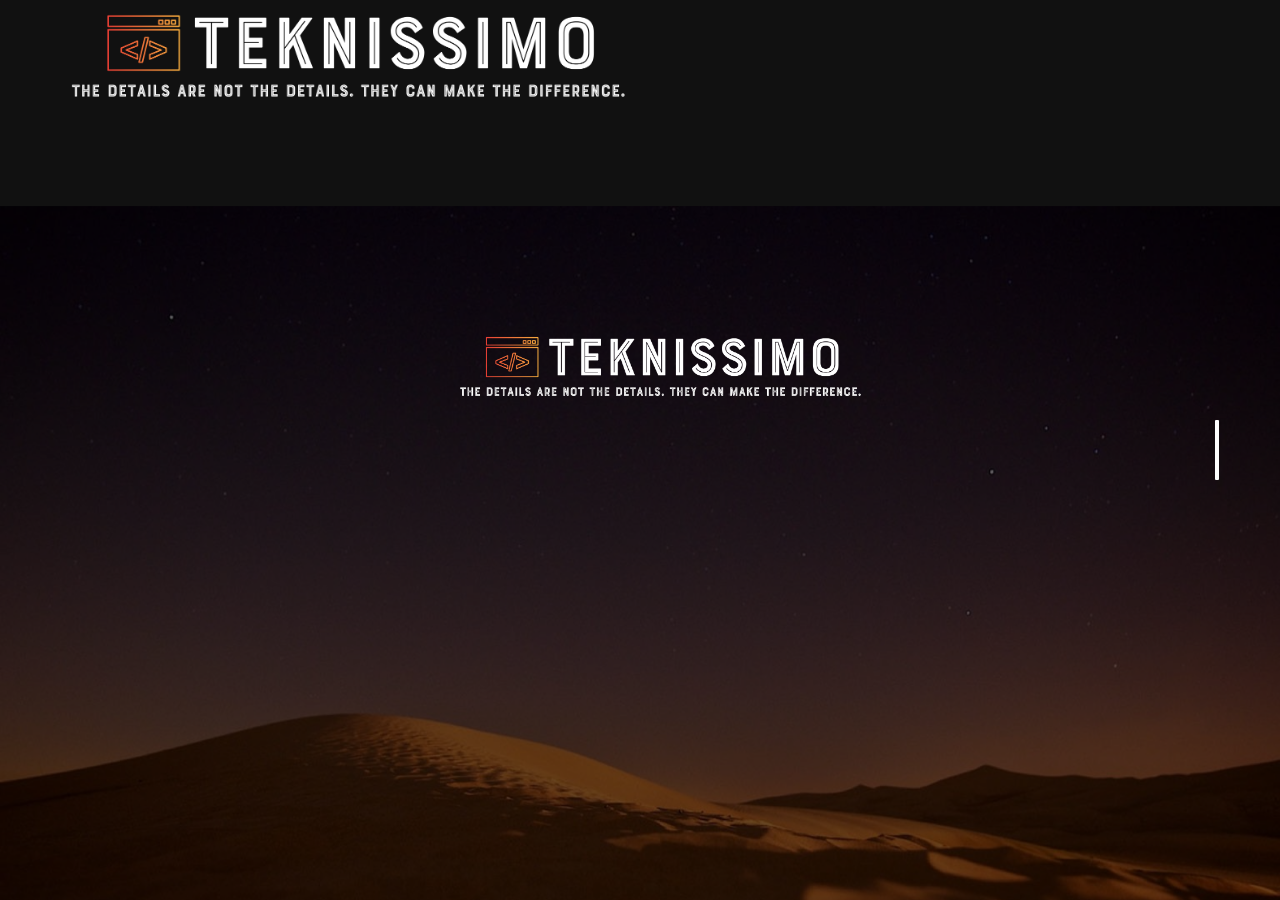
==== index.html @ d7cd54f1 "Update index.html" ====
<!doctype html>
<html>
<head>
	<meta charset="UTF-8">
	<meta name="viewport" content="width=device-width, height=device-height, initial-scale=1.0, viewport-fit=cover">
	<meta name="apple-mobile-web-app-capable" content="yes" />
    <style>
            #logo {
            max-width: 50%;  /* Assure que le logo ne dépasse pas la largeur de l'écran */
            max-height: 30vh;  /* Limite la hauteur du logo */
            margin-bottom: 10vh;  /* Ajuste la marge inférieure du logo */
            #margin-top: 0vh;
            position: relative; /* Éviter que le logo ne soit caché par la superposition */
            z-index: 1; /* Mettre le logo au-dessus de la superposition */
            }
    </style>
	<!-- Page Title -->
	<title>Teknissimo</title>

	<!-- Compressed Styles -->
	<link href="css/slides.min.css?41331" rel="stylesheet" type="text/css">

	<!-- Custom Styles -->
	<!-- <link href="css/custom.css" rel="stylesheet" type="text/css"> -->

	<!-- jQuery 3.3.1 -->
	<script src="https://ajax.googleapis.com/ajax/libs/jquery/3.3.1/jquery.min.js"></script>

	<!-- Compressed Scripts -->
	<script src="js/slides.min.js?41331" type="text/javascript"></script>

	<!-- Custom Scripts -->
	<!-- <script src="js/custom.js" type="text/javascript"></script> -->

	<!-- Fonts and Material Icons -->
	<link rel="stylesheet" as="font" href="https://fonts.googleapis.com/css?family=Roboto:100,300,400,500,600,700|Material+Icons"/>
 
</head>
<body class="slides chain simplifiedMobile animated">
<img id="logo" src="/static/logo.png" alt="Logo Teknissimo, la meilleure entreprise de tous les temps">		
<!-- SVG Library-->
<svg xmlns="http://www.w3.org/2000/svg" style="display:none">
  
  <symbol id="logo" viewBox="0 0 106 31"><title>Slides Framework</title><path d="M17.413 14.04c-.56-5.84-5.6-7-8.52-7-4.6 0-8.6 2.92-8.6 7.52 0 3 2.4 4.88 5.28 5.8 4.24 1.64 5.88 1.84 5.88 3.36 0 1.08-1.2 1.72-2.32 1.72-.28 0-2.24 0-2.52-2.04h-6.6c.6 5.84 5.68 7.36 9.04 7.36 4.92 0 9.04-2.88 9.04-7.76 0-4.8-4-5.92-7.76-6.96-1.76-.52-3.4-1.2-3.4-2.2 0-.6.48-1.48 1.88-1.48 1.96 0 2.04 1.2 2.08 1.68h6.52zm2.222 15.96h6.64v-29.6h-6.64v29.6zm9.662-24.56h6.64v-5.04h-6.64v5.04zm0 24.56h6.64v-22.2h-6.64v22.2zm32.782-29.6h-6.64v9.28c-.72-.72-2.6-2.64-6.52-2.64-5.64 0-11 4.28-11 11.8 0 6.68 4.4 11.88 11.12 11.88 4.48 0 6.08-2.2 6.72-3.12v2.4h6.32v-29.6zm-17.52 18.4c0-2.56 1.8-5.56 5.64-5.56 1.56 0 2.96.56 3.96 1.56 1 .96 1.64 2.32 1.64 3.92.08 1.64-.52 3.08-1.56 4.12s-2.52 1.68-4.12 1.68c-3.12 0-5.56-2.28-5.56-5.68v-.04zm42.502 2.4c.52-4.08-.32-7.64-3.12-10.64-2.08-2.2-5-3.52-8.4-3.52-6.76 0-11.64 5.72-11.64 11.92 0 6.6 5.4 11.76 11.76 11.76 2.28 0 4.48-.68 6.32-2 1.88-1.28 3.44-3.2 4.52-5.68h-6.8c-.8 1.16-1.92 2.08-4.04 2.08-2.6 0-4.84-1.56-5.12-3.92h16.52zm-16.44-5.04c.16-1.04 1.52-3.52 4.96-3.52s4.8 2.48 4.96 3.52h-9.92zm34.502-2.12c-.56-5.84-5.6-7-8.52-7-4.6 0-8.6 2.92-8.6 7.52 0 3 2.4 4.88 5.28 5.8 4.24 1.64 5.88 1.84 5.88 3.36 0 1.08-1.2 1.72-2.32 1.72-.28 0-2.24 0-2.52-2.04h-6.6c.6 5.84 5.68 7.36 9.04 7.36 4.92 0 9.04-2.88 9.04-7.76 0-4.8-4-5.92-7.76-6.96-1.76-.52-3.4-1.2-3.4-2.2 0-.6.48-1.48 1.88-1.48 1.96 0 2.04 1.2 2.08 1.68h6.52z"/></symbol>

  <symbol id="logo-icon" viewBox="0 0 50 41"><title>Slides Framework</title><path d="M4,12h42c2.2,0,4,1.8,4,4v21c0,2.2-1.8,4-4,4H4c-2.2,0-4-1.8-4-4V16C0,13.8,1.8,12,4,12z"/><path opacity="0.6" d="M45.5,9h-41C3.7,9,3,8.3,3,7.5v0C3,6.7,3.7,6,4.5,6h41C46.3,6,47,6.7,47,7.5v0C47,8.3,46.3,9,45.5,9z"/><path opacity="0.4" d="M7.5,0h35C43.3,0,44,0.7,44,1.5v0C44,2.3,43.3,3,42.5,3h-35C6.7,3,6,2.3,6,1.5v0C6,0.7,6.7,0,7.5,0z"/></symbol>
  
  <symbol id="close" viewBox="0 0 30 30"><path d="M15 0c-8.3 0-15 6.7-15 15s6.7 15 15 15 15-6.7 15-15-6.7-15-15-15zm5.7 19.3c.4.4.4 1 0 1.4-.2.2-.4.3-.7.3s-.5-.1-.7-.3l-4.3-4.3-4.3 4.3c-.2.2-.4.3-.7.3s-.5-.1-.7-.3c-.4-.4-.4-1 0-1.4l4.3-4.3-4.3-4.3c-.4-.4-.4-1 0-1.4s1-.4 1.4 0l4.3 4.3 4.3-4.3c.4-.4 1-.4 1.4 0s.4 1 0 1.4l-4.3 4.3 4.3 4.3z"/></symbol>
  
  <symbol id="close-small" viewBox="0 0 11 11"><path d="M6.914 5.5l3.793-3.793c.391-.391.391-1.023 0-1.414s-1.023-.391-1.414 0l-3.793 3.793-3.793-3.793c-.391-.391-1.023-.391-1.414 0s-.391 1.023 0 1.414l3.793 3.793-3.793 3.793c-.391.391-.391 1.023 0 1.414.195.195.451.293.707.293s.512-.098.707-.293l3.793-3.793 3.793 3.793c.195.195.451.293.707.293s.512-.098.707-.293c.391-.391.391-1.023 0-1.414l-3.793-3.793z"/></symbol>

  <symbol id="arrow-left" viewBox="0 0 29 56"><path d="M28.7.3c.4.4.4 1 0 1.4l-26.3 26.3 26.3 26.3c.4.4.4 1 0 1.4-.4.4-1 .4-1.4 0l-27-27c-.4-.4-.4-1 0-1.4l27-27c.3-.3 1-.4 1.4 0z"/></symbol>
  
  <symbol id="arrow-right" viewBox="0 0 29 56"><path d="M.3 55.7c-.4-.4-.4-1 0-1.4l26.3-26.3-26.3-26.3c-.4-.4-.4-1 0-1.4.4-.4 1-.4 1.4 0l27 27c.4.4.4 1 0 1.4l-27 27c-.3.3-1 .4-1.4 0z"/></symbol>

  <symbol id="back" viewBox="0 0 20 20"><path d="M2.3 10.7l5 5c.4.4 1 .4 1.4 0s.4-1 0-1.4l-3.3-3.3h11.6c.6 0 1-.4 1-1s-.4-1-1-1h-11.6l3.3-3.3c.4-.4.4-1 0-1.4-.2-.2-.4-.3-.7-.3s-.5.1-.7.3l-5 5c-.2.2-.3.5-.3.7 0 .2.1.5.3.7z"/></symbol>
  
  <symbol id="menu" viewBox="0 0 18 18"><path d="M16 5h-14c-.6 0-1-.4-1-1 0-.5.4-1 1-1h14c.5 0 1 .4 1 1s-.4 1-1 1zm-14 5h14c.5 0 1-.4 1-1 0-.5-.4-1-1-1h-14c-.6 0-1 .4-1 1s.4 1 1 1zm14 3h-14c-.5 0-1 .4-1 1 0 .5.4 1 1 1h14c.5 0 1-.4 1-1s-.4-1-1-1z"/></symbol>
  
  <symbol id="share" viewBox="0 0 18 18"><path d="M16 8c-.6 0-1 .4-1 1v6h-12v-6c0-.6-.4-1-1-1s-1 .4-1 1v6c0 1.1.9 2 2 2h12c1.1 0 2-.9 2-2v-6c0-.6-.4-1-1-1zm-2.3-2.3c.4-.4.4-1 0-1.4l-4-4c-.4-.4-1-.4-1.4 0l-4 4c-.4.4-.4 1 0 1.4s1 .4 1.4 0l2.3-2.3v7.6c0 .6.4 1 1 1s1-.4 1-1v-7.6l2.3 2.3c.4.4 1 .4 1.4 0z"/></symbol>

  <symbol id="arrow-down" viewBox="0 0 24 24"><path d="M12 18c-.2 0-.5-.1-.7-.3l-11-10c-.4-.4-.4-1-.1-1.4.4-.4 1-.4 1.4-.1l10.4 9.4 10.3-9.4c.4-.4 1-.3 1.4.1.4.4.3 1-.1 1.4l-11 10c-.1.2-.4.3-.6.3z"/></symbol>
  
  <symbol id="arrow-up" viewBox="0 0 24 24"><path d="M11.9 5.9c.2 0 .5.1.7.3l11 10c.4.4.4 1 .1 1.4-.4.4-1 .4-1.4.1l-10.4-9.4-10.3 9.4c-.4.4-1 .3-1.4-.1-.4-.4-.3-1 .1-1.4l11-10c.1-.2.4-.3.6-.3z"/></symbol>
  
  <symbol id="arrow-top" viewBox="0 0 18 18"><path d="M15.7 7.3l-6-6c-.4-.4-1-.4-1.4 0l-6 6c-.4.4-.4 1 0 1.4.4.4 1 .4 1.4 0l4.3-4.3v11.6c0 .6.4 1 1 1s1-.4 1-1v-11.6l4.3 4.3c.2.2.4.3.7.3s.5-.1.7-.3c.4-.4.4-1 0-1.4z"/></symbol>
  
  <symbol id="play" viewBox="0 0 30 30"><path d="M7 30v-30l22 15z"/></symbol>
  
  <symbol id="chat" viewBox="0 0 18 18"><path d="M5,17c-0.2,0-0.3,0-0.4-0.1C4.2,16.7,4,16.4,4,16v-2H2c-1.1,0-2-0.9-2-2V3c0-1.1,0.9-2,2-2h14c1.1,0,2,0.9,2,2v9 c0,1.1-0.9,2-2,2H9.3l-3.7,2.8C5.4,16.9,5.2,17,5,17z M2,12h3.5C5.8,12,6,12.2,6,12.5V14l2.4-1.8C8.6,12.1,8.8,12,9,12h7V3H2V12z M13,7H5C4.4,7,4,6.6,4,6s0.4-1,1-1h8c0.6,0,1,0.4,1,1S13.6,7,13,7z M13,10H5c-0.6,0-1-0.4-1-1s0.4-1,1-1h8c0.6,0,1,0.4,1,1 S13.6,10,13,10z"/></symbol>

  <symbol id="mail" viewBox="0 0 18 18"><path d="M16 2h-14c-1.1 0-2 .9-2 2v10c0 1.1.9 2 2 2h14c1.1 0 2-.9 2-2v-10c0-1.1-.9-2-2-2zm0 2v.5l-7 4.3-7-4.4v-.4h14zm-14 10v-7.2l6.5 4c.1.1.3.2.5.2s.4-.1.5-.2l6.5-4v7.2h-14z"/></symbol>

  <symbol id="sound-on" viewBox="0 0 18 18"><path d="M8.5,0.1C8.1-0.1,7.7,0,7.4,0.2L3.7,3H2C0.9,3,0,3.9,0,5v6c0,1.1,0.9,2,2,2h1.7l3.7,2.8C7.6,15.9,7.8,16,8,16 c0.2,0,0.3,0,0.4-0.1C8.8,15.7,9,15.4,9,15V1C9,0.6,8.8,0.3,8.5,0.1z M7,13l-2.4-1.8C4.4,11.1,4.2,11,4,11l-2,0l0-6h2 c0.2,0,0.4-0.1,0.6-0.2L7,3V13z M11.7,9.9l0.7,1.9C13.9,11.2,15,9.7,15,8c0-1.7-1.1-3.2-2.7-3.8l-0.7,1.9C12.5,6.4,13,7.2,13,8C13,8.9,12.5,9.6,11.7,9.9z M12.2,1.1l-0.3,2C14.3,3.5,16,5.6,16,8s-1.8,4.5-4.2,4.9l0.3,2C15.6,14.3,18,11.4,18,8C18,4.6,15.6,1.7,12.2,1.1z"/></symbol>
  
  <symbol id="sound-off" viewBox="0 0 18 18"><path d="M15.9,8l1.8-1.8c0.4-0.4,0.4-1,0-1.4s-1-0.4-1.4,0l-1.8,1.8l-1.8-1.8c-0.4-0.4-1-0.4-1.4,0s-0.4,1,0,1.4L13.1,8l-1.8,1.8 c-0.4,0.4-0.4,1,0,1.4c0.2,0.2,0.5,0.3,0.7,0.3s0.5-0.1,0.7-0.3l1.8-1.8l1.8,1.8c0.2,0.2,0.5,0.3,0.7,0.3s0.5-0.1,0.7-0.3 c0.4-0.4,0.4-1,0-1.4L15.9,8z M8.5,0.1C8.1-0.1,7.7,0,7.4,0.2L3.7,3H2C0.9,3,0,3.9,0,5v6c0,1.1,0.9,2,2,2h1.7l3.7,2.8C7.6,15.9,7.8,16,8,16 c0.2,0,0.3,0,0.4-0.1C8.8,15.7,9,15.4,9,15V1C9,0.6,8.8,0.3,8.5,0.1z M7,13l-2.4-1.8C4.4,11.1,4.2,11,4,11l-2,0l0-6h2 c0.2,0,0.4-0.1,0.6-0.2L7,3V13z"/></symbol>
  
  social
  <symbol id="apple" viewBox="-1 1 24 24"><path d="M17.6 13.8c0-3 2.5-4.5 2.6-4.6-1.4-2.1-3.6-2.3-4.4-2.4-1.9-.2-3.6 1.1-4.6 1.1-.9 0-2.4-1.1-4-1-2 0-3.9 1.2-5 3-2.1 3.7-.5 9.1 1.5 12.1 1 1.5 2.2 3.1 3.8 3 1.5-.1 2.1-1 3.9-1s2.4 1 4 1 2.7-1.5 3.7-2.9c1.2-1.7 1.6-3.3 1.7-3.4-.1-.1-3.2-1.3-3.2-4.9zm-3.1-9c.8-1 1.4-2.4 1.2-3.8-1.2 0-2.7.8-3.5 1.8-.8.9-1.5 2.3-1.3 3.7 1.4.1 2.8-.7 3.6-1.7z"/></symbol>

  <symbol id="dribbble" viewBox="0 0 24 24"><path d="M12 0c-6.7 0-12 5.3-12 12s5.3 12 12 12 12-5.3 12-12-5.3-12-12-12zm7.9 5.7c1.3 1.7 2.1 3.9 2.3 6.1-.4-.1-2.4-.4-4.7-.4-.8 0-1.5 0-2.3.1 0-.1-.1-.3-.3-.5l-.7-1.5c3.7-1.4 5.3-3.4 5.7-3.8zm-7.9-3.8c2.5 0 4.9.9 6.7 2.5-.3.4-1.9 2.3-5.2 3.6-1.6-2.9-3.3-5.3-3.7-5.9.6-.1 1.4-.2 2.2-.2zm-4.4 1c.4.6 2.1 3 3.7 5.8-4.4 1.2-8.2 1.2-9.2 1.2h-.1c.8-3.1 2.9-5.6 5.6-7zm-5.7 9.1v-.3h.3c1.2 0 5.6-.1 10.1-1.5l.8 1.6c-.1 0-.3 0-.4.1-5.1 1.6-7.9 6-8.3 6.7-1.6-1.7-2.5-4.1-2.5-6.6zm10.1 10.1c-2.3 0-4.4-.8-6.1-2.1.3-.5 2.4-4.4 7.9-6.3 1.3 3.6 2 6.7 2.1 7.6-1.2.6-2.6.8-3.9.8zm5.7-1.8c-.1-.8-.7-3.6-2-7.1.7-.1 1.3-.1 2-.1 2.1 0 3.7.4 4.1.5-.3 2.8-1.8 5.2-4.1 6.7z"/></symbol>

  <symbol id="facebook" viewBox="0 0 24 24"><path d="M24 1.3v21.3c0 .7-.6 1.3-1.3 1.3h-6.1v-9.3h3.1l.5-3.6h-3.6v-2.2c0-1.1.3-1.8 1.8-1.8h1.9v-3.2c-.3 0-1.5-.1-2.8-.1-2.8 0-4.7 1.7-4.7 4.8v2.7h-3.1v3.6h3.1v9.2h-11.5c-.7 0-1.3-.6-1.3-1.3v-21.4c0-.7.6-1.3 1.3-1.3h21.3c.8 0 1.4.6 1.4 1.3z"/></symbol>

  <symbol id="facebook2" viewBox="0 0 512 512"><path d="M288 176v-64c0-17.664 14.336-32 32-32h32v-80h-64c-53.024 0-96 42.976-96 96v80h-64v80h64v256h96v-256h64l32-80h-96z"/></symbol>
   
  <symbol id="fb-like" viewBox="0 0 20 20"><path d="M0 8v12h5v-12h-5zm2.5 10.8c-.4 0-.8-.3-.8-.8 0-.4.3-.8.8-.8s.8.3.8.8c0 .4-.4.8-.8.8zm3.5-.8h9.5c1.1 0 1.7-1 1.7-1.7 0-.3-.4-1-.4-1 1.4-.3 1.7-1.2 1.7-1.7-.1-.5-.3-.9-.5-1 1-.4 1.5-1.1 1.4-1.9-.1-.8-1-1.5-1-1.5 1-.6.9-1.5.9-1.5-.3-1.3-1.5-1.7-1.7-1.7h-5.6s.3-.5.3-2.4-1.3-3.6-2.6-3.6c0 0-.7.1-1 .3v3.5l-2.7 4.4v9.8z"/></symbol>
  
  <symbol id="googlePlus" viewBox="0 1 24 24"><path d="M7.8 13.5h4.6c-.6 2-2.5 3.4-4.6 3.4-2.7 0-4.9-2.2-4.9-4.9s2.2-4.9 4.9-4.9c1.1 0 2.1.3 3 1l1.8-2.4c-1.4-1.1-3-1.6-4.8-1.6-4.3 0-7.9 3.5-7.9 7.9s3.5 7.9 7.9 7.9 7.9-3.5 7.9-7.9v-1.5h-7.9v3zM21.7 11v-2.2h-2v2.2h-2.2v2h2.2v2.2h2v-2.2h2.2v-2z"/></symbol>
  
  <symbol id="instagram" viewBox="0 0 20 20"><circle cx="10" cy="10" r="3.3"/><path d="M13,0H7C2.2,0,0,2.2,0,7v6c0,4.8,2.1,7,7,7h6c4.8,0,7-2.2,7-7V7C20,2.2,17.9,0,13,0z M10,15.1c-2.8,0-5.1-2.3-5.1-5.1 S7.2,4.9,10,4.9s5.1,2.3,5.1,5.1S12.8,15.1,10,15.1z M15.3,5.9c-0.7,0-1.2-0.5-1.2-1.2c0-0.7,0.5-1.2,1.2-1.2s1.2,0.5,1.2,1.2 C16.5,5.3,16,5.9,15.3,5.9z"/></symbol>

  <symbol id="behance" viewBox="0 0 511.958 511.958"><path d="M210.624 240.619c10.624-5.344 18.656-11.296 24.16-17.728 9.792-11.584 14.624-26.944 14.624-45.984 0-18.528-4.832-34.368-14.496-47.648-16.128-21.632-43.424-32.704-82.016-33.28h-152.896v312.096h142.56c16.064 0 30.944-1.376 44.704-4.192 13.76-2.848 25.664-8.064 35.744-15.68 8.96-6.624 16.448-14.848 22.4-24.544 9.408-14.656 14.112-31.264 14.112-49.76 0-17.92-4.128-33.184-12.32-45.728-8.288-12.544-20.448-21.728-36.576-27.552zm-147.552-90.432h68.864c15.136 0 27.616 1.632 37.408 4.864 11.328 4.704 16.992 14.272 16.992 28.864 0 13.088-4.32 22.24-12.864 27.392-8.608 5.152-19.776 7.744-33.472 7.744h-76.928v-68.864zm108.896 198.24c-7.616 3.68-18.336 5.504-32.064 5.504h-76.832v-83.232h77.888c13.568.096 24.128 1.888 31.68 5.248 13.44 6.08 20.128 17.216 20.128 33.504 0 19.2-6.912 32.128-20.8 38.976zM327.168 110.539h135.584v38.848h-135.584zM509.856 263.851c-2.816-18.08-9.024-33.984-18.688-47.712-10.592-15.552-24.032-26.944-40.384-34.144-16.288-7.232-34.624-10.848-55.04-10.816-34.272 0-62.112 10.72-83.648 32-21.472 21.344-32.224 52.032-32.224 92.032 0 42.656 11.872 73.472 35.744 92.384 23.776 18.944 51.232 28.384 82.4 28.384 37.728 0 67.072-11.232 88.032-33.632 13.408-14.144 20.992-28.064 22.656-41.728h-62.464c-3.616 6.752-7.808 12.032-12.608 15.872-8.704 7.04-20.032 10.56-33.92 10.56-13.216 0-24.416-2.912-33.76-8.704-15.424-9.28-23.488-25.536-24.512-48.672h170.464c.256-19.936-.384-35.264-2.048-45.824zm-166.88 5.984c2.24-15.008 7.68-26.912 16.32-35.712 8.64-8.768 20.864-13.184 36.512-13.216 14.432 0 26.496 4.128 36.32 12.416 9.696 8.352 15.168 20.48 16.288 36.512h-105.44z"/></symbol>
  
  <symbol id="linkedin" viewBox="0 0 24 24"><path d="M5.9 21.9h-4.7v-14.2h4.7v14.2zm-2.3-16.1c-1.6 0-2.6-1.1-2.6-2.5s1-2.5 2.7-2.5c1.6 0 2.6 1 2.6 2.5-.1 1.4-1.2 2.5-2.7 2.5zm19.2 16.1h-4.7v-7.6c0-2-.7-3.3-2.3-3.3-1.3 0-2.1.9-2.5 1.7-.1.3-.1.8-.1 1.2v7.9h-4.7v-14.1h4.7v2c.7-.9 1.7-2.3 4.3-2.3 3.1 0 5.5 2.1 5.5 6.4v8.2h-.2z"/></symbol>

  <symbol id="medium" viewBox="0 0 130.8 104"><path d="M15.5 21.2c.2-1.6-.5-3.2-1.7-4.3l-12.1-14.7v-2.2h38l29.3 64.4 25.8-64.4h36.2v2.2l-10.5 10c-.9.7-1.3 1.8-1.2 2.9v73.7c0 1.1.3 2.2 1.2 2.9l10.2 10v2.2h-51.3v-2.2l10.6-10.2c1-1 1-1.3 1-2.9v-59.6l-29.4 74.7h-4l-34.2-74.7v50.3c0 2.2.4 4.2 1.9 5.7l13.7 16.8v2.2h-39v-2.2l13.8-16.7c1.5-1.5 1.8-3.3 1.8-5.7l-.1-58.2z"/></symbol>
  
  <symbol id="pinterest" viewBox="0 0 24 24"><path d="M5.9 13.9c1.2-2-.4-2.5-.6-4-1-6.1 7.1-10.2 11.4-6 2.9 2.9 1 12-3.7 11-4.6-.9 2.2-8.1-1.4-9.5-3-1.1-4.6 3.6-3.2 5.9-.8 4-2.5 7.7-1.8 12.7 2.3-1.7 3.1-4.8 3.7-8.1 1.2.7 1.8 1.4 3.3 1.5 5.5.4 8.6-5.4 7.8-10.7-.7-4.7-5.5-7.1-10.6-6.6-4.1.4-8.1 3.7-8.3 8.3-.1 2.8.7 4.9 3.4 5.5z"/></symbol>
  
  <symbol id="stumbleupon" viewBox="0 0 24 24"><path d="M13.3 9.6l1.6.8 2.5-.8v-1.4c0-3-2.4-5.4-5.4-5.4s-5.4 2.4-5.4 5.4v7.5c0 .7-.6 1.3-1.3 1.3s-1.3-.6-1.3-1.3v-3.2h-4v3.2c0 3 2.4 5.4 5.4 5.4s5.4-2.4 5.4-5.4v-7.5c0-.7.6-1.3 1.3-1.3s1.3.6 1.3 1.3l-.1 1.4zm6.6 2.9v3.2c0 .7-.6 1.3-1.3 1.3s-1.3-.6-1.3-1.3v-3.2l-2.5.8-1.6-.8v3.2c0 3 2.4 5.4 5.4 5.4s5.4-2.4 5.4-5.4v-3.2h-4.1z"/></symbol>
  
  <symbol id="twitter" viewBox="0 1 24 23"><path d="M21.5 7.6v.6c0 6.6-5 14.1-14 14.1-2.8 0-5.4-.8-7.6-2.2l1.2.1c2.3 0 4.4-.8 6.1-2.1-2.2 0-4-1.5-4.6-3.4.3.1.6.1.9.1.5 0 .9-.1 1.3-.2-2.1-.6-3.8-2.6-3.8-5 .7.4 1.4.6 2.2.6-1.3-.9-2.2-2.4-2.2-4.1 0-.9.2-1.8.7-2.5 2.4 3 6.1 5 10.2 5.2-.1-.4-.1-.7-.1-1.1 0-2.7 2.2-5 4.9-5 1.4 0 2.7.6 3.6 1.6 1-.3 2.1-.7 3-1.3-.4 1.2-1.1 2.1-2.2 2.7 1-.1 1.9-.4 2.8-.8-.6 1.1-1.4 2-2.4 2.7z"/></symbol>
  
  <symbol id="tumblr" viewBox="0 0 23 23"><path d="M12.573 4.94v-4.94h-3.188c-.072.183-.11.4-.11.622-.034.107-.072.184-.072.293-.328 1.829-1.28 3.11-2.892 3.807-.476.218-.914.253-1.39.218v3.987h2.342c.039 5.603.039 8.493.039 8.64v.332c.294 2.449 1.573 3.914 3.843 4.463.914.257 1.901.366 2.892.366 1.279-.036 2.525-.256 3.771-.659v-4.685c-.731.22-1.395.402-1.977.583-1.135.333-2.087.113-2.857-.619-.073-.11-.183-.257-.221-.403-.106-.586-.178-1.206-.178-1.795v-6.222h5.083v-3.988h-5.085z"/></symbol>

  <symbol id="xing" viewBox="0 0 24 24"><path d="M3.647 4.74c-.208 0-.384.073-.472.216-.091.148-.077.338.02.531l2.34 4.051v.02l-3.678 6.49c-.096.191-.091.383 0 .531.088.142.244.236.452.236h3.461c.518 0 .767-.349.944-.669l3.737-6.608-2.38-4.15c-.172-.307-.433-.649-.964-.649h-3.46zm14.542-4.74c-.517 0-.741.326-.927.659l-7.702 13.658 4.918 9.023c.172.307.437.659.967.659h3.457c.208 0 .371-.079.459-.221.092-.148.09-.343-.007-.535l-4.88-8.915v-.023l7.664-13.551c.096-.191.098-.386.007-.534-.088-.142-.252-.221-.46-.221h-3.496z"/></symbol>

  <symbol id="whatsapp" viewBox="0 0 512 512"><path d="M256.064 0h-.128c-141.152 0-255.936 114.816-255.936 256 0 56 18.048 107.904 48.736 150.048l-31.904 95.104 98.4-31.456c40.48 26.816 88.768 42.304 140.832 42.304 141.152 0 255.936-114.848 255.936-256s-114.784-256-255.936-256zm148.96 361.504c-6.176 17.44-30.688 31.904-50.24 36.128-13.376 2.848-30.848 5.12-89.664-19.264-75.232-31.168-123.68-107.616-127.456-112.576-3.616-4.96-30.4-40.48-30.4-77.216s18.656-54.624 26.176-62.304c6.176-6.304 16.384-9.184 26.176-9.184 3.168 0 6.016.16 8.576.288 7.52.32 11.296.768 16.256 12.64 6.176 14.88 21.216 51.616 23.008 55.392 1.824 3.776 3.648 8.896 1.088 13.856-2.4 5.12-4.512 7.392-8.288 11.744-3.776 4.352-7.36 7.68-11.136 12.352-3.456 4.064-7.36 8.416-3.008 15.936 4.352 7.36 19.392 31.904 41.536 51.616 28.576 25.44 51.744 33.568 60.032 37.024 6.176 2.56 13.536 1.952 18.048-2.848 5.728-6.176 12.8-16.416 20-26.496 5.12-7.232 11.584-8.128 18.368-5.568 6.912 2.4 43.488 20.48 51.008 24.224 7.52 3.776 12.48 5.568 14.304 8.736 1.792 3.168 1.792 18.048-4.384 35.52z"/></symbol>
  
  <symbol id="youtube" viewBox="0 0 24 24"><path d="M23.6 6.3c-.3-1.2-1.4-2.2-2.6-2.3-3-.3-6-.3-9-.3s-6 0-9 .3c-1.2.1-2.3 1.1-2.6 2.3-.4 1.8-.4 3.8-.4 5.7 0 1.9 0 3.9.4 5.7.3 1.2 1.4 2.2 2.6 2.3 3 .3 6 .3 9 .3s6 0 9-.3c1.3-.1 2.3-1.1 2.6-2.4.4-1.7.4-3.7.4-5.6 0-1.9 0-3.9-.4-5.7zm-14.1 9v-6.6l6.5 3.3-6.5 3.3z"/></symbol>

</svg> 

 
<nav class="side pole">
  <div class="navigation">
    <ul></ul>
  </div>
</nav>


<!-- Slide -->
<section class="slide fade-6 kenBurns">
  <div class="content">
    <div class="container">
      <div class="wrap">
      
        <div class="fix-10-12">
		<img id="logo" src="/static/logo.png" alt="Logo Teknissimo, la meilleure entreprise de tous les temps">	
          <h1 class="fix-9-12 huge ae-1">Teknissimo. The details are not the details. They can make the difference.</h1>

          <ul class="grid equal fixedSpaces margin-top-3">
            <li class="col-4-12 ae-3">
              <div class="fix-3-12 equalElement">
                <h6 class="uppercase opacity-4 margin-top-3 margin-bottom-2">HQ Studio</h6>
                <p class="tiny"><a class="opacity-8" href="#">3147 Boulevard Lasalle, Montréal, H4G 3J3, CANADA</a></p>
              </div>
              <div class="fix-3-12 equalElement">
                <h6 class="uppercase opacity-4 margin-top-3 margin-bottom-2">France Studio</h6>
                <p class="tiny"><a class="opacity-8" href="#">9 rue Bronzac, L'Hay-Les-Roses, 94240</a></p>
              </div>
            </li>
            <li class="col-4-12 ae-4">
              <div class="fix-3-12 equalElement">
                <h6 class="uppercase opacity-4 margin-top-3 margin-bottom-2">Generatal Engquires</h6>
                <p class="tiny"><a class="opacity-8" href="mailto:#">contact@Teknissimo.com</a></p>
              </div>
              <div class="fix-3-12 equalElement">
                <h6 class="uppercase opacity-4 margin-top-3 margin-bottom-2">Questions</h6>
                <p class="tiny"><a class="opacity-8" href="mailto:#">questions@Teknissimo.com</a></p>
              </div>
              <div class="fix-3-12 equalElement">
                <h6 class="uppercase opacity-4 margin-top-3 margin-bottom-2">Partnership</h6>
                <p class="tiny"><a class="opacity-8" href="mailto:#">partners@Teknissimo.com</a></p>
              </div>
            </li>
            <li class="col-4-12 ae-5">
              <div class="fix-3-12 equalElement">
                <h6 class="uppercase opacity-4 margin-top-3 margin-bottom-2">Our blog</h6>
                <p class="tiny"><a class="opacity-8" href="#">Trend Breakdown: New Ways to Use AI</a></p>
              </div>
              <div class="fix-3-12 equalElement">
                <h6 class="uppercase opacity-4 margin-top-3 margin-bottom-2">Stay in touch</h6>
                <ul class="social-circles">
                  <li><a class="social-googlePlus" href="#"><svg><use xmlns:xlink="http://www.w3.org/1999/xlink" xlink:href="#googlePlus"></use></svg></a></li>
                  <li><a class="social-behance" href="#"><svg><use xmlns:xlink="http://www.w3.org/1999/xlink" xlink:href="#behance"></use></svg></a></li>
                  <li><a class="social-dribbble" href="#"><svg><use xmlns:xlink="http://www.w3.org/1999/xlink" xlink:href="#dribbble"></use></svg></a></li>
                  <li><a class="social-instagram" href="#"><svg><use xmlns:xlink="http://www.w3.org/1999/xlink" xlink:href="#instagram"></use></svg></a></li>
                  <li><a class="social-medium" href="#"><svg><use xmlns:xlink="http://www.w3.org/1999/xlink" xlink:href="#medium"></use></svg></a></li>
                </ul>
              </div>
            </li>
          </ul>
        </div>
        
      </div>
    </div>
  </div>
  <div class="background" style="background-image:url(assets/img/background/img-56.jpg)"></div>
</section>

<!-- Panel Bottom #13
<nav class="panel bottom lastSlideOnly">
  <div class="sections">
    <div class="center">
      <ul class="menu crop">
        <li><a href="http://facebook.com/designmodo" target="_blank"><svg><use xmlns:xlink="http://www.w3.org/1999/xlink" xlink:href="#facebook"></use></svg></a></li>
        <li><a href="http://twitter.com/designmodo" target="_blank"><svg><use xmlns:xlink="http://www.w3.org/1999/xlink" xlink:href="#twitter"></use></svg></a></li>
        <li><a href="http://instagram.com/designmodo" target="_blank"><svg><use xmlns:xlink="http://www.w3.org/1999/xlink" xlink:href="#instagram"></use></svg></a></li>
      </ul>
    </div>
  </div>
</nav>-->

<!-- Loading Progress Bar -->
<div class="progress-bar blue"></div>
		
</body>
</html>
---- css/slides.min.css ----
@charset "UTF-8";.dialog,body,html{-webkit-tap-highlight-color:transparent}body,html,img{max-width:100%}.button.actionButton svg,.button.play svg,.button:not(.stroke) svg,.slide.whiteSlide .button.actionButton svg,.slides{fill:#fff}.button svg,.button svg *{pointer-events:none!important}.material-icons,.slides{-webkit-font-smoothing:antialiased}.button,.container .wrap,.slides-form.center input,.slides-form.center textarea{text-align:center}.button,.material-icons,.music-96 .sc-trackslist a,.navigation li[data-title]:before,.nobr,.nowrap,.panel .sections .menu,.panel .sections>div{white-space:nowrap}a,abbr,acronym,address,applet,article,aside,audio,b,big,blockquote,body,canvas,caption,center,cite,code,dd,del,details,dfn,div,dl,dt,em,embed,fieldset,figcaption,figure,footer,form,h1,h2,h3,h4,h5,h6,header,hgroup,hr,html,i,iframe,img,ins,kbd,label,legend,li,mark,menu,nav,object,ol,output,p,pre,q,ruby,s,samp,section,small,span,strike,strong,sub,summary,sup,table,tbody,td,tfoot,th,thead,time,tr,tt,u,ul,var,video{border:0;vertical-align:baseline;margin:0;padding:0}article,aside,details,figcaption,figure,footer,header,hgroup,menu,nav,section{display:block}.button,.button.actionButton,.dot,.dot:after,.material-icons,img{display:inline-block}li,ol,ul{list-style:none}blockquote,q{quotes:none}blockquote:after,blockquote:before,q:after,q:before{content:none}table{border-collapse:collapse;border-spacing:0}b,strong{font-weight:600}html{position:static!important;top:0!important;box-sizing:border-box;margin:0;padding:0;overflow:hidden;-webkit-backface-visibility:hidden;backface-visibility:hidden}*,:after,:before{box-sizing:inherit}body{position:absolute;width:100%;height:100%}body,html{overflow-x:hidden}html.scrollable,html.scrollable body{overflow-y:auto;-webkit-overflow-scrolling:touch}.button,.content,.slide{overflow:hidden}img.round{border-radius:999px}img.rounded{border-radius:6px}.slides{color:#fff;font-family:Roboto,sans-serif;-webkit-hyphens:none;-ms-hyphens:none;hyphens:none;background:#111}.slides.bodyWhite{background:#fff}.slides.desktopSwipe{cursor:-webkit-grab}.slides.desktopSwipe:active{cursor:-webkit-grabbing}.slides.desktopSwipe .slide .container .wrap{cursor:inherit}.button,.dropdownTrigger,.helpBubble,.popupTrigger,.sidebarTrigger,.videoThumbnail,a{cursor:pointer}a{color:inherit;text-decoration:none;transition:.35s}a.underline{text-decoration:underline}.button,.dialog li{text-decoration:none}a:hover{transition:.15s;opacity:.8}.h1,h1{font-size:42px;line-height:1.285;font-weight:300;margin-bottom:20px;letter-spacing:-.036em}.h1.big,h1.big{font-size:58px;line-height:1;font-weight:100}.h1.huge,h1.huge{font-size:64px;line-height:1.218751;letter-spacing:-.04em;margin-bottom:40px;font-weight:100}.h2,.h3,h2,h3{font-weight:400}.h1.small,h1.small{font-size:46px}.h1.micro,h1.micro{font-size:34px}.h2,h2{font-size:35px;line-height:1.17;margin-bottom:15px}.h2.small,h2.small{font-size:28px}.h2.micro,h2.micro{font-size:19px}.h2.huge,h2.huge{font-size:42px}.h3,h3{font-size:20px;margin-bottom:12px}.h3.large,h3.large{font-size:32px}.h3.big,h3.big{font-size:24px}.h3.small,h3.small{font-size:20px}.h3.micro,h3.micro{font-size:16px}.h3+.h1,.h3+h1,h3+.h1,h3+h1{margin-top:30px}.h4,h4{font-size:18px;margin-bottom:10px}.h5,h5{font-size:16px}.h6,h6{font-size:14px}.p,blockquote,p{font-size:22px;line-height:1.6363636364;margin-bottom:30px;font-weight:300}.p.hero,blockquote.hero,p.hero{font-size:28px;line-height:1.5;margin-bottom:25px}.p.large,blockquote.large,p.large{font-size:32px;line-height:1.4}.p.small,blockquote.small,p.small{font-size:18px;line-height:1.36;margin-bottom:20px}.p.tiny,blockquote.tiny,p.tiny{font-size:16px;line-height:1.625;margin-bottom:12px;font-weight:400}.p.micro,blockquote.micro,p.micro{font-size:14px;line-height:1.5714;margin-bottom:20px;margin-top:2px}blockquote{padding-left:2em;border-left:2px solid}small{font-size:17px;line-height:1.3}small .small{font-size:14px;line-height:1.28}.list.circle li{list-style-type:circle}.list.disc li{list-style-type:disc}.list.square li{list-style-type:square}@media (max-width:1023px){.h1,.h1.big,.h1.huge,h1,h1.big,h1.huge{font-size:40px;margin-bottom:20px}p.hero{font-size:22px}.h1.small,h1.small{font-size:32px}.mobileCrop{margin:0!important}.mobileCropBottom{margin-bottom:0!important}.mobileCropTop{margin-top:0!important}.mobileCropLeft{margin-left:0!important}.mobileCropRight{margin-right:0!important}}@media (max-width:319px){.h1.big,.h1.huge,h1.big,h1.huge{font-size:32px}}.button{border-radius:4px;padding:16px 24px 17px;color:#fff;border:none;outline:0;background:#202020;font-size:16px;font-weight:500;vertical-align:top;-webkit-backface-visibility:hidden;backface-visibility:hidden;letter-spacing:normal!important;position:relative;-webkit-transform:translate3d(0,0,0);transform:translate3d(0,0,0);box-shadow:0 1px 4px rgba(0,0,0,.1),0 2px 4px rgba(0,0,0,.1);-webkit-appearance:none;margin-bottom:10px;transition:.3s;-webkit-user-select:none!important;-moz-user-select:none!important;-ms-user-select:none!important;user-select:none!important}.content,.slide.active{-webkit-backface-visibility:hidden}.popup .button,.slide .button{margin-left:5px;margin-right:5px}.popup .button.small,.slide .button.small{margin-left:4px;margin-right:4px}.button.wide{margin-left:0!important;margin-right:0!important}.button .material-icons{vertical-align:bottom;margin-top:-5px;margin-bottom:-2px;margin-right:8px;-webkit-user-select:none!important;-moz-user-select:none!important;-ms-user-select:none!important;user-select:none!important}.button .material-icons.small{font-size:18px;margin:0 6px 0 0}.button .material-icons.right{margin-left:11px;margin-right:0}.button svg{width:22px;height:22px;margin-top:-3px;top:2px;vertical-align:bottom;margin-right:14px;position:relative}.button svg.right{margin-right:0;margin-left:14px}.button.actionButton{height:42px;width:42px;padding:12px;border-radius:25px;z-index:999;background:rgba(0,0,0,.3);line-height:1;box-shadow:0 0 0 1px rgba(255,255,255,.05);cursor:pointer;-ms-touch-action:manipulation;touch-action:manipulation;vertical-align:top}.button.actionButton svg{width:18px;height:18px}.button.actionButton .material-icons{margin:0;position:relative;left:-3px;top:-3px;font-size:24px}.button.actionButton.big{width:50px;height:50px;padding:16px}.button.actionButton.big .material-icons{font-size:24px}.button.actionButton.big svg{width:22px;height:22px;left:-2px;top:0}.button.actionButton.stroke{box-shadow:none;padding:10px}.button.actionButton:hover:not(:active){-webkit-transform:translateY(0)!important;transform:translateY(0)!important}.button.actionButton.rounded{border-radius:6px}.button.actionButton.sound [class*=sound-]{position:absolute;opacity:0;transition:.5s;left:13px;top:16px}.button.actionButton.sound.stroke [class*=sound-]{left:11px;top:14px}.button.actionButton.sound.playing .sound-on,.button.actionButton.sound:not(.playing) .sound-off{opacity:1}.button.actionButton.transparent{background-color:transparent}.button:hover{box-shadow:0 6px 7px 0 rgba(0,0,0,.15),0 0 5px 0 rgba(0,0,0,.1);opacity:1;-webkit-transform:translateY(-2px)!important;transform:translateY(-2px)!important;transition:.35s!important}.button:hover:after{opacity:.5}.button:active{box-shadow:0 3px 6px 0 rgba(0,0,0,.1),0 0 10px 0 rgba(0,0,0,.1),0 1px 4px -1px rgba(0,0,0,.1);-webkit-transform:translateY(0)!important;transform:translateY(0)!important;transition:.35s!important}.button.shade:after,.dot:after{transition:.25s;content:""}.button:active:after{opacity:1}.button.uppercase{font-size:15px;padding-top:17px;padding-bottom:17px}.button.lowercase{text-transform:lowercase;letter-spacing:0;font-weight:300}.button.round{border-radius:99px;padding-left:28px;padding-right:28px}.button.stroke,.button.thin-stroke{background-color:transparent!important;padding:14px 22px 15px;color:#202020}.button.rounded{border-radius:6px}.button.rectangular{border-radius:1px}.button.square{border-radius:0}.button.thin-stroke{font-weight:300;border:1px solid}.slide.whiteSlide .button.thin-stroke{color:#202020}.button.stroke{border:2px solid}.slide.whiteSlide .button.stroke{color:#202020}.button.stroke.round{padding-left:26px;padding-right:26px}.button.stroke.uppercase{padding-top:15px;padding-bottom:15px}.button.stroke.uppercase svg{margin-bottom:-2px}.button.stroke.uppercase.small{padding:11px 15px}.button.stroke.small{border:1px solid;padding-top:9px;padding-bottom:9px}@media (min-width:768px){.button.stroke.big{padding:19px 30px}.button.stroke.big.uppercase{padding-top:21px;padding-bottom:21px}}.button.stroke:not(.flat):hover{box-shadow:inset 0 -100px 0 rgba(41,41,41,.05),0 4px 6px 0 rgba(0,0,0,.1),0 1px 10px 0 rgba(0,0,0,.1),0 2px 4px -1px rgba(0,0,0,.1)}.button.empty,.button.flat:not(:hover){box-shadow:none}.button.small{font-size:15px;font-weight:500;padding:10px 16px}.button.small .material-icons{vertical-align:bottom;position:relative;font-size:20px;margin-right:8px;bottom:1px}.button.small .material-icons.right{margin-left:8px;margin-right:0}.button.small svg{width:18px;height:18px;margin-right:10px;top:0}.button.small svg.right{margin-right:0;margin-left:10px}.button.small.round{padding-left:18px;padding-right:18px}.button.small.rounded{border-radius:6px}.button.small.uppercase{font-size:12px;padding:12px 16px;letter-spacing:.125em}.button.small.uppercase.round{padding-left:19px;padding-right:19px}@media (min-width:768px){.button.big{font-size:20px;padding:21px 32px}.button.big.round{padding-left:36px;padding-right:36px}.button.big.rounded{border-radius:7px}.button.big.uppercase{font-size:17px;padding:23px 32px}.button.big.uppercase.round{padding-left:36px;padding-right:36px}.button.big .material-icons{vertical-align:bottom;margin-right:16px;font-size:30px}.button.big .material-icons.right{margin-left:16px;margin-right:0}.button.big svg{width:27px;height:27px;margin-right:16px;top:1px}.button.big svg.right{margin-right:0;margin-left:16px}}.button.empty,.button.hollow{padding:0!important;background-color:transparent!important;font-size:0!important}.button.play,.panel .sections>div.right ul.crop li:last-child{margin-right:0}.button.empty{margin:0}.button.hollow{box-shadow:none!important}.button.hollow svg{margin:0}.button.shade{position:relative}.button.shade:after{position:absolute;top:0;left:0;width:100%;height:100%;background:#292929;opacity:0}.button.shade:hover:after{opacity:.15}.button.shade:active:after{opacity:.2}.button.play{width:90px;height:90px;border-radius:50%;padding:27px;margin-left:0}.button.play svg{width:35px;height:36px;margin:0}.button.play.small{width:60px;height:60px;border-radius:50%;padding:20px 19px}.button.play.small svg{fill:#fff;width:23px;height:23px}.button.play:hover{-webkit-transform:scale(1.05);transform:scale(1.05)}.button.gradient{position:relative}.button.gradient:before{content:"";position:absolute;top:0;left:0;width:100%;height:100%;background:linear-gradient(to bottom,#fff 0,#000 100%);z-index:-1;opacity:.1}.slide.whiteSlide .button.white:hover{box-shadow:0 4px 6px 0 rgba(0,0,0,.1),0 1px 10px 0 rgba(0,0,0,.1)}.slide.whiteSlide .button.white:hover:after{opacity:.3}.roundButton{border-radius:50px;height:50px;width:50px;padding:14px;margin:5px}.roundButton svg{bottom:2px}@media (max-width:319px){.button.uppercase,.uppercase{letter-spacing:.07em}}.button.uppercase,.h1.uppercase,.h2.uppercase,.h3.uppercase,.h4.uppercase,.p.uppercase,h1.uppercase,h2.uppercase,h3.uppercase,h4.uppercase,h5.uppercase,p.uppercase{letter-spacing:.125em!important;text-indent:-.1em!important;font-weight:700!important}.material-icons{font-family:'Material Icons';font-weight:400;font-style:normal;font-size:24px;line-height:1;text-transform:none;letter-spacing:normal;word-wrap:normal;direction:ltr;text-rendering:optimizeLegibility;-moz-osx-font-smoothing:grayscale;-webkit-font-feature-settings:'liga';font-feature-settings:'liga'}.slides-form,.slides-form button{font-family:inherit}.material-icons.md-18{font-size:18px}.material-icons.md-24{font-size:24px}.material-icons.md-36{font-size:36px}.material-icons.md-48{font-size:48px}.slide.whiteSlide svg{fill:#202020}.embedContainer,.svgContainer{position:relative;width:100%;height:0;padding:0}.embedContainer .scale,.svgContainer svg.scale{position:absolute;height:100%;width:100%;left:0;top:0}.dots{font-size:0}.dot{padding:7px}.dot:after{width:6px;height:6px;background:#fff;border-radius:50%;opacity:.5}.dot.big .dot:after{width:14px;height:14px}.slide.whiteSlide .dot:after{background:#202020}.dot:hover:after{-webkit-transform:scale(1.33333);transform:scale(1.33333);opacity:1}.dot.selected:after,.dot:active:after{opacity:1;-webkit-transform:scale(1.675);transform:scale(1.675)}.tabs{color:#fff;max-width:260px;border-radius:5px}.tabs li{padding:16px 20px;letter-spacing:2.5px;font-size:12px;transition:.15s;margin-top:-1px;border:1px solid rgba(255,255,255,.3)}.tabs li:not(:last-child){border-bottom:0}.tabs li:first-child{border-radius:4px 4px 0 0}.tabs li:last-child{border-radius:0 0 4px 4px}.tabs li.selected{background:#fff;color:#202020}.slide.whiteSlide .tabs li{border-color:#e5e5e5;color:#202020}.slide.whiteSlide .tabs li.selected{background:#202020;border-color:#202020;color:#fff}.links li{font-size:17px;letter-spacing:0;padding:4px 0}.slides-form{font-size:0;margin-top:-5px}.slides-form textarea{max-height:200px;max-width:100%;min-height:130px;font-weight:400}.slides-form textarea.d{border-radius:15px!important}.slides-form .label,.slides-form label{display:block;font-size:14px;margin-top:12px;margin-bottom:2px}.slides-form .label.uppercase,.slides-form label.uppercase{font-size:14px}.slides-form input[type=tel],.slides-form input[type=number],.slides-form input[type=text],.slides-form input[type=name],.slides-form input[type=email],.slides-form input[type=password],.slides-form select,.slides-form textarea{font-family:inherit;position:relative;background:#fff;padding:15px 16px 16px;border:none;font-size:16px;color:#242424;outline:0;border-radius:4px;width:100%;-webkit-appearance:none;-moz-appearance:none;appearance:none;border:1px solid rgba(0,0,0,.1);transition:.15s}.slides-form input[type=tel].flat,.slides-form input[type=tel]:focus,.slides-form input[type=tel]:hover,.slides-form input[type=number].flat,.slides-form input[type=number]:focus,.slides-form input[type=number]:hover,.slides-form input[type=text].flat,.slides-form input[type=text]:focus,.slides-form input[type=text]:hover,.slides-form input[type=name].flat,.slides-form input[type=name]:focus,.slides-form input[type=name]:hover,.slides-form input[type=email].flat,.slides-form input[type=email]:focus,.slides-form input[type=email]:hover,.slides-form input[type=password].flat,.slides-form input[type=password]:focus,.slides-form input[type=password]:hover,.slides-form select.flat,.slides-form select:focus,.slides-form select:hover,.slides-form textarea.flat,.slides-form textarea:focus,.slides-form textarea:hover{border-color:rgba(0,0,0,.2)}.slides-form input[type=tel]:focus,.slides-form input[type=number]:focus,.slides-form input[type=text]:focus,.slides-form input[type=name]:focus,.slides-form input[type=email]:focus,.slides-form input[type=password]:focus,.slides-form select:focus,.slides-form textarea:focus{border-color:#2196F3;z-index:10}.slides-form input[type=tel]:focus::-webkit-input-placeholder,.slides-form input[type=number]:focus::-webkit-input-placeholder,.slides-form input[type=text]:focus::-webkit-input-placeholder,.slides-form input[type=name]:focus::-webkit-input-placeholder,.slides-form input[type=email]:focus::-webkit-input-placeholder,.slides-form input[type=password]:focus::-webkit-input-placeholder,.slides-form select:focus::-webkit-input-placeholder,.slides-form textarea:focus::-webkit-input-placeholder{color:#242424;font-weight:400;opacity:0}.slides-form input[type=tel]:focus:-moz-placeholder,.slides-form input[type=number]:focus:-moz-placeholder,.slides-form input[type=text]:focus:-moz-placeholder,.slides-form input[type=name]:focus:-moz-placeholder,.slides-form input[type=email]:focus:-moz-placeholder,.slides-form input[type=password]:focus:-moz-placeholder,.slides-form select:focus:-moz-placeholder,.slides-form textarea:focus:-moz-placeholder{color:#242424;font-weight:400;opacity:0}.slides-form input[type=tel]:focus::-moz-placeholder,.slides-form input[type=number]:focus::-moz-placeholder,.slides-form input[type=text]:focus::-moz-placeholder,.slides-form input[type=name]:focus::-moz-placeholder,.slides-form input[type=email]:focus::-moz-placeholder,.slides-form input[type=password]:focus::-moz-placeholder,.slides-form select:focus::-moz-placeholder,.slides-form textarea:focus::-moz-placeholder{color:#242424;font-weight:400;opacity:0}.slides-form input[type=tel]:focus:-ms-input-placeholder,.slides-form input[type=number]:focus:-ms-input-placeholder,.slides-form input[type=text]:focus:-ms-input-placeholder,.slides-form input[type=name]:focus:-ms-input-placeholder,.slides-form input[type=email]:focus:-ms-input-placeholder,.slides-form input[type=password]:focus:-ms-input-placeholder,.slides-form select:focus:-ms-input-placeholder,.slides-form textarea:focus:-ms-input-placeholder{color:#242424;font-weight:400;opacity:0}.slides-form input[type=tel].round,.slides-form input[type=number].round,.slides-form input[type=text].round,.slides-form input[type=name].round,.slides-form input[type=email].round,.slides-form input[type=password].round,.slides-form select.round,.slides-form textarea.round{border-radius:50px;padding-left:22px;padding-right:22px}.slides-form input[type=tel].rounded,.slides-form input[type=number].rounded,.slides-form input[type=text].rounded,.slides-form input[type=name].rounded,.slides-form input[type=email].rounded,.slides-form input[type=password].rounded,.slides-form select.rounded,.slides-form textarea.rounded{border-radius:6px}.slides-form input[type=tel]:after,.slides-form input[type=number]:after,.slides-form input[type=text]:after,.slides-form input[type=name]:after,.slides-form input[type=email]:after,.slides-form input[type=password]:after,.slides-form select:after,.slides-form textarea:after{content:"";position:absolute;top:0;left:0;right:0;bottom:0;background:#fff}@media (min-width:768px){.slides-form input[type=tel],.slides-form input[type=number],.slides-form input[type=text],.slides-form input[type=name],.slides-form input[type=email],.slides-form input[type=password],.slides-form select,.slides-form textarea{max-width:300px}}.slides-form input[type=tel]::-webkit-input-placeholder,.slides-form input[type=number]::-webkit-input-placeholder,.slides-form input[type=text]::-webkit-input-placeholder,.slides-form input[type=name]::-webkit-input-placeholder,.slides-form input[type=email]::-webkit-input-placeholder,.slides-form input[type=password]::-webkit-input-placeholder,.slides-form select::-webkit-input-placeholder,.slides-form textarea::-webkit-input-placeholder{color:#242424;font-weight:400;opacity:.5}.slides-form input[type=tel]:-moz-placeholder,.slides-form input[type=number]:-moz-placeholder,.slides-form input[type=text]:-moz-placeholder,.slides-form input[type=name]:-moz-placeholder,.slides-form input[type=email]:-moz-placeholder,.slides-form input[type=password]:-moz-placeholder,.slides-form select:-moz-placeholder,.slides-form textarea:-moz-placeholder{color:#242424;font-weight:400;opacity:.5}.slides-form input[type=tel]::-moz-placeholder,.slides-form input[type=number]::-moz-placeholder,.slides-form input[type=text]::-moz-placeholder,.slides-form input[type=name]::-moz-placeholder,.slides-form input[type=email]::-moz-placeholder,.slides-form input[type=password]::-moz-placeholder,.slides-form select::-moz-placeholder,.slides-form textarea::-moz-placeholder{color:#242424;font-weight:400;opacity:.5}.slides-form input[type=tel]:-ms-input-placeholder,.slides-form input[type=number]:-ms-input-placeholder,.slides-form input[type=text]:-ms-input-placeholder,.slides-form input[type=name]:-ms-input-placeholder,.slides-form input[type=email]:-ms-input-placeholder,.slides-form input[type=password]:-ms-input-placeholder,.slides-form select:-ms-input-placeholder,.slides-form textarea:-ms-input-placeholder{color:#242424;font-weight:400;opacity:.5}.slides-form textarea.round{border-radius:25px}.slides-form select{background-image:url('data:image/svg+xml;charset=UTF-8,<svg xmlns="http://www.w3.org/2000/svg" width="37" height="7"><path fill="#303030" d="M14.022 0l5.978 6 6-6z" /></svg>');background-repeat:no-repeat;background-position:right;-webkit-appearance:none;-moz-appearance:none;appearance:none}.slides-form button[type=submit],.slides-form input[type=tel],.slides-form input[type=number],.slides-form input[type=submit],.slides-form input[type=text],.slides-form input[type=name],.slides-form input[type=email],.slides-form input[type=password],.slides-form select,.slides-form textarea{margin:5px}@media (max-width:768px){.slides-form button[type=submit],.slides-form input[type=tel],.slides-form input[type=number],.slides-form input[type=submit],.slides-form input[type=text],.slides-form input[type=name],.slides-form input[type=email],.slides-form input[type=password],.slides-form select,.slides-form textarea{margin-left:auto!important;margin-right:auto!important;width:100%;display:block!important}}.slides-form button[type=submit].wide,.slides-form input[type=tel].wide,.slides-form input[type=number].wide,.slides-form input[type=submit].wide,.slides-form input[type=text].wide,.slides-form input[type=name].wide,.slides-form input[type=email].wide,.slides-form input[type=password].wide,.slides-form label.wide,.slides-form select.wide,.slides-form textarea.wide{max-width:100%;width:100%;margin-left:0!important;margin-right:0!important}@media (min-width:769px){.slides-form input.pair{width:50%!important;max-width:50%!important;border-top-right-radius:0!important;border-bottom-right-radius:0!important;margin-left:0;margin-right:0}.slides-form input.pair+.pair{width:calc(50% + 1px)!important;max-width:calc(50% + 1px)!important;margin-left:-1px;border-radius:0 4px 4px 0!important}}.container,.content,.popup:not(.youtube) .background iframe,.slide,.slide:not(.youtube) .background iframe{width:100%;height:100%}.slide{position:fixed;background:#202020;color:#fff;z-index:10}.slide.active{-webkit-transform-style:preserve-3d;transform-style:preserve-3d;backface-visibility:hidden}.mobile .slide{visibility:hidden}.mobile .slide.active{visibility:visible}.slide.whiteSlide{color:#202020;background:#fff}.content{position:absolute;backface-visibility:hidden;top:0;left:0;z-index:100;-webkit-overflow-scrolling:touch}.content.scrollBar{overflow-y:auto}.windows .defaultScroll .content{overflow:auto;overflow-x:hidden}.mobile .content{overflow:auto;overflow-x:hidden;-webkit-overflow-scrolling:touch}.container .wrap .overflowHidden,.pad,.slide.video .background,.videoThumbnail{overflow:hidden}.fade .content{background:rgba(0,0,0,.6)}.dropdown.share li:after,.fade-1 .content{background:rgba(0,0,0,.1)}.fade-2 .content{background:rgba(0,0,0,.2)}.fade-3 .content{background:rgba(0,0,0,.3)}.fade-4 .content{background:rgba(0,0,0,.4)}.fade-5 .content{background:rgba(0,0,0,.5)}.fade-6 .content{background:rgba(0,0,0,.6)}.fade-7 .content{background:rgba(0,0,0,.7)}.fade-8 .content{background:rgba(0,0,0,.8)}.fade-9 .content{background:rgba(0,0,0,.9)}.whiteSlide[class*=fade] .content{background:rgba(255,255,255,.85)}.container{display:table;table-layout:fixed;position:relative}.container .wrap{display:table-cell;vertical-align:middle;overflow:hidden}.container .wrap .spaceWrap,.container .wrap.spaceWrap,.container .wrap:not(.noSpaces){padding:120px calc(8% + 15px)}.container .wrap *{-webkit-user-select:text;-moz-user-select:text;-ms-user-select:text;user-select:text}.popup .background,.slide .background{position:absolute;top:0;left:0;width:100%;height:100%;background-position:center;background-size:cover;-webkit-backface-visibility:hidden;backface-visibility:hidden}.popup .background iframe,.slide .background iframe{border:0;position:absolute;top:0;left:0}.pad,.videoThumbnail.rounded{border-radius:6px}.fix-1-12{max-width:93px!important}.fix-2-12{max-width:186px!important}.fix-3-12{max-width:279px!important}.fix-4-12{max-width:371px!important}.fix-5-12{max-width:464px!important}.fix-6-12{max-width:557px!important}.fix-7-12{max-width:650px!important}.fix-8-12{max-width:743px!important}.fix-9-12{max-width:836px!important}.fix-10-12{max-width:928px!important}.fix-11-12{max-width:1021px!important}.fix-12-12{max-width:1114px!important}[class*=fix-]{width:100%!important;margin-left:auto!important;margin-right:auto!important;float:none}.toLeft,.toLeft[class*=fix-]{margin-left:0!important;margin-right:auto!important}.toRight,.toRight[class*=fix-]{margin-right:0!important;margin-left:auto!important;float:right}.toCenter{margin-left:auto!important;margin-right:auto!important}.shiftImage{margin-top:-15%;margin-bottom:-100%}.shiftImageVertical{margin-right:-100%;max-width:none}.slide.video .background video{position:absolute;top:50%;left:50%;min-width:100%;min-height:100%;width:auto;height:auto;z-index:-100;-webkit-transform:translateX(-50%) translateY(-50%);transform:translateX(-50%) translateY(-50%);background-size:cover}.slide.video .background video::-webkit-media-controls{display:none!important}.slide.video .background video::-webkit-media-controls-panel{display:none!important;-webkit-appearance:none}.slide.video .background video::-webkit-media-controls-start-playback-button{display:none!important;-webkit-appearance:none}html:not(.mobile) .slide.video .background[style]{background:0 0!important}.mobile .slide.video .background[style] video{display:none}.videoThumbnail{position:relative;font-size:0;line-height:0}.videoThumbnail:before{content:"";position:absolute;top:0;left:0;height:100%;width:100%;background:url(../assets/svg/video-icon.svg) center center no-repeat;transition:.5s}.videoThumbnail:not(.noTint):hover:after{background-color:rgba(0,0,0,.15)}.videoThumbnail:hover:before{-webkit-transform:scale(1.1);transform:scale(1.1);transition:.25s}.videoThumbnail:active:before{opacity:.8}.videoThumbnail.small{max-width:200px;display:block}.videoThumbnail.small:before{background-size:44px}.button.empty.shadow:hover,.shadow{box-shadow:0 10px 40px rgba(0,0,0,.2)}.pad{padding:10%;color:#202020;background:#fff;box-shadow:0 1px 4px rgba(0,0,0,.1),0 2px 4px rgba(0,0,0,.1)}.pad.shadow,.pad.shadowHover:hover{box-shadow:0 10px 40px rgba(0,0,0,.2)}.pad.shadow.stroke{background:0 0;transition:.15s;color:#fff}.pad.shadow.stroke:hover{background:#fff;color:#202020;transition:.15s}.pad.shadowHover{transition:.5s}.pad small{font-size:15px;line-height:1.45;margin:15px 0}.resizing .equalElement{transition:0s!important}.hr{position:relative;height:1px;width:100%}@media (max-width:1023px){.shiftImage{margin-top:0!important;margin-bottom:0!important}.shiftImageVertical{margin-right:0!important;max-width:100%!important}}@media (min-width:1024px){.hideForDesktop{display:none!important}.showForDesktop{display:block!important}}@media (max-width:1024px){.hideForTablet{display:none!important}.showForTablet{display:block!important}.showForTabletInline{display:inline!important}}@media (max-width:767px){.pad.collapse,.pad.shadow{box-shadow:none}.pad.collapse{background:inherit;color:inherit;border:none;padding:0!important;overflow:inherit;border-radius:0;transition:0s!important}.hideForPhablet{display:none!important}}@media (max-width:768px){.showForPhablet{display:block!important}.showForPhabletInline{display:inline!important}}@media (max-width:435px){.hideForPhone{display:none!important}.showForPhone{display:block!important}.showForPhoneInline{display:inline!important}}html.mobile .hideForMobile{display:none!important}html.mobile .showForMobile{display:block!important}html.mobile .showForMobileInline{display:inline!important}.helpBubble:after{content:"?";font-size:14px;width:17px;height:17px;line-height:1.2;background:#202020;opacity:.3;color:#fff;border-radius:50%;display:inline-block;margin-left:4px;font-weight:700;transition:.25s}.helpBubble .helpMessage{background:rgba(255,255,255,.98);color:#202020;font-size:16px;line-height:1.625;position:absolute;z-index:10;box-shadow:0 1px 8px rgba(0,0,0,.07),0 6px 8px rgba(0,0,0,.05);padding:17px;text-align:left;bottom:50%;margin-bottom:5px;-webkit-transform:translateY(10px) scale(.95);transform:translateY(10px) scale(.95);transition:.25s;opacity:0;pointer-events:none;color:rgba(48,48,48,.7)}.mobile .simplifiedMobile .panel.hideOnScroll,.panel,.scroll .panel.hideOnScroll{position:fixed}.panel.black,.panel.white{box-shadow:0 1px 1px rgba(0,0,0,.07)}.panel.bottom,.side{bottom:0}.helpBubble .helpMessage strong{color:#303030}.helpBubble:hover .helpMessage{pointer-events:all;-webkit-transform:translateY(0) scale(1);transform:translateY(0) scale(1);opacity:1}.helpBubble:hover:after{opacity:1}.panel{left:0;width:100%;padding:10px 30px;z-index:200;text-align:center;font-size:16px;pointer-events:none;-webkit-backface-visibility:hidden;backface-visibility:hidden;-webkit-user-select:none;-moz-user-select:none;-ms-user-select:none;user-select:none;-webkit-transform:translate3d(0,0,0);transform:translate3d(0,0,0)}.panel.top{top:0}.panel.white{background:rgba(255,255,255,.975)!important}.panel.black{background-color:rgba(0,0,0,.8)!important}.animateOnEvent .panel.top,.animated .panel.top,.hidePanel-top .panel.top.hideOnScroll,.slides.firstSlide .panel.top.exceptFirstSlide,.slides.lastSlide .panel.top.exceptLastSlide,.slides:not(.firstSlide) .panel.top.firstSlideOnly,.slides:not(.firstSlide):not(.lastSlide) .panel.top.firstAndLastSlidesOnly,.slides:not(.lastSlide) .panel.top.lastSlideOnly{-webkit-transform:translate3d(0,-100%,0);transform:translate3d(0,-100%,0);opacity:0}.animateOnEvent .panel.bottom,.animated .panel.bottom,.hidePanel-bottom .panel.bottom.hideOnScroll,.slides.firstSlide .panel.bottom.exceptFirstSlide,.slides.lastSlide .panel.bottom.exceptLastSlide,.slides:not(.firstSlide) .panel.bottom.firstSlideOnly,.slides:not(.firstSlide):not(.lastSlide) .panel.bottom.firstAndLastSlidesOnly,.slides:not(.lastSlide) .panel.bottom.lastSlideOnly{-webkit-transform:translate3d(0,100%,0);transform:translate3d(0,100%,0);opacity:0}.page-loaded .animateOnEvent .panel,.page-loaded .animated .panel{transition:opacity .5s,padding .5s,-webkit-transform .5s;transition:transform .5s,opacity .5s,padding .5s;transition:transform .5s,opacity .5s,padding .5s,-webkit-transform .5s;-webkit-transform:translate3d(0,0,0);transform:translate3d(0,0,0);opacity:1}.slides.whiteSlide .panel{color:#202020}.mobile .simplifiedMobile .panel.hideOnScroll.top.hide,.scroll .panel.hideOnScroll.top.hide{-webkit-transform:translateY(-100%)!important;transform:translateY(-100%)!important;opacity:0}.mobile .simplifiedMobile .panel.hideOnScroll.bottom.hide,.scroll .panel.hideOnScroll.bottom.hide{-webkit-transform:translateY(100%)!important;transform:translateY(100%)!important;opacity:0}.panel .sections{display:table;width:100%;font-size:0}.panel .sections>div{display:table-cell;vertical-align:middle;text-align:center;width:33.33333%;font-size:16px;height:50px}.panel .sections>div.auto{width:.1%}.panel .sections>div *{pointer-events:all}.panel .sections>div.left{text-align:left}.panel .sections>div.left ul.crop{padding-left:0}.panel .sections>div.left ul.crop li:first-child{margin-left:0}.panel .sections>div.left.space{padding-right:20px}.panel .sections>div.right{text-align:right}.panel .sections>div.right ul.crop{padding-right:0}.panel .sections>div.right.space{padding-left:20px}.panel .sections>div.center.space{padding:0 20px}.panel .sections.hidden{display:none}.panel .sections .menu{display:inline-block;padding:0 12px;font-size:0}.panel .sections .menu svg{width:20px;height:20px;vertical-align:bottom}.panel .sections .menu li{font-size:16px;font-weight:400;display:inline-block;margin:0 10px}.panel .hidden,.panel .hidden *,.side.compact .navigation li:after{display:none}.panel .sections .menu li a{padding:0 7px;opacity:.8}.panel .sections .menu li a:hover{opacity:1}.panel .sections .menu.uppercase li{font-size:12px;margin:0 10px;letter-spacing:.125em;font-weight:600!important}.panel .sections .menu.uppercase li svg{position:relative;top:2px}.panel svg{fill:#fff;width:18px;height:18px;vertical-align:bottom}.slides.whiteSlide .panel svg{fill:#202020}.panel a:not(.button):hover{opacity:.75;transition:.15s}.panel .button{margin:0}.panel .button+.button{margin-left:10px}.panel .button:not(.actionButton){font-size:15px;vertical-align:middle;padding:12px 17px}.panel .button:not(.actionButton):hover:not(:active){-webkit-transform:translateY(0)!important;transform:translateY(0)!important;box-shadow:0 0 0 1px rgba(255,255,255,.05),0 4px 6px 0 rgba(0,0,0,.1),0 1px 10px 0 rgba(0,0,0,.1)}.panel .nextSlide,.panel .prevSlide{width:24px;height:24px;position:relative;top:5px;transition:.25s}.slides.whiteSlide .panel .actionButton svg{fill:#fff}.firstSlide .panel .prevSlide,.lastSlide .panel .nextSlide{opacity:0;pointer-events:none;cursor:default}.navigation li,.nextSlide,.prevSlide{cursor:pointer}.firstSlide .panel.bottom .nextSlide svg{-webkit-animation:animateArrow 4s infinite;animation:animateArrow 4s infinite}.panel .panelIcon{position:relative;top:5px}.progress-bar,.side{position:fixed;top:0}@-webkit-keyframes animateArrow{100%,80%{-webkit-transform:translateY(0);transform:translateY(0)}90%{-webkit-transform:translateY(10px);transform:translateY(10px)}}@keyframes animateArrow{100%,80%{-webkit-transform:translateY(0);transform:translateY(0)}90%{-webkit-transform:translateY(10px);transform:translateY(10px)}}.popup,.side{-webkit-transform:translate3d(0,0,0)}.nextSlide:hover,.prevSlide:hover{transition:.15s}.nextSlide:active,.prevSlide:active{opacity:.75}.firstSlide.lastSlide .nextSlide,.firstSlide.lastSlide .prevSlide{opacity:0}.progress-bar{left:0;height:4px;width:0%;transition:width 1s,opacity 1s;z-index:1000;opacity:1}.progress-bar.loaded{width:100%;opacity:0;transition:width 0s,opacity .25s 1s}.side{right:0;height:100%;z-index:100;padding:70px 4%;pointer-events:none;opacity:0;transition:opacity .5s;transform:translate3d(0,0,0)}@media (min-width:1380px){.side{padding-left:55px;padding-right:55px}}.page-loaded .side{opacity:1}.side.large{padding:calc(5.56% + 50px) 5%}.side.left{left:0;right:inherit}.side.right{right:0;left:inherit}.side.compact{padding:30px 4%}.side.compact .navigation li{width:15px;height:7px;margin:0;box-shadow:none;border-radius:0;background:#fff;opacity:.2;padding:1px;cursor:pointer}.side.compact .navigation li.selected,.side.compact .navigation li:hover{opacity:1}.side.compact .navigation li:before{margin:0 8px!important;top:-10px}.whiteSlide .side.compact .navigation li{background:#202020}.side.compact:not(.square) .navigation li:first-child{border-radius:10px 10px 0 0}.side.compact:not(.square) .navigation li:last-child{border-radius:0 0 10px 10px}.panel .side{position:relative;display:inline;height:auto;padding:0}.slides.whiteSlide .side svg:not([fill]){fill:#202020}.navigation{display:table;height:100%}.navigation ul{display:table-cell;vertical-align:middle}.navigation *{pointer-events:all}.navigation li{fill:#fff;display:block;background:0 0;padding:9px;margin:0 -9px;position:relative}.navigation li:after{content:"";display:block;width:15px;height:15px;border-radius:7px;opacity:.5;background:#fff;box-shadow:0 0 1px #303030;transition:.25s}.navigation li.selected:after,.navigation li:hover:after{opacity:1}.medium .navigation li:after{width:10px;height:10px;border-radius:5px}.small .navigation li:after{width:6px;height:6px;border-radius:4px}.navigation li[data-title]:before{content:attr(data-title);position:absolute;right:100%;top:1px;background:rgba(0,0,0,.7);color:#fff;font-size:14px;min-width:50px;border-radius:6px;padding:7px 12px;font-weight:500;display:inline-block;text-align:center;box-shadow:0 0 0 1px rgba(255,255,255,.1);pointer-events:none;visibility:hidden}.dropdown.show,.navigation li:hover:before{visibility:visible}.left .navigation li:before{left:100%;right:auto}.panel.bottom .navigation li:before{-webkit-transform:translateY(-100%) translateX(-50%);transform:translateY(-100%) translateX(-50%);left:14px;top:-2px}.stroke .navigation li:after{border-color:#fff;border-style:solid;border-width:2px;background-color:transparent}.stroke.small .navigation li:after{border-width:1px}.stroke .navigation li.selected:after,.stroke .navigation li:hover:after{background:#fff}.square .navigation li:after,.square.small .navigation li:after{border-radius:0}.diamond .navigation li:after{border-radius:0;-webkit-transform:rotate(45deg) scale(.72);transform:rotate(45deg) scale(.72)}.diamond.medium .navigation li:after{-webkit-transform:rotate(45deg) scale(.88);transform:rotate(45deg) scale(.88)}.diamond.small .navigation li:after{-webkit-transform:rotate(45deg) scale(1);transform:rotate(45deg) scale(1)}.line .navigation li{margin:0 -9px;padding:5px 9px;text-align:right;font-size:0}.line .navigation li:after{height:3px;display:inline-block;text-align:right;background:#fff;border:none}.line .navigation li:before{margin-top:-10px}.line .navigation li.selected:after{width:25px}.line.left .navigation li{text-align:left}.line.medium .navigation li{margin:0 -5px;padding:4px 8px}.line.medium .navigation li.selected:after{width:19px}.line.small .navigation li{margin:0;padding:4px 6px}.line.small .navigation li.selected:after{width:13px}.pole .navigation li{margin:0 1px 0 2px;padding:2px 9px;text-align:right;font-size:0}.pole .navigation li:after{height:20px;width:4px;display:inline-block;transition:.5s;text-align:right;background:#fff;border-radius:1px;border:none}.pole .navigation li:before{margin-top:-3px}.pole .navigation li.selected:after{height:60px}.pole .navigation li.selected:before{margin-top:19px}.pole.medium .navigation li{margin:0 2px}.pole.medium .navigation li:after{height:15px;width:3px}.pole.medium .navigation li:before{margin-top:-5px}.pole.medium .navigation li.selected:after{height:45px}.pole.medium .navigation li.selected:before{margin-top:10px}.pole.small .navigation li{margin:0 2px}.pole.small .navigation li:after{height:10px;width:3px}.pole.small .navigation li:before{margin-top:-7px}.pole.small .navigation li.selected:after{height:30px}.pole.small .navigation li.selected:before{margin-top:2px}.slides.whiteSlide .navigation li:after{background:#202020;box-shadow:0 0 1px #fff}.slides.whiteSlide .stroke .navigation li:after{border-color:#202020;background:0 0}.slides.whiteSlide .stroke .navigation li:hover:after{background:#303030}.slides.whiteSlide .stroke .navigation li.selected:after{border-color:#303030;background:#202020}.panel .navigation,.panel .navigation ul{display:inline}.panel .navigation li{display:inline-block;margin:-9px 0}.panel .side.small .navigation li{margin:0}.navigation .sideArrow{width:31px;height:72px;margin:0 -9px}@media (max-width:766px){.navigation .sideArrow{width:17px;height:40px}}.dropdown{position:fixed;z-index:300;color:#202020;width:160px;background:#fff;box-shadow:0 6px 11px 0 rgba(0,0,0,.15),0 14px 28px rgba(0,0,0,.1),0 0 0 1px rgba(0,0,0,.05);margin-bottom:50px;border-radius:6px;text-align:center;cursor:default;-webkit-transform:translateY(0) scale(.9);transform:translateY(0) scale(.9);-webkit-transform-origin:top;transform-origin:top;transition:opacity .35s,box-shadow .35s,-webkit-transform .35s;transition:transform .35s,opacity .35s,box-shadow .35s;transition:transform .35s,opacity .35s,box-shadow .35s,-webkit-transform .35s}.dropdown:not(.show){pointer-events:none;opacity:0}.dropdown.rectangular{border-radius:0}.dropdown .title{font-size:17px;font-weight:500;margin:0;text-align:center;opacity:.8}.dropdown a{font-size:15px;opacity:.6}.dropdown a:hover{opacity:.8}.dropdown:not(.noArrow):after,.dropdown:not(.noArrow):before{content:"";bottom:100%;left:22px;border:solid transparent;height:0;width:0;position:absolute;pointer-events:none;border-color:rgba(255,255,255,0);border-bottom-color:#fff;border-width:7px;margin-left:-7px}.dropdown:not(.noArrow):before{border-bottom-color:rgba(0,0,0,.1);border-width:8px;margin-left:-8px}.dropdown.show{opacity:1;-webkit-transform:translateY(20px);transform:translateY(20px)}.dropdown .hideDropdown,.dropdown.show.hide{opacity:0;pointer-events:none}.dropdown.show.hide{-webkit-transform:translateY(40px);transform:translateY(40px);box-shadow:0 0 0 0 rgba(0,0,0,.15),0 0 0 rgba(0,0,0,.1),0 0 0 1px rgba(0,0,0,.05)}.dropdown.bottom{-webkit-transform-origin:bottom;transform-origin:bottom}.dropdown.bottom.show{-webkit-transform:translateY(-20px);transform:translateY(-20px)}.dropdown.bottom.show.hide{-webkit-transform:translateY(-40px);transform:translateY(-40px)}.dropdown.bottom:after,.dropdown.bottom:before{top:100%;bottom:initial;border-bottom-color:rgba(255,255,255,0);border-top-color:#fff}.dropdown.bottom:before{border-top-color:rgba(0,0,0,.06)}.dropdown.right:after,.dropdown.right:before{right:18px;left:auto}.dropdown.right:before{right:17px}.dropdown.center:after,.dropdown.center:before{left:50%}.dropdown.share li{float:left;text-align:center;display:block;width:80px;height:50px;padding:14px 0;color:#fff;position:relative;cursor:pointer;opacity:.9;transition:.15s}.dropdown.share li:hover{opacity:1}.dropdown.share li:after{content:" ";position:absolute;top:0;left:0;right:0;bottom:0;opacity:0;transition:.25s}.dropdown.share li:active:after{opacity:1;transition:.1s}.dropdown.share li svg{width:20px;height:20px;fill:#fff}.dropdown.share li.mail{width:100%;height:auto;color:#202020;opacity:.6;font-size:15px;padding:20px 0;border-bottom-left-radius:6px;border-bottom-right-radius:6px}.dropdown.share li.mail:hover{opacity:.8}.scroll .dropdown{position:absolute;top:0}.sidebar{position:fixed;top:0;right:0;width:320px;max-width:90%;height:100%;color:#fff;z-index:500;background:#0E0E0E;-webkit-transform:translateX(100%);transform:translateX(100%);overflow-y:auto;-webkit-overflow-scrolling:touch}.sidebar.bottom,.sidebar.top{width:100%;height:auto;max-width:100%}.sidebarShown .sidebar.visible{-webkit-transform:translateX(0);transform:translateX(0);opacity:1}.sidebar .content{padding:40px;overflow-y:auto;position:relative}.sidebar.small .content{padding:30px}.sidebar .wrap{padding:0}.sidebar.left{right:inherit;left:0;-webkit-transform:translateX(-100%);transform:translateX(-100%)}.sidebar.top{top:0;-webkit-transform:translateY(-100%);transform:translateY(-100%)}.sidebar.bottom{bottom:0;top:inherit;-webkit-transform:translateY(100%);transform:translateY(100%)}.sidebar .logo{padding:0;font-size:0;margin-bottom:35px}.sidebar .close{position:absolute;top:0;right:0;cursor:pointer;padding:14px;font-size:0;opacity:.5;z-index:101;transition:.25s}.sidebar .close:hover{opacity:1}.sidebar .close svg{width:24px;height:24px;fill:#fff}.sidebar .close:active svg{-webkit-transform:scale(.92);transform:scale(.92)}.sidebar ul.mainMenu,.sidebar ul.social,.sidebar ul.subMenu{line-height:1.9;margin-bottom:30px;display:block}.sidebar .mainMenu li{font-size:20px;line-height:48px}.sidebar .mainMenu.small li{font-size:18px;line-height:46px}.sidebar .subMenu li{font-weight:400;text-transform:none;letter-spacing:0;font-size:18px;line-height:36px}.sidebar .subMenu.small li{font-size:16px;line-height:34px}.sidebar .social{margin-top:40px}.sidebar .social li{display:inline-block;margin-right:20px}.sidebar .social li:last-child{margin-right:0}.sidebar .social.big li,.sidebar .social.small li{margin-right:12px}.sidebar .social li a{font-size:0;padding:0}.sidebar .social li a svg{width:20px;height:20px}.sidebar .social.small li a svg{width:15px;height:15px}.sidebar .social.big li a svg{width:22px;height:22px}.sidebar.small .social{margin-top:30px}.sidebar .big li{font-size:32px;line-height:64px}.sidebar .social.medium li a svg{width:18px;height:18px}.sidebar .social.medium li{margin-right:14px}.sidebarShown .slide.selected .content{overflow:hidden}.popup,.popup .content{overflow-y:auto}.page-loaded.sidebarShown .slide.selected{-webkit-transform:scale(.95)!important;transform:scale(.95)!important;pointer-events:none;opacity:.5!important}.sidebarShown .panel.top{opacity:0}.sidebarShown .panel.bottom{opacity:.5;-webkit-transform:scale(.95) translateY(-10%);transform:scale(.95) translateY(-10%)}.page-loaded.sidebarShown .panel,.page-loaded.sidebarShown .slide.selected,.page-loaded.sidebarShown .slide.selected:after,.sidebar{transition:opacity .5s,-webkit-transform .5s!important;transition:transform .5s,opacity .5s!important;transition:transform .5s,opacity .5s,-webkit-transform .5s!important}.popup{position:fixed;top:0;right:0;width:100%;height:100%;color:#fff;z-index:1000;transition:opacity .5s,-webkit-transform .5s;transition:transform .5s,opacity .5s;transition:transform .5s,opacity .5s,-webkit-transform .5s;display:none;transform:translate3d(0,0,0)}.popup:not([class*=fade]){background:rgba(17,17,17,.9)}.popupShown .popup.visible{display:block;-webkit-animation:popupFadeIn .75s;animation:popupFadeIn .75s}.popup.hidePopup{opacity:0;pointer-events:none}.popup .close:not(.button){position:fixed;top:0;right:0;cursor:pointer;padding:14px;font-size:0;opacity:.5;z-index:200;transition:.25s;margin:0;-webkit-transform:translate3d(0,0,0);transform:translate3d(0,0,0)}.popup .close:not(.button).left{right:inherit;left:0}.popup .close:not(.button):hover{opacity:1}.popup .close:not(.button) svg{width:30px;height:30px;fill:#fff}.popup .close.button{position:fixed;z-index:200;margin:15px}.popup.white .close svg{fill:#202020}.popup .wrap{padding:18px 58px}.popup .wrap.spaces{padding:58px}.popup.fullscreen .wrap{padding:0}.popup.fullscreen .embedVideo{height:100vh;padding-bottom:0}@-webkit-keyframes popupFadeIn{from{opacity:0}}@keyframes popupFadeIn{from{opacity:0}}.popupShown,.popupShown body,.sidebarShown,.sidebarShown body{overflow-y:hidden!important}.embedVideo{position:relative;padding-bottom:56.25%;height:0;overflow:hidden;max-width:100%}.embedVideo embed,.embedVideo iframe,.embedVideo object,.embedVideo video{position:absolute;top:0;left:0;width:100%;height:100%}.embedVideo.size-16x10{padding-bottom:62.5%}.embedVideo.size-4x3{padding-bottom:75%}.embedVideo.size-1x1,.embedVideo.size-square{padding-bottom:100%}.zoom-img,.zoom-img-wrap{position:relative;transition:all .5s;transition-timing-function:cubic-bezier(.2,0,.3,1)!important;z-index:100}.zoom-img img.zoom-img,.zoom-img-wrap img.zoom-img{margin:0!important}.zoom-overlay{background:#111;position:fixed;top:-9999px;left:-9999px;right:-9999px;bottom:-9999px;pointer-events:none;opacity:0;transition:opacity .5s;z-index:99}.slider,.zoom-img-parent{position:relative}.zoom-overlay-open .zoom-overlay{opacity:.9}.zoom-overlay-open .panel,.zoom-overlay-open .side{opacity:0;transition:.25s}.zoom-overlay-open,.zoom-overlay-transitioning{cursor:default}.controller li,.slider.clickable{cursor:pointer}.zoom-img-parent{z-index:1000}.slider>li{display:none;top:0;left:0;opacity:0;transition:opacity .5s;pointer-events:none}.slider>li.selected{display:block;opacity:1;transition:opacity .5s;pointer-events:all}.slider.rounded>li>img{border-radius:6px;overflow:hidden}.slider.autoHeight{transition:.5s}.slider.autoHeight>li{display:block;position:absolute}.controller li.selected{cursor:default;pointer-events:none}.tooltip[data-tooltip-title]{position:relative}.tooltip[data-tooltip-title]:before{content:attr(data-tooltip-title);position:absolute;background:rgba(40,40,40,.6);color:#fff;font-size:12px;border-radius:50px;padding:6px 15px;visibility:hidden;white-space:nowrap;letter-spacing:.04em;box-shadow:0 0 0 1px rgba(255,255,255,.07);-webkit-transform:translateY(100%) translateX(-50%);transform:translateY(100%) translateX(-50%);left:50%;top:0}.tooltip[data-tooltip-title]:hover:before{visibility:visible;-webkit-animation:fadeIn .35s backwards;animation:fadeIn .35s backwards}.tooltip[data-tooltip-title].top:before{bottom:0;top:auto;-webkit-transform:translateY(-100%) translateX(-50%);transform:translateY(-100%) translateX(-50%)}.slide.before{-webkit-transform:translate3d(0,-50%,0);transform:translate3d(0,-50%,0)}.slide.after,.slide:first-child{-webkit-transform:translate3d(0,50%,0);transform:translate3d(0,50%,0);will-change:transform}.slide.after,.slide.before{opacity:0}.slide.selected{-webkit-transform:translate3d(0,0,0)!important;transform:translate3d(0,0,0)!important;z-index:11}.scroll .slide.selected{z-index:10}.page-loaded .slide.selected{opacity:1!important}.horizontal .slide,.horizontal .slide.before{-webkit-transform:translate3D(-50%,0,0);transform:translate3D(-50%,0,0)}.horizontal .slide.after{-webkit-transform:translate3D(50%,0,0);transform:translate3D(50%,0,0)}.film .slide.before{-webkit-transform:translate3D(0,-100%,0);transform:translate3D(0,-100%,0)}.film .slide.after{-webkit-transform:translate3D(0,100%,0);transform:translate3D(0,100%,0)}.film.horizontal .slide.before{-webkit-transform:translate3D(-100%,0,0);transform:translate3D(-100%,0,0)}.film.horizontal .slide,.film.horizontal .slide.after{-webkit-transform:translate3D(100%,0,0);transform:translate3D(100%,0,0)}.chain .slide.before{-webkit-transform:translate3D(0,-100%,0);transform:translate3D(0,-100%,0);opacity:1}.chain .slide.after{-webkit-transform:translate3D(0,100%,0);transform:translate3D(0,100%,0);opacity:1}.chain.horizontal .slide.before{-webkit-transform:translate3D(-100%,0,0);transform:translate3D(-100%,0,0);opacity:1}.chain.horizontal .slide,.chain.horizontal .slide.after{-webkit-transform:translate3D(100%,0,0);transform:translate3D(100%,0,0);opacity:1}.zen .slide.before{-webkit-transform:translateY(-100%) scale(.8);transform:translateY(-100%) scale(.8)}.zen .slide,.zen .slide.after{-webkit-transform:translateY(100%) scale(.8);transform:translateY(100%) scale(.8)}.zen.horizontal .slide.before{-webkit-transform:translateX(-100%) scale(.8);transform:translateX(-100%) scale(.8)}.zen.horizontal .slide,.zen.horizontal .slide.after{-webkit-transform:translateX(100%) scale(.8);transform:translateX(100%) scale(.8)}.stack .slide,.stack .slide.after{-webkit-transform:translateY(100%);transform:translateY(100%)}.stack .slide.after{opacity:initial}.stack .slide.after.active,.stack .slide.selected{z-index:11!important}.stack .slide.before{-webkit-transform:scale(.9);transform:scale(.9)}.stack.horizontal .slide,.stack.horizontal .slide.after{-webkit-transform:translateX(100%);transform:translateX(100%)}.stack.horizontal .slide.before{-webkit-transform:scale(.9);transform:scale(.9)}.cards .slide,.cards .slide.after{-webkit-transform:translateY(10%);transform:translateY(10%);opacity:initial}.cards .slide.after{z-index:8!important;opacity:0}.cards .slide.selected{z-index:9!important}.cards .slide.before{-webkit-transform:translateY(-100%);transform:translateY(-100%);z-index:7}.cards .slide.active.before{z-index:10!important}.cards.horizontal .slide,.cards.horizontal .slide.after{-webkit-transform:translateX(10%);transform:translateX(10%)}.cards.horizontal .slide.before{-webkit-transform:translateX(-100%);transform:translateX(-100%)}.zoom .slide.before{-webkit-transform:scale(1.4);transform:scale(1.4)}.zoom .slide,.zoom .slide.after{-webkit-transform:scale(.8);transform:scale(.8);opacity:0}.vertigo .slide.before{-webkit-transform:scale(1.4) rotate(-2deg);transform:scale(1.4) rotate(-2deg)}.vertigo .slide,.vertigo .slide.after{-webkit-transform:scale(.8) rotate(2deg);transform:scale(.8) rotate(2deg);opacity:0}.plain .slide,.plain .slide.after,.plain .slide.before{-webkit-transform:scale(1);transform:scale(1)}.plain .slide.after:after,.plain .slide.before:after{opacity:1;background:#111}.page-loaded .fast .slide.active,.page-loaded .fast .slide.selected{transition:opacity .7s,-webkit-transform .7s;transition:transform .7s,opacity .7s;transition:transform .7s,opacity .7s,-webkit-transform .7s}.page-loaded .slide.active,.page-loaded .slide.selected{transition:opacity 1s,-webkit-transform 1s;transition:transform 1s,opacity 1s;transition:transform 1s,opacity 1s,-webkit-transform 1s}.page-loaded .slow .slide.active,.page-loaded .slow .slide.selected{transition:opacity 1.4s,-webkit-transform 1.4s;transition:transform 1.4s,opacity 1.4s;transition:transform 1.4s,opacity 1.4s,-webkit-transform 1.4s}.page-loaded .slide.active.entry,.page-loaded .slide.selected.entry{transition:opacity 1s,-webkit-transform 0s;transition:transform 0s,opacity 1s;transition:transform 0s,opacity 1s,-webkit-transform 0s}.slides.animateOnEvent .panel,.slides.animated .panel{transition:opacity,-webkit-transform;transition:transform,opacity;transition:transform,opacity,-webkit-transform;transition-duration:.8s}.slides.animateOnEvent.fast .panel,.slides.animated.fast .panel{transition-duration:.6s}.slides.animateOnEvent .panel,.slides.animated.slow .panel{transition-duration:1s}.smooth .active,.smooth .panel,.smooth .rolling-element,.smooth .selected,.smooth .sidebar{transition-timing-function:cubic-bezier(.55,.05,.35,.95)!important}.bounce .active,.bounce .panel,.bounce .rolling-element,.bounce .selected,.bounce .sidebar{transition-timing-function:cubic-bezier(.45,1.15,.5,1)!important}.animated [class*=ae-]{-webkit-backface-visibility:hidden;backface-visibility:hidden;-webkit-transform:translate3d(0,0,0);transform:translate3d(0,0,0);transition-timing-function:cubic-bezier(.25,.1,.2,1)}.animated.animate .fast [class*=ae-]:not(.done),.animated.animate [class*=ae-].fast:not(.done),.animated.fast .animate [class*=ae-]:not(.done),.animated.fast.animate [class*=ae-]:not(.done){transition-duration:.7s}.animated .animate [class*=ae-]:not(.done),.animated.animate [class*=ae-]:not(.done){transition-duration:.8s}.animated.animate .slow [class*=ae-]:not(.done),.animated.animate [class*=ae-].slow:not(.done),.animated.slow .animate [class*=ae-]:not(.done),.animated.slow.animate [class*=ae-]:not(.done){transition-duration:1s}.animated .animate .ae-1:not(.done),.animated.animate .ae-1:not(.done){transition-delay:10ms}.animated .animate .ae-2:not(.done),.animated.animate .ae-2:not(.done){transition-delay:160ms}.animated .animate .ae-3:not(.done),.animated.animate .ae-3:not(.done){transition-delay:310ms}.animated .animate .ae-4:not(.done),.animated.animate .ae-4:not(.done){transition-delay:460ms}.animated .animate .ae-5:not(.done),.animated.animate .ae-5:not(.done){transition-delay:610ms}.animated .animate .ae-6:not(.done),.animated.animate .ae-6:not(.done){transition-delay:760ms}.animated .animate .ae-7:not(.done),.animated.animate .ae-7:not(.done){transition-delay:910ms}.animated .animate .ae-8:not(.done),.animated.animate .ae-8:not(.done){transition-delay:1.06s}.animated .animate .ae-9:not(.done),.animated.animate .ae-9:not(.done){transition-delay:1.21s}.animated .animate .ae-10:not(.done),.animated.animate .ae-10:not(.done){transition-delay:1.36s}.animated.animate .ae-1.fast:not(.done),.animated.animate .fast .ae-1:not(.done),.animated.fast .animate .ae-1:not(.done),.animated.fast.animate .ae-1:not(.done){transition-delay:10ms}.animated.animate .ae-2.fast:not(.done),.animated.animate .fast .ae-2:not(.done),.animated.fast .animate .ae-2:not(.done),.animated.fast.animate .ae-2:not(.done){transition-delay:110ms}.animated.animate .ae-3.fast:not(.done),.animated.animate .fast .ae-3:not(.done),.animated.fast .animate .ae-3:not(.done),.animated.fast.animate .ae-3:not(.done){transition-delay:210ms}.animated.animate .ae-4.fast:not(.done),.animated.animate .fast .ae-4:not(.done),.animated.fast .animate .ae-4:not(.done),.animated.fast.animate .ae-4:not(.done){transition-delay:310ms}.animated.animate .ae-5.fast:not(.done),.animated.animate .fast .ae-5:not(.done),.animated.fast .animate .ae-5:not(.done),.animated.fast.animate .ae-5:not(.done){transition-delay:410ms}.animated.animate .ae-6.fast:not(.done),.animated.animate .fast .ae-6:not(.done),.animated.fast .animate .ae-6:not(.done),.animated.fast.animate .ae-6:not(.done){transition-delay:510ms}.animated.animate .ae-7.fast:not(.done),.animated.animate .fast .ae-7:not(.done),.animated.fast .animate .ae-7:not(.done),.animated.fast.animate .ae-7:not(.done){transition-delay:610ms}.animated.animate .ae-8.fast:not(.done),.animated.animate .fast .ae-8:not(.done),.animated.fast .animate .ae-8:not(.done),.animated.fast.animate .ae-8:not(.done){transition-delay:710ms}.animated.animate .ae-9.fast:not(.done),.animated.animate .fast .ae-9:not(.done),.animated.fast .animate .ae-9:not(.done),.animated.fast.animate .ae-9:not(.done){transition-delay:810ms}.animated.animate .ae-10.fast:not(.done),.animated.animate .fast .ae-10:not(.done),.animated.fast .animate .ae-10:not(.done),.animated.fast.animate .ae-10:not(.done){transition-delay:910ms}.animated.animate .ae-1.slow:not(.done),.animated.animate .slow .ae-1:not(.done),.animated.slow .animate .ae-1:not(.done),.animated.slow.animate .ae-1:not(.done){transition-delay:10ms}.animated.animate .ae-2.slow:not(.done),.animated.animate .slow .ae-2:not(.done),.animated.slow .animate .ae-2:not(.done),.animated.slow.animate .ae-2:not(.done){transition-delay:210ms}.animated.animate .ae-3.slow:not(.done),.animated.animate .slow .ae-3:not(.done),.animated.slow .animate .ae-3:not(.done),.animated.slow.animate .ae-3:not(.done){transition-delay:410ms}.animated.animate .ae-4.slow:not(.done),.animated.animate .slow .ae-4:not(.done),.animated.slow .animate .ae-4:not(.done),.animated.slow.animate .ae-4:not(.done){transition-delay:610ms}.animated.animate .ae-5.slow:not(.done),.animated.animate .slow .ae-5:not(.done),.animated.slow .animate .ae-5:not(.done),.animated.slow.animate .ae-5:not(.done){transition-delay:810ms}.animated.animate .ae-6.slow:not(.done),.animated.animate .slow .ae-6:not(.done),.animated.slow .animate .ae-6:not(.done),.animated.slow.animate .ae-6:not(.done){transition-delay:1.01s}.animated.animate .ae-7.slow:not(.done),.animated.animate .slow .ae-7:not(.done),.animated.slow .animate .ae-7:not(.done),.animated.slow.animate .ae-7:not(.done){transition-delay:1.21s}.animated.animate .ae-8.slow:not(.done),.animated.animate .slow .ae-8:not(.done),.animated.slow .animate .ae-8:not(.done),.animated.slow.animate .ae-8:not(.done){transition-delay:1.41s}.animated.animate .ae-9.slow:not(.done),.animated.animate .slow .ae-9:not(.done),.animated.slow .animate .ae-9:not(.done),.animated.slow.animate .ae-9:not(.done){transition-delay:1.61s}.animated.animate .ae-10.slow:not(.done),.animated.animate .slow .ae-10:not(.done),.animated.slow .animate .ae-10:not(.done),.animated.slow.animate .ae-10:not(.done){transition-delay:1.81s}.animated .fromBottom [class*=ae-]:not(.done),.animated [class*=ae-]:not(.done),.animated.fromBottom [class*=ae-]:not(.done),.slides.animated [class*=ae-].fromBottom:not(.done){visibility:hidden;-webkit-transform:translate3d(0,50px,0);transform:translate3d(0,50px,0);opacity:0}.animated .fromTop [class*=ae-]:not(.done),.animated.fromTop [class*=ae-]:not(.done),.slides.animated [class*=ae-].fromTop:not(.done){-webkit-transform:translate3d(0,-50px,0);transform:translate3d(0,-50px,0)}.animated .fromLeft [class*=ae-]:not(.done),.animated.fromLeft [class*=ae-]:not(.done),.slides.animated [class*=ae-].fromLeft:not(.done){-webkit-transform:translate3d(-50px,0,0);transform:translate3d(-50px,0,0)}.animated .fromRight [class*=ae-]:not(.done),.animated.fromRight [class*=ae-]:not(.done),.slides.animated [class*=ae-].fromRight:not(.done){-webkit-transform:translate3d(50px,0,0);transform:translate3d(50px,0,0)}.animated .fromCenter [class*=ae-]:not(.done),.animated.fromCenter [class*=ae-]:not(.done),.slides.animated [class*=ae-].fromCenter:not(.done){-webkit-transform:scale(.9) translate3d(0,0,0);transform:scale(.9) translate3d(0,0,0)}.animated .fromAbove [class*=ae-]:not(.done),.animated.fromAbove [class*=ae-]:not(.done),.slides.animated [class*=ae-].fromAbove:not(.done){-webkit-transform:scale(1.1) translate3d(0,0,0);transform:scale(1.1) translate3d(0,0,0)}.animated .fromBottomLeft [class*=ae-]:not(.done),.animated.fromBottomLeft [class*=ae-]:not(.done),.slides.animated [class*=ae-].fromBottomLeft:not(.done){-webkit-transform:translate3d(-50px,50px,0);transform:translate3d(-50px,50px,0)}.animated .fromTopLeft [class*=ae-]:not(.done),.animated.fromTopLeft [class*=ae-]:not(.done),.slides.animated [class*=ae-].fromTopLeft:not(.done){-webkit-transform:translate3d(-50px,-50px,0);transform:translate3d(-50px,-50px,0)}.animated .fromBottomRight [class*=ae-]:not(.done),.animated.fromBottomRight [class*=ae-]:not(.done),.slides.animated [class*=ae-].fromBottomRight:not(.done){-webkit-transform:translate3d(50px,50px,0);transform:translate3d(50px,50px,0)}.animated .fromTopRight [class*=ae-]:not(.done),.animated.fromTopRight [class*=ae-]:not(.done),.slides.animated [class*=ae-].fromTopRight:not(.done){-webkit-transform:translate3d(50px,-50px,0);transform:translate3d(50px,-50px,0)}.animated .fadeIn [class*=ae-]:not(.done),.animated.fadeIn [class*=ae-]:not(.done),.slides.animated [class*=ae-].fadeIn:not(.done){-webkit-transform:scale(1) translate3d(0,0,0);transform:scale(1) translate3d(0,0,0)}.animated .fromBlur [class*=ae-]:not(.done),.animated.fromBlur [class*=ae-]:not(.done),.slides.animated [class*=ae-].fromBlur:not(.done){-webkit-transform:scale(1) translate3d(0,0,0);transform:scale(1) translate3d(0,0,0);-webkit-filter:blur(10px);filter:blur(10px)}.slides .animated.animate.active [class*=ae-]:not(.done),.slides.animated .animate.active [class*=ae-]:not(.done){opacity:1;-webkit-backface-visibility:hidden;backface-visibility:hidden;visibility:visible;-webkit-transform:translate3d(0,0,0);transform:translate3d(0,0,0);-webkit-filter:none;filter:none}.animateOnEvent,.box-67,.box-67 .thumbnail-67 img{-webkit-backface-visibility:hidden}.animateOnEvent{backface-visibility:hidden}.animateOnEvent [class*=ae-]:not(.done):not(.do){opacity:0;visibility:hidden}.animateOnEvent [class*=ae-].do{-webkit-animation-fill-mode:backwards;animation-fill-mode:backwards;-webkit-animation-duration:.8s;animation-duration:.8s;visibility:visible}.animateOnEvent .fast [class*=ae-].do,.animateOnEvent [class*=ae-].do.fast,.animateOnEvent.fast [class*=ae-].do{-webkit-animation-duration:.7s;animation-duration:.7s}.animateOnEvent .slow [class*=ae-].do,.animateOnEvent [class*=ae-].do.slow,.animateOnEvent.slow [class*=ae-].do{-webkit-animation-duration:1s;animation-duration:1s}.animateOnEvent .fromBottom [class*=ae-].do,.animateOnEvent [class*=ae-].do,.animateOnEvent [class*=ae-].do.fromBottom,.animateOnEvent.fromBottom [class*=ae-].do{-webkit-animation-name:fromBottom;animation-name:fromBottom}.animateOnEvent .fromTop [class*=ae-].do,.animateOnEvent [class*=ae-].do.fromTop,.animateOnEvent.fromTop [class*=ae-].do{-webkit-animation-name:fromTop;animation-name:fromTop}.animateOnEvent .fromLeft [class*=ae-].do,.animateOnEvent [class*=ae-].do.fromLeft,.animateOnEvent.fromLeft [class*=ae-].do{-webkit-animation-name:fromLeft;animation-name:fromLeft}.animateOnEvent .fromRight [class*=ae-].do,.animateOnEvent [class*=ae-].do.fromRight,.animateOnEvent.fromRight [class*=ae-].do{-webkit-animation-name:fromRight;animation-name:fromRight}.animateOnEvent .fromCenter [class*=ae-].do,.animateOnEvent [class*=ae-].do.fromCenter,.animateOnEvent.fromCenter [class*=ae-].do{-webkit-animation-name:fromCenter;animation-name:fromCenter}.animateOnEvent .fromAbove [class*=ae-].do,.animateOnEvent [class*=ae-].do.fromAbove,.animateOnEvent.fromAbove [class*=ae-].do{-webkit-animation-name:fromAbove;animation-name:fromAbove}.animateOnEvent .fromBottomLeft [class*=ae-].do,.animateOnEvent [class*=ae-].do.fromBottomLeft,.animateOnEvent.fromBottomLeft [class*=ae-].do{-webkit-animation-name:fromBottomLeft;animation-name:fromBottomLeft}.animateOnEvent .fromTopLeft [class*=ae-].do,.animateOnEvent [class*=ae-].do.fromTopLeft,.animateOnEvent.fromTopLeft [class*=ae-].do{-webkit-animation-name:fromTopLeft;animation-name:fromTopLeft}.animateOnEvent .fromBottomRight [class*=ae-].do,.animateOnEvent [class*=ae-].do.fromBottomRight,.animateOnEvent.fromBottomRight [class*=ae-].do{-webkit-animation-name:fromBottomRight;animation-name:fromBottomRight}.animateOnEvent .fromTopRight [class*=ae-].do,.animateOnEvent [class*=ae-].do.fromTopRight,.animateOnEvent.fromTopRight [class*=ae-].do{-webkit-animation-name:fromTopRight;animation-name:fromTopRight}.animateOnEvent .fadeIn [class*=ae-].do,.animateOnEvent [class*=ae-].do.fadeIn,.animateOnEvent.fadeIn [class*=ae-].do{-webkit-animation-name:fadeIn;animation-name:fadeIn}.animateOnEvent .fromBlur [class*=ae-].do,.animateOnEvent [class*=ae-].do.fromBlur,.animateOnEvent.fromBlur [class*=ae-].do{-webkit-animation-name:fromBlur;animation-name:fromBlur}@-webkit-keyframes fromBottom{from{-webkit-transform:translate3d(0,50px,0);transform:translate3d(0,50px,0);opacity:0}}@keyframes fromBottom{from{-webkit-transform:translate3d(0,50px,0);transform:translate3d(0,50px,0);opacity:0}}@-webkit-keyframes fromTop{from{-webkit-transform:translate3d(0,-50px,0);transform:translate3d(0,-50px,0);opacity:0}}@keyframes fromTop{from{-webkit-transform:translate3d(0,-50px,0);transform:translate3d(0,-50px,0);opacity:0}}@-webkit-keyframes fromLeft{from{-webkit-transform:translate3d(-25px,0,0);transform:translate3d(-25px,0,0);opacity:0}}@keyframes fromLeft{from{-webkit-transform:translate3d(-25px,0,0);transform:translate3d(-25px,0,0);opacity:0}}@-webkit-keyframes fromRight{from{-webkit-transform:translate3d(25px,0,0);transform:translate3d(25px,0,0);opacity:0}}@keyframes fromRight{from{-webkit-transform:translate3d(25px,0,0);transform:translate3d(25px,0,0);opacity:0}}@-webkit-keyframes fromCenter{from{-webkit-transform:scale(.9) translate3d(0,0,0);transform:scale(.9) translate3d(0,0,0);opacity:0}}@keyframes fromCenter{from{-webkit-transform:scale(.9) translate3d(0,0,0);transform:scale(.9) translate3d(0,0,0);opacity:0}}@-webkit-keyframes fromAbove{from{-webkit-transform:scale(1.1) translate3d(0,0,0);transform:scale(1.1) translate3d(0,0,0);opacity:0}}@keyframes fromAbove{from{-webkit-transform:scale(1.1) translate3d(0,0,0);transform:scale(1.1) translate3d(0,0,0);opacity:0}}@-webkit-keyframes fromBottomLeft{from{-webkit-transform:translate3d(-50px,50px,0);transform:translate3d(-50px,50px,0);opacity:0}}@keyframes fromBottomLeft{from{-webkit-transform:translate3d(-50px,50px,0);transform:translate3d(-50px,50px,0);opacity:0}}@-webkit-keyframes fromTopLeft{from{-webkit-transform:translate3d(-50px,-50px,0);transform:translate3d(-50px,-50px,0);opacity:0}}@keyframes fromTopLeft{from{-webkit-transform:translate3d(-50px,-50px,0);transform:translate3d(-50px,-50px,0);opacity:0}}@-webkit-keyframes fromBottomRight{from{-webkit-transform:translate3d(50px,50px,0);transform:translate3d(50px,50px,0);opacity:0}}@keyframes fromBottomRight{from{-webkit-transform:translate3d(50px,50px,0);transform:translate3d(50px,50px,0);opacity:0}}@-webkit-keyframes fromTopRight{from{-webkit-transform:translate3d(50px,-50px,0);transform:translate3d(50px,-50px,0);opacity:0}}@keyframes fromTopRight{from{-webkit-transform:translate3d(50px,-50px,0);transform:translate3d(50px,-50px,0);opacity:0}}@-webkit-keyframes fadeIn{from{-webkit-transform:scale(1) translate3d(0,0,0);transform:scale(1) translate3d(0,0,0);opacity:0}}@keyframes fadeIn{from{-webkit-transform:scale(1) translate3d(0,0,0);transform:scale(1) translate3d(0,0,0);opacity:0}}@-webkit-keyframes fromBlur{from{-webkit-transform:scale(1) translate3d(0,0,0);transform:scale(1) translate3d(0,0,0);-webkit-filter:blur(10px);filter:blur(10px);opacity:0}}@keyframes fromBlur{from{-webkit-transform:scale(1) translate3d(0,0,0);transform:scale(1) translate3d(0,0,0);-webkit-filter:blur(10px);filter:blur(10px);opacity:0}}.animateOnEvent .ae-1,.animateOnEvent .ae-1.fast,.animateOnEvent .fast .ae-1.fast,.animateOnEvent.fast .ae-1{-webkit-animation-delay:10ms;animation-delay:10ms}.animateOnEvent .ae-2,.animateOnEvent .ae-2.fast,.animateOnEvent .fast .ae-2.fast,.animateOnEvent.fast .ae-2{-webkit-animation-delay:110ms;animation-delay:110ms}.animateOnEvent .ae-3,.animateOnEvent .ae-3.fast,.animateOnEvent .fast .ae-3.fast,.animateOnEvent.fast .ae-3{-webkit-animation-delay:210ms;animation-delay:210ms}.animateOnEvent .ae-4,.animateOnEvent .ae-4.fast,.animateOnEvent .fast .ae-4.fast,.animateOnEvent.fast .ae-4{-webkit-animation-delay:310ms;animation-delay:310ms}.animateOnEvent .ae-5,.animateOnEvent .ae-5.fast,.animateOnEvent .fast .ae-5.fast,.animateOnEvent.fast .ae-5{-webkit-animation-delay:410ms;animation-delay:410ms}.animateOnEvent .ae-6,.animateOnEvent .ae-6.fast,.animateOnEvent .fast .ae-6.fast,.animateOnEvent.fast .ae-6{-webkit-animation-delay:510ms;animation-delay:510ms}.animateOnEvent .ae-7,.animateOnEvent .ae-7.fast,.animateOnEvent .fast .ae-7.fast,.animateOnEvent.fast .ae-7{-webkit-animation-delay:610ms;animation-delay:610ms}.animateOnEvent .ae-8,.animateOnEvent .ae-8.fast,.animateOnEvent .fast .ae-8.fast,.animateOnEvent.fast .ae-8{-webkit-animation-delay:710ms;animation-delay:710ms}.animateOnEvent .ae-9,.animateOnEvent .ae-9.fast,.animateOnEvent .fast .ae-9.fast,.animateOnEvent.fast .ae-9{-webkit-animation-delay:810ms;animation-delay:810ms}.animateOnEvent .ae-10,.animateOnEvent .ae-10.fast,.animateOnEvent .fast .ae-10.fast,.animateOnEvent.fast .ae-10{-webkit-animation-delay:910ms;animation-delay:910ms}.animateOnEvent .ae-1.slow,.animateOnEvent .slow .ae-1,.animateOnEvent.slow .ae-1{-webkit-animation-delay:10ms;animation-delay:10ms}.animateOnEvent .ae-2.slow,.animateOnEvent .slow .ae-2,.animateOnEvent.slow .ae-2{-webkit-animation-delay:210ms;animation-delay:210ms}.animateOnEvent .ae-3.slow,.animateOnEvent .slow .ae-3,.animateOnEvent.slow .ae-3{-webkit-animation-delay:410ms;animation-delay:410ms}.animateOnEvent .ae-4.slow,.animateOnEvent .slow .ae-4,.animateOnEvent.slow .ae-4{-webkit-animation-delay:610ms;animation-delay:610ms}.animateOnEvent .ae-5.slow,.animateOnEvent .slow .ae-5,.animateOnEvent.slow .ae-5{-webkit-animation-delay:810ms;animation-delay:810ms}.animateOnEvent .ae-6.slow,.animateOnEvent .slow .ae-6,.animateOnEvent.slow .ae-6{-webkit-animation-delay:1.01s;animation-delay:1.01s}.animateOnEvent .ae-7.slow,.animateOnEvent .slow .ae-7,.animateOnEvent.slow .ae-7{-webkit-animation-delay:1.21s;animation-delay:1.21s}.animateOnEvent .ae-8.slow,.animateOnEvent .slow .ae-8,.animateOnEvent.slow .ae-8{-webkit-animation-delay:1.41s;animation-delay:1.41s}.animateOnEvent .ae-9.slow,.animateOnEvent .slow .ae-9,.animateOnEvent.slow .ae-9{-webkit-animation-delay:1.61s;animation-delay:1.61s}.animateOnEvent .ae-10.slow,.animateOnEvent .slow .ae-10,.animateOnEvent.slow .ae-10{-webkit-animation-delay:1.81s;animation-delay:1.81s}.slides:not(.scroll) .rolling-element{transition:1s;-webkit-transform:translate3d(0,0,0);transform:translate3d(0,0,0);will-change:transform}.slides:not(.scroll).fast .rolling-element{transition-duration:.7s}.slides:not(.scroll).slow .rolling-element{transition-duration:1.4s}.slides:not(.scroll) .slide.before .rolling-element{-webkit-transform:translateY(100%);transform:translateY(100%)}.slides:not(.scroll) .slide.before .rolling-element.pct-10{-webkit-transform:translateY(10%);transform:translateY(10%)}.slides:not(.scroll) .slide.before .rolling-element.pct-20{-webkit-transform:translateY(20%);transform:translateY(20%)}.slides:not(.scroll) .slide.before .rolling-element.pct-30{-webkit-transform:translateY(30%);transform:translateY(30%)}.slides:not(.scroll) .slide.before .rolling-element.pct-40{-webkit-transform:translateY(40%);transform:translateY(40%)}.slides:not(.scroll) .slide.before .rolling-element.pct-50{-webkit-transform:translateY(50%);transform:translateY(50%)}.slides:not(.scroll) .slide.before .rolling-element.pct-60{-webkit-transform:translateY(60%);transform:translateY(60%)}.slides:not(.scroll) .slide.before .rolling-element.pct-70{-webkit-transform:translateY(70%);transform:translateY(70%)}.slides:not(.scroll) .slide.before .rolling-element.pct-80{-webkit-transform:translateY(80%);transform:translateY(80%)}.slides:not(.scroll) .slide.before .rolling-element.pct-90{-webkit-transform:translateY(90%);transform:translateY(90%)}.slides:not(.scroll) .slide.before .rolling-element.inverse{-webkit-transform:translateY(-100%);transform:translateY(-100%)}.slides:not(.scroll) .slide.before .rolling-element.inverse.pct-10{-webkit-transform:translateY(-10%);transform:translateY(-10%)}.slides:not(.scroll) .slide.before .rolling-element.inverse.pct-20{-webkit-transform:translateY(-20%);transform:translateY(-20%)}.slides:not(.scroll) .slide.before .rolling-element.inverse.pct-30{-webkit-transform:translateY(-30%);transform:translateY(-30%)}.slides:not(.scroll) .slide.before .rolling-element.inverse.pct-40{-webkit-transform:translateY(-40%);transform:translateY(-40%)}.slides:not(.scroll) .slide.before .rolling-element.inverse.pct-50{-webkit-transform:translateY(-50%);transform:translateY(-50%)}.slides:not(.scroll) .slide.before .rolling-element.inverse.pct-60{-webkit-transform:translateY(-60%);transform:translateY(-60%)}.slides:not(.scroll) .slide.before .rolling-element.inverse.pct-70{-webkit-transform:translateY(-70%);transform:translateY(-70%)}.slides:not(.scroll) .slide.before .rolling-element.inverse.pct-80{-webkit-transform:translateY(-80%);transform:translateY(-80%)}.slides:not(.scroll) .slide.before .rolling-element.inverse.pct-90{-webkit-transform:translateY(-90%);transform:translateY(-90%)}.slides:not(.scroll) .slide.after .rolling-element{-webkit-transform:translateY(-100%);transform:translateY(-100%)}.slides:not(.scroll) .slide.after .rolling-element.pct-10{-webkit-transform:translateY(-10%);transform:translateY(-10%)}.slides:not(.scroll) .slide.after .rolling-element.pct-20{-webkit-transform:translateY(-20%);transform:translateY(-20%)}.slides:not(.scroll) .slide.after .rolling-element.pct-30{-webkit-transform:translateY(-30%);transform:translateY(-30%)}.slides:not(.scroll) .slide.after .rolling-element.pct-40{-webkit-transform:translateY(-40%);transform:translateY(-40%)}.slides:not(.scroll) .slide.after .rolling-element.pct-50{-webkit-transform:translateY(-50%);transform:translateY(-50%)}.slides:not(.scroll) .slide.after .rolling-element.pct-60{-webkit-transform:translateY(-60%);transform:translateY(-60%)}.slides:not(.scroll) .slide.after .rolling-element.pct-70{-webkit-transform:translateY(-70%);transform:translateY(-70%)}.slides:not(.scroll) .slide.after .rolling-element.pct-80{-webkit-transform:translateY(-80%);transform:translateY(-80%)}.slides:not(.scroll) .slide.after .rolling-element.pct-90{-webkit-transform:translateY(-90%);transform:translateY(-90%)}.slides:not(.scroll) .slide.after .rolling-element.inverse{-webkit-transform:translateY(100%);transform:translateY(100%)}.slides:not(.scroll) .slide.after .rolling-element.inverse.pct-10{-webkit-transform:translateY(10%);transform:translateY(10%)}.slides:not(.scroll) .slide.after .rolling-element.inverse.pct-20{-webkit-transform:translateY(20%);transform:translateY(20%)}.slides:not(.scroll) .slide.after .rolling-element.inverse.pct-30{-webkit-transform:translateY(30%);transform:translateY(30%)}.slides:not(.scroll) .slide.after .rolling-element.inverse.pct-40{-webkit-transform:translateY(40%);transform:translateY(40%)}.slides:not(.scroll) .slide.after .rolling-element.inverse.pct-50{-webkit-transform:translateY(50%);transform:translateY(50%)}.slides:not(.scroll) .slide.after .rolling-element.inverse.pct-60{-webkit-transform:translateY(60%);transform:translateY(60%)}.slides:not(.scroll) .slide.after .rolling-element.inverse.pct-70{-webkit-transform:translateY(70%);transform:translateY(70%)}.slides:not(.scroll) .slide.after .rolling-element.inverse.pct-80{-webkit-transform:translateY(80%);transform:translateY(80%)}.slides:not(.scroll) .slide.after .rolling-element.inverse.pct-90{-webkit-transform:translateY(90%);transform:translateY(90%)}.slides.animateOnEvent .kenBurns .background,.slides.animateOnEvent .kenBurns.zoomin .background,.slides.animated .kenBurns .background,.slides.animated .kenBurns.zoomin .background{-webkit-transform:scale(1.08) rotate(-.02deg);transform:scale(1.08) rotate(-.02deg);opacity:.2;z-index:1}.slides.animateOnEvent .kenBurns.zoomin:not(.video) .background,.slides.animateOnEvent .kenBurns:not(.video) .background,.slides.animated .kenBurns.zoomin:not(.video) .background,.slides.animated .kenBurns:not(.video) .background{transition:opacity 1s ease,-webkit-transform 5s cubic-bezier(.3,0,.7,1);transition:transform 5s cubic-bezier(.3,0,.7,1),opacity 1s ease;transition:transform 5s cubic-bezier(.3,0,.7,1),opacity 1s ease,-webkit-transform 5s cubic-bezier(.3,0,.7,1)}.animateOnEvent .active .kenBurns.zoomin:not(.video) .background,.animateOnEvent .active.kenBurns.zoomin:not(.video) .background,.animateOnEvent .active.kenBurns:not(.video) .background,.animated .active .kenBurns.zoomin:not(.video) .background,.animated .active.kenBurns.zoomin:not(.video) .background,.animated .active.kenBurns:not(.video) .background{opacity:1;-webkit-transform:translate3d(0,0,0);transform:translate3d(0,0,0)}.slides.animateOnEvent .kenBurns.zoomin:not(.video) .background,.slides.animated .kenBurns.zoomin:not(.video) .background{-webkit-transform:translate3d(0,0,0);transform:translate3d(0,0,0)}.animateOnEvent .active.kenBurns.zoomin:not(.video) .background,.animated .active.kenBurns.zoomin:not(.video) .background,.windows .slides.animateOnEvent .active.kenBurns.zoomin:not(.video) .background,.windows .slides.animated .active.kenBurns.zoomin:not(.video) .background{-webkit-transform:scale(1.08) rotate(-.02deg);transform:scale(1.08) rotate(-.02deg)}.mobile .kenBurns .background,.mobile .kenBurns.zoomin .background{transition:0s;-webkit-transform:none;transform:none}.slides.animateOnEvent .parallax:not(.video) .background,.slides.animated .parallax:not(.video) .background{-webkit-transform:translate3d(0,0,0) scale(1.25);transform:translate3d(0,0,0) scale(1.25);transition:-webkit-transform-origin 1s,-webkit-transform 1s;transition:transform-origin 1s,transform 1s;transition:transform-origin 1s,transform 1s,-webkit-transform-origin 1s,-webkit-transform 1s}.slides.animateOnEvent.fast .parallax:not(.video) .background,.slides.animated.fast .parallax:not(.video) .background{transition:-webkit-transform-origin .6s,-webkit-transform .6s;transition:transform-origin .6s,transform .6s;transition:transform-origin .6s,transform .6s,-webkit-transform-origin .6s,-webkit-transform .6s}.slides.animateOnEvent.slow .parallax:not(.video) .background,.slides.animated.slow .parallax:not(.video) .background{transition:-webkit-transform-origin 1.4s,-webkit-transform 1.4s;transition:transform-origin 1.4s,transform 1.4s;transition:transform-origin 1.4s,transform 1.4s,-webkit-transform-origin 1.4s,-webkit-transform 1.4s}.slides.animateOnEvent .parallax.animate:not(.video) .background,.slides.animated .parallax.animate:not(.video) .background{-webkit-transform-origin:center;transform-origin:center}.slides.animateOnEvent .slide.after.parallax:not(.video) .background,.slides.animated .slide.after.parallax:not(.video) .background{-webkit-transform-origin:top center;transform-origin:top center}.slides.animateOnEvent .slide.before.parallax:not(.video) .background,.slides.animated .slide.before.parallax:not(.video) .background{-webkit-transform-origin:bottom center;transform-origin:bottom center}.slides.animateOnEvent.horizontal .slide.after.parallax:not(.video) .background,.slides.animated.horizontal .slide.after.parallax:not(.video) .background{-webkit-transform-origin:left center;transform-origin:left center}.slides.animateOnEvent.horizontal .slide.before.parallax:not(.video) .background,.slides.animated.horizontal .slide.before.parallax:not(.video) .background{-webkit-transform-origin:right center;transform-origin:right center}.slides.animateOnEvent.zoom .slide.after.parallax:not(.video) .background,.slides.animated.zoom .slide.after.parallax:not(.video) .background{-webkit-transform-origin:center;transform-origin:center;-webkit-transform:translate3d(0,0,0) scale(1);transform:translate3d(0,0,0) scale(1)}.slides.animateOnEvent.zoom .slide.animate.parallax:not(.video) .background,.slides.animated.zoom .slide.animate.parallax:not(.video) .background{-webkit-transform-origin:center;transform-origin:center;-webkit-transform:translate3d(0,0,0) scale(1.1);transform:translate3d(0,0,0) scale(1.1)}.slides.animateOnEvent.plain .slide.after.parallax:not(.video) .background,.slides.animateOnEvent.plain .slide.animate.parallax:not(.video) .background,.slides.animateOnEvent.plain .slide.before.parallax:not(.video) .background,.slides.animateOnEvent.zoom .slide.before.parallax:not(.video) .background,.slides.animated.plain .slide.after.parallax:not(.video) .background,.slides.animated.plain .slide.animate.parallax:not(.video) .background,.slides.animated.plain .slide.before.parallax:not(.video) .background,.slides.animated.zoom .slide.before.parallax:not(.video) .background{-webkit-transform-origin:center;transform-origin:center;-webkit-transform:translate3d(0,0,0) scale(1);transform:translate3d(0,0,0) scale(1)}.slides.animateOnEvent .scenic:not(.video) .background,.slides.animated .scenic:not(.video) .background{-webkit-animation:scenic 140s cubic-bezier(.2,0,.8,1) infinite;animation:scenic 140s cubic-bezier(.2,0,.8,1) infinite}@-webkit-keyframes scenic{50%{-webkit-transform:scale(1.5) rotate(-.02deg);transform:scale(1.5) rotate(-.02deg)}}@keyframes scenic{50%{-webkit-transform:scale(1.5) rotate(-.02deg);transform:scale(1.5) rotate(-.02deg)}}.mobile .simplifiedMobile,.scroll{position:relative;-webkit-overflow-scrolling:touch}.scroll .content .mobile .simplifiedMobile .content{-webkit-overflow-scrolling:initial;overflow:hidden}.scroll .wrap{overflow:hidden}.mobile .simplifiedMobile .container,.mobile .simplifiedMobile .content,.mobile .simplifiedMobile .slide,.scroll .container,.scroll .slide,.scroll .slide .content{position:relative!important;height:auto;opacity:1}.mobile .simplifiedMobile .popup .container,.mobile .simplifiedMobile .popup .content{position:absolute!important;height:100%}.mobile .simplifiedMobile .container,.scroll .container{height:100vh}.mobile .slide.autoHeight .simplifiedMobile .container,.scroll .slide.autoHeight .container{height:auto}.mobile .simplifiedMobile .slide .background,.scroll .slide .background{position:absolute!important}.mobile .simplifiedMobile .slide:not(.autoHeight) .background,.scroll .slide:not(.autoHeight) .background{min-height:100vh}.mobile .simplifiedMobile .slide,.mobile .simplifiedMobile .slide.after,.mobile .simplifiedMobile .slide.before,.scroll .slide,.scroll .slide.after,.scroll .slide.before{visibility:visible;-webkit-transform:none!important;transform:none!important}.mobile .simplifiedMobile .slide,.mobile .simplifiedMobile .slide.after,.mobile .simplifiedMobile .slide.before{opacity:1!important}.page-loaded.mobile.sidebarShown .simplifiedMobile .slide,.page-loaded.sidebarShown .scroll .slide{-webkit-transform:translate3d(0,0,0)!important;transform:translate3d(0,0,0)!important;pointer-events:none;opacity:.5!important}.page-loaded .scroll .slide{transition:opacity .5s,-webkit-transform .5s!important;transition:transform .5s,opacity .5s!important;transition:transform .5s,opacity .5s,-webkit-transform .5s!important}.mobile .simplifiedMobile .navigation{display:none}.mobile .simplifiedMobile [class*=ae-]{visibility:visible!important;opacity:1!important;-webkit-transform:none!important;transform:none!important}.scroll .parallax:not(.video) .background{-webkit-transform:translate3d(0,0,0) scale(1.25);transform:translate3d(0,0,0) scale(1.25);transition:none!important}@keyframes fadeIn{from{opacity:0}}@-webkit-keyframes zoomOut{from{opacity:0;-webkit-transform:scale(.86);transform:scale(.86)}}@keyframes zoomOut{from{opacity:0;-webkit-transform:scale(.86);transform:scale(.86)}}@-webkit-keyframes riseUp{from{opacity:0;-webkit-transform:scale(.86) translateY(50px);transform:scale(.86) translateY(50px)}}@keyframes riseUp{from{opacity:0;-webkit-transform:scale(.86) translateY(50px);transform:scale(.86) translateY(50px)}}html{font-size:6px;font-weight:400;color:#202020}@media (max-width:550px){html{font-size:5px}}@media (min-width:767px){html{font-size:7px}}@media (min-width:1024px){html{font-size:6px}}body{font-size:15px}.typography .h1,.typography .h2,.typography .h3,.typography .h4,.typography .h5,.typography .h6,.typography h1,.typography h2,.typography h3,.typography h4,.typography h5,.typography h6{font-style:normal;letter-spacing:normal}.typography .h1.ultraLight,.typography .h2.ultraLight,.typography .h3.ultraLight,.typography .h4.ultraLight,.typography .h5.ultraLight,.typography .h6.ultraLight,.typography h1.ultraLight,.typography h2.ultraLight,.typography h3.ultraLight,.typography h4.ultraLight,.typography h5.ultraLight,.typography h6.ultraLight{font-weight:100}.typography .h1.light,.typography .h2.light,.typography .h3.light,.typography .h4.light,.typography .h5.light,.typography .h6.light,.typography h1.light,.typography h2.light,.typography h3.light,.typography h4.light,.typography h5.light,.typography h6.light{font-weight:300}.typography .h1.normal,.typography .h2.normal,.typography .h3.normal,.typography .h4.normal,.typography .h5.normal,.typography .h6.normal,.typography h1.normal,.typography h2.normal,.typography h3.normal,.typography h4.normal,.typography h5.normal,.typography h6.normal{font-weight:400}.typography .h1.semiBold,.typography .h2.semiBold,.typography .h3.semiBold,.typography .h4.semiBold,.typography .h5.semiBold,.typography .h6.semiBold,.typography h1.semiBold,.typography h2.semiBold,.typography h3.semiBold,.typography h4.semiBold,.typography h5.semiBold,.typography h6.semiBold{font-weight:500;letter-spacing:-.05em}.typography .h1.bold,.typography .h2.bold,.typography .h3.bold,.typography .h4.bold,.typography .h5.bold,.typography .h6.bold,.typography h1.bold,.typography h2.bold,.typography h3.bold,.typography h4.bold,.typography h5.bold,.typography h6.bold{font-weight:600;letter-spacing:-.04em}.typography .h1.ultraBold,.typography .h2.ultraBold,.typography .h3.ultraBold,.typography .h4.ultraBold,.typography .h5.ultraBold,.typography .h6.ultraBold,.typography h1.ultraBold,.typography h2.ultraBold,.typography h3.ultraBold,.typography h4.ultraBold,.typography h5.ultraBold,.typography h6.ultraBold{font-weight:800;letter-spacing:-.03em}.typography .h1,.typography h1{font-size:8.4rem;line-height:10rem;margin-top:8rem;padding-top:.0138rem;padding-bottom:.9862rem;margin-bottom:1rem}.typography .h1.small,.typography h1.small{font-size:6.4rem;line-height:6rem;margin-top:3rem;padding-top:.7248rem;padding-bottom:.2752rem;margin-bottom:2rem}.typography .h1.large,.typography h1.large{font-size:9.6rem;line-height:10rem;margin-top:7rem;padding-top:.5872rem;padding-bottom:.4128rem;margin-bottom:4rem}.typography .h1.huge,.typography h1.huge{font-size:14.6rem;line-height:15rem;margin-top:10rem;padding-top:.3097rem;padding-bottom:.6903rem;margin-bottom:3rem}.typography .h2,.typography h2{font-size:7.4rem;line-height:8rem;margin-top:6rem;padding-top:.3693rem;padding-bottom:.6307rem;margin-bottom:1rem}.typography .h2.small,.typography h2.small{font-size:5.6rem;line-height:6rem;margin-top:4rem;padding-top:.0092rem;padding-bottom:.9908rem;margin-bottom:-1rem}.typography .h2.large,.typography h2.large{font-size:8.8rem;line-height:9rem;margin-top:6rem;padding-top:.3716rem;padding-bottom:.6284rem;margin-bottom:1rem}.typography .h2.huge,.typography h2.huge{font-size:11.2rem;line-height:12rem;margin-top:8rem;padding-top:.0184rem;padding-bottom:.9816rem;margin-bottom:1rem}.typography .h3,.typography h3{font-size:6.4rem;line-height:8rem;margin-top:3rem;padding-top:.7248rem;padding-bottom:.2752rem;margin-bottom:0}.typography .h3.small,.typography h3.small{font-size:4.8rem;line-height:6rem;margin-top:2rem;padding-top:.2936rem;padding-bottom:.7064rem;margin-bottom:-1rem}.typography .h3.large,.typography h3.large{font-size:8rem;line-height:10rem;margin-top:4rem;padding-top:.156rem;padding-bottom:.844rem;margin-bottom:0}.typography .h3.huge,.typography h3.huge{font-size:9.6rem;line-height:10rem;margin-top:5rem;padding-top:.5872rem;padding-bottom:.4128rem;margin-bottom:2rem}.typography .h4,.typography h4{font-size:5.2rem;line-height:6rem;margin-top:4rem;padding-top:.1514rem;padding-bottom:.8486rem;margin-bottom:-1rem}.typography .h5,.typography h5{font-size:4.4rem;line-height:6rem;margin-top:4rem;padding-top:.4358rem;padding-bottom:.5642rem;margin-bottom:-1rem}.typography .h6,.typography h6{font-size:4rem;line-height:4rem;margin-top:3rem;padding-top:.578rem;padding-bottom:.422rem;margin-bottom:0}.typography .p,.typography .p:not(.hero)+p,.typography p,.typography p:not(.hero)+p{font-size:3.5rem;line-height:5rem;margin-top:0;padding-top:.25575rem;padding-bottom:.74425rem;margin-bottom:1rem;text-rendering:optimizeLegibility}.typography .p.micro,.typography .p:not(.hero)+p.micro,.typography p.micro,.typography p:not(.hero)+p.micro{font-size:2.6rem;line-height:4rem;margin-top:2rem;padding-top:.0757rem;padding-bottom:.9243rem;margin-bottom:-1rem}.typography .p.small,.typography .p:not(.hero)+p.small,.typography p.small,.typography p:not(.hero)+p.small{font-size:3rem;line-height:4rem;margin-top:1rem;padding-top:.9335rem;padding-bottom:.0665rem;margin-bottom:0}.typography .p.hero,.typography .p:not(.hero)+p.hero,.typography p.hero,.typography p:not(.hero)+p.hero{font-size:5rem;line-height:6rem;margin-top:2rem;padding-top:.2225rem;padding-bottom:.7775rem;margin-bottom:3rem;font-weight:300;letter-spacing:-.16rem}.typography strong{font-weight:600}.typography em{font-weight:500}.typography li{font-size:3.5rem;line-height:4rem;margin-top:-1rem;padding-top:.75575rem;padding-bottom:.24425rem;margin-bottom:1rem;opacity:.8}.typography blockquote,.typography q{font-size:3.2rem;line-height:4rem;opacity:.9}.typography ol,.typography ul{margin:4rem 4rem 4rem 8rem}.typography ul li{list-style:disc}.typography ol li{list-style:decimal}.typography blockquote{border-left:5px solid #EEE;margin:5rem 4rem;padding:1rem 4rem}.typography q{margin-top:5rem;margin-bottom:6rem;display:block;padding:.8624rem 4rem .1376rem}.typography q:after,.typography q:before{font-size:5rem;line-height:.1rem;vertical-align:-1rem}.typography q:before{content:"“";margin-right:1rem}.typography q:after{content:"”";margin-left:1rem}.box-77 .thumbnail-77.video:after,.grid-69 .box-69:after,.grid:after{content:""}@media (min-width:768px){.article li,.article p{font-weight:300}}@media (max-width:550px){.article .h2,.article .h3,.article h1,.article h4,.article h5,.article h6{opacity:.8}}.white{background:#fff!important;color:#202020!important}.black,.stroke.button.white,.text-white{color:#fff!important}.white svg{fill:#202020!important}.black svg,.stroke.button.white svg,.text-white.button svg{fill:#fff!important}.stroke.button.white{border-color:#fff!important}.black{background:#202020!important}.stroke.button.black,.text-black{color:#202020!important}.stroke.button.black svg,.text-black.button svg{fill:#202020!important}.stroke.button.black{border-color:#202020!important}.red{background:#F44336!important;color:#fff!important}.stroke.button.red,.text-red{color:#F44336!important}.red svg{fill:#fff!important}.stroke.button.red svg,.text-red.button svg{fill:#F44336!important}.stroke.button.red{border-color:#F44336!important}.pink{background:#E91E63!important;color:#fff!important}.stroke.button.pink,.text-pink{color:#E91E63!important}.pink svg{fill:#fff!important}.stroke.button.pink svg,.text-pink.button svg{fill:#E91E63!important}.stroke.button.pink{border-color:#E91E63!important}.purple{background:#9C27B0!important;color:#fff!important}.stroke.button.purple,.text-purple{color:#9C27B0!important}.purple svg{fill:#fff!important}.stroke.button.purple svg,.text-purple.button svg{fill:#9C27B0!important}.stroke.button.purple{border-color:#9C27B0!important}.deepPurple{background:#673AB7!important;color:#fff!important}.deepPurple svg{fill:#fff!important}.stroke.button.deepPurple svg,.text-deepPurple.button svg{fill:#673AB7!important}.text-deepPurple{color:#673AB7!important}.stroke.button.deepPurple{color:#673AB7!important;border-color:#673AB7!important}.indigo{background:#3F51B5!important;color:#fff!important}.stroke.button.indigo,.text-indigo{color:#3F51B5!important}.indigo svg{fill:#fff!important}.stroke.button.indigo svg,.text-indigo.button svg{fill:#3F51B5!important}.stroke.button.indigo{border-color:#3F51B5!important}.blue{background:#2196F3!important;color:#fff!important}.stroke.button.blue,.text-blue{color:#2196F3!important}.blue svg{fill:#fff!important}.stroke.button.blue svg,.text-blue.button svg{fill:#2196F3!important}.stroke.button.blue{border-color:#2196F3!important}.cyan{background:#00BCD4!important;color:#fff!important}.stroke.button.cyan,.text-cyan{color:#00BCD4!important}.cyan svg{fill:#fff!important}.stroke.button.cyan svg,.text-cyan.button svg{fill:#00BCD4!important}.stroke.button.cyan{border-color:#00BCD4!important}.teal{background:#009688!important;color:#fff!important}.stroke.button.teal,.text-teal{color:#009688!important}.teal svg{fill:#fff!important}.stroke.button.teal svg,.text-teal.button svg{fill:#009688!important}.stroke.button.teal{border-color:#009688!important}.green{background:#4CAF50!important;color:#fff!important}.stroke.button.green,.text-green{color:#4CAF50!important}.green svg{fill:#fff!important}.stroke.button.green svg,.text-green.button svg{fill:#4CAF50!important}.stroke.button.green{border-color:#4CAF50!important}.lightGreen{background:#8BC34A!important;color:#fff!important}.lightGreen svg{fill:#fff!important}.stroke.button.lightGreen svg,.text-lightGreen.button svg{fill:#8BC34A!important}.text-lightGreen{color:#8BC34A!important}.stroke.button.lightGreen{color:#8BC34A!important;border-color:#8BC34A!important}.lime{background:#CDDC39!important;color:#fff!important}.stroke.button.lime,.text-lime{color:#CDDC39!important}.lime svg{fill:#fff!important}.stroke.button.lime svg,.text-lime.button svg{fill:#CDDC39!important}.stroke.button.lime{border-color:#CDDC39!important}.yellow{background:#FFEB3B!important;color:#202020!important}.stroke.button.yellow,.text-yellow{color:#FFEB3B!important}.yellow svg{fill:#202020!important}.stroke.button.yellow svg,.text-yellow.button svg{fill:#FFEB3B!important}.stroke.button.yellow{border-color:#FFEB3B!important}.amber{background:#FFC107!important;color:#fff!important}.stroke.button.amber,.text-amber{color:#FFC107!important}.amber svg{fill:#fff!important}.stroke.button.amber svg,.text-amber.button svg{fill:#FFC107!important}.stroke.button.amber{border-color:#FFC107!important}.orange{background:#FF9800!important;color:#fff!important}.stroke.button.orange,.text-orange{color:#FF9800!important}.orange svg{fill:#fff!important}.stroke.button.orange svg,.text-orange.button svg{fill:#FF9800!important}.stroke.button.orange{border-color:#FF9800!important}.deepOrange{background:#FF5722!important;color:#fff!important}.deepOrange svg{fill:#fff!important}.stroke.button.deepOrange svg,.text-deepOrange.button svg{fill:#FF5722!important}.text-deepOrange{color:#FF5722!important}.stroke.button.deepOrange{color:#FF5722!important;border-color:#FF5722!important}.brown{background:#795548!important;color:#fff!important}.stroke.button.brown,.text-brown{color:#795548!important}.brown svg{fill:#fff!important}.stroke.button.brown svg,.text-brown.button svg{fill:#795548!important}.stroke.button.brown{border-color:#795548!important}.gray{background:#9D9D9D!important;color:#fff!important}.stroke.button.gray,.text-gray{color:#9D9D9D!important}.gray svg{fill:#fff!important}.stroke.button.gray svg,.text-gray.button svg{fill:#9D9D9D!important}.stroke.button.gray{border-color:#9D9D9D!important}.blueGray{background:#607D8B!important;color:#fff!important}.stroke.button.blueGray,.text-blueGray{color:#607D8B!important}.blueGray svg{fill:#fff!important}.stroke.button.blueGray svg,.text-blueGray.button svg{fill:#607D8B!important}.stroke.button.blueGray{border-color:#607D8B!important}.social-facebook{background:#3b5998!important;color:#fff!important}.social-facebook svg{fill:#fff!important}.stroke.button.social-facebook svg,.text-social-facebook.button svg{fill:#3b5998!important}.text-social-facebook{color:#3b5998!important}.stroke.button.social-facebook{color:#3b5998!important;border-color:#3b5998!important}.social-twitter{background:#55acee!important;color:#fff!important}.social-twitter svg{fill:#fff!important}.stroke.button.social-twitter svg,.text-social-twitter.button svg{fill:#55acee!important}.text-social-twitter{color:#55acee!important}.stroke.button.social-twitter{color:#55acee!important;border-color:#55acee!important}.social-googlePlus{background:#DD4330!important;color:#fff!important}.social-googlePlus svg{fill:#fff!important}.stroke.button.social-googlePlus svg,.text-social-googlePlus.button svg{fill:#DD4330!important}.text-social-googlePlus{color:#DD4330!important}.stroke.button.social-googlePlus{color:#DD4330!important;border-color:#DD4330!important}.social-behance{background:#105DFB!important;color:#fff!important}.social-behance svg{fill:#fff!important}.stroke.button.social-behance svg,.text-social-behance.button svg{fill:#105DFB!important}.text-social-behance{color:#105DFB!important}.stroke.button.social-behance{color:#105DFB!important;border-color:#105DFB!important}.social-medium{background:#12100E!important;color:#fff!important}.social-medium svg{fill:#fff!important}.stroke.button.social-medium svg,.text-social-medium.button svg{fill:#12100E!important}.text-social-medium{color:#12100E!important}.stroke.button.social-medium{color:#12100E!important;border-color:#12100E!important}.social-stumbleupon{background:#eb4924!important;color:#fff!important}.social-stumbleupon svg{fill:#fff!important}.stroke.button.social-stumbleupon svg,.text-social-stumbleupon.button svg{fill:#eb4924!important}.text-social-stumbleupon{color:#eb4924!important}.stroke.button.social-stumbleupon{color:#eb4924!important;border-color:#eb4924!important}.social-linkedin{background:#0077b5!important;color:#fff!important}.social-linkedin svg{fill:#fff!important}.stroke.button.social-linkedin svg,.text-social-linkedin.button svg{fill:#0077b5!important}.text-social-linkedin{color:#0077b5!important}.stroke.button.social-linkedin{color:#0077b5!important;border-color:#0077b5!important}.social-pinterest{background:#cc2127!important;color:#fff!important}.social-pinterest svg{fill:#fff!important}.stroke.button.social-pinterest svg,.text-social-pinterest.button svg{fill:#cc2127!important}.text-social-pinterest{color:#cc2127!important}.stroke.button.social-pinterest{color:#cc2127!important;border-color:#cc2127!important}.social-instagram{background:#e4405f!important;color:#fff!important}.social-instagram svg{fill:#fff!important}.stroke.button.social-instagram svg,.text-social-instagram.button svg{fill:#e4405f!important}.text-social-instagram{color:#e4405f!important}.stroke.button.social-instagram{color:#e4405f!important;border-color:#e4405f!important}.social-tumblr{background:#34455D!important;color:#fff!important}.social-tumblr svg{fill:#fff!important}.stroke.button.social-tumblr svg,.text-social-tumblr.button svg{fill:#34455D!important}.text-social-tumblr{color:#34455D!important}.stroke.button.social-tumblr{color:#34455D!important;border-color:#34455D!important}.social-dribbble{background:#ea4c89!important;color:#fff!important}.social-dribbble svg{fill:#fff!important}.stroke.button.social-dribbble svg,.text-social-dribbble.button svg{fill:#ea4c89!important}.text-social-dribbble{color:#ea4c89!important}.stroke.button.social-dribbble{color:#ea4c89!important;border-color:#ea4c89!important}.social-delicious{background:#39f!important;color:#fff!important}.social-delicious svg{fill:#fff!important}.stroke.button.social-delicious svg,.text-social-delicious.button svg{fill:#39f!important}.text-social-delicious{color:#39f!important}.stroke.button.social-delicious{color:#39f!important;border-color:#39f!important}.social-digg{background:#000!important;color:#fff!important}.social-digg svg{fill:#fff!important}.stroke.button.social-digg svg,.text-social-digg.button svg{fill:#000!important}.text-social-digg{color:#000!important}.stroke.button.social-digg{color:#000!important;border-color:#000!important}.social-vimeo{background:#fff!important;color:#1ab7ea!important}.social-whatsapp,.text-social-vimeo{color:#fff!important}.social-vimeo svg{fill:#1ab7ea!important}.social-whatsapp svg,.stroke.button.social-vimeo svg,.text-social-vimeo.button svg{fill:#fff!important}.stroke.button.social-vimeo{color:#fff!important;border-color:#fff!important}.social-whatsapp{background:#25D366!important}.stroke.button.social-whatsapp svg,.text-social-whatsapp.button svg{fill:#25D366!important}.text-social-whatsapp{color:#25D366!important}.stroke.button.social-whatsapp{color:#25D366!important;border-color:#25D366!important}.social-xing{background:#026466!important;color:#fff!important}.social-xing svg{fill:#fff!important}.stroke.button.social-xing svg,.text-social-xing.button svg{fill:#026466!important}.text-social-xing{color:#026466!important}.stroke.button.social-xing{color:#026466!important;border-color:#026466!important}.social-youtube{background:#FC0D1C!important;color:#fff!important}.social-youtube svg{fill:#fff!important}.stroke.button.social-youtube svg,.text-social-youtube.button svg{fill:#FC0D1C!important}.text-social-youtube{color:#FC0D1C!important}.stroke.button.social-youtube{color:#FC0D1C!important;border-color:#FC0D1C!important}.grid{margin-left:-2%;margin-right:-2%}.grid [class*=col-]{display:block;width:100%;padding-left:2%;padding-right:2%;float:left}.grid.fixedSpaces{margin-left:-10px;margin-right:-10px}.grid.fixedSpaces>[class*=col-]{padding-left:10px;padding-right:10px}.grid.noSpaces{margin-left:0;margin-right:0}.grid.noSpaces>[class*=col-]{padding-left:0;padding-right:0}.grid .toLeft[class*=col-]{margin-left:0!important;margin-right:auto!important}.grid .toRight[class*=col-]{margin-right:0!important;margin-left:auto!important;float:right}.grid .toCenter[class*=col-]{margin-left:auto!important;margin-right:auto!important}.grid>.col-1-12{max-width:8.33333%}.grid>.col-2-12{max-width:16.66667%}.grid>.col-3-12{max-width:25%}.grid>.col-4-12{max-width:33.33333%}.grid>.col-5-12{max-width:41.66667%}.grid>.col-6-12{max-width:50%}.grid>.col-7-12{max-width:58.33333%}.grid>.col-8-12{max-width:66.66667%}.grid>.col-9-12{max-width:75%}.grid>.col-10-12{max-width:83.33333%}.grid>.col-11-12{max-width:91.66667%}.grid>.col-12-12{max-width:100%}.grid>.col-1-10{max-width:10%}.grid>.col-2-10{max-width:20%}.grid>.col-3-10{max-width:30%}.grid>.col-4-10{max-width:40%}.grid>.col-5-10{max-width:50%}.grid>.col-6-10{max-width:60%}.grid>.col-7-10{max-width:70%}.grid>.col-8-10{max-width:80%}.grid>.col-9-10{max-width:90%}.grid>.col-10-10{max-width:100%}.grid+.grid{margin-top:20px}.grid:after{display:table;clear:both}@media (max-width:1239px){.grid>.col-desktop-1-1{max-width:100%!important}.grid>.col-desktop-1-2{max-width:50%!important}.grid>.col-desktop-1-3{max-width:33.33333333%!important}.grid>.col-desktop-2-3{max-width:66.66666666%!important}.grid>.col-desktop-1-4{max-width:25%!important}.grid>.col-desktop-3-4{max-width:75%!important}}.flex{display:-webkit-box;display:-ms-flexbox;display:flex;-ms-flex-wrap:wrap;flex-wrap:wrap;margin-left:-2%;margin-right:-2%}.flex>[class*=col-]{padding-left:2%;padding-right:2%}.flex.fixedSpaces{margin-left:-14px;margin-right:-14px}.flex.fixedSpaces>[class*=col-]{padding-left:14px;padding-right:14px}.flex.noSpaces{margin-left:0;margin-right:0}.flex.noSpaces>[class*=col-]{padding-left:0;padding-right:0}.flex.verticalCenter{-webkit-box-align:center;-ms-flex-align:center;align-items:center}.flex.verticalBottom{-webkit-box-align:end;-ms-flex-align:end;align-items:flex-end}.flex.horizontalCenter{-webkit-box-pack:center;-ms-flex-pack:center;justify-content:center}.flex.reverse{-ms-flex-wrap:wrap-reverse;flex-wrap:wrap-reverse}.flex.bottom [class*=col-],.flex.reverse.top [class*=col-]{-ms-flex-item-align:end;align-self:flex-end}.flex.reverse.bottom [class*=col-],.flex.top [class*=col-]{-ms-flex-item-align:start;align-self:flex-start}.flex>.col-1-12{width:8.33333%}.flex>.col-2-12{width:16.66667%}.flex>.col-3-12{width:25%}.flex>.col-4-12{width:33.33333%}.flex>.col-5-12{width:41.66667%}.flex>.col-6-12{width:50%}.flex>.col-7-12{width:58.33333%}.flex>.col-8-12{width:66.66667%}.flex>.col-9-12{width:75%}.flex>.col-10-12{width:83.33333%}.flex>.col-11-12{width:91.66667%}.flex>.col-12-12{width:100%}.flex>.col-1-10{width:10%}.flex>.col-2-10{width:20%}.flex>.col-3-10{width:30%}.flex>.col-4-10{width:40%}.flex>.col-5-10{width:50%}.flex>.col-6-10{width:60%}.flex>.col-7-10{width:70%}.flex>.col-8-10{width:80%}.flex>.col-9-10{width:90%}.flex>.col-10-10{width:100%}@media (max-width:1023px){.parallaxMotion .parallaxElement:not(.responsive),.parallaxMotion:not(.responsive) .parallaxElement{-webkit-transform:none!important;transform:none!important}.grid:not(.later)>[class*=col-]:not([class*=col-phablet-]):not([class*=col-phone-]){max-width:100%}.grid>.col-tablet-1-1{max-width:100%!important}.grid>.col-tablet-1-2{max-width:50%!important}.grid>.col-tablet-1-3{max-width:33.33333333%!important}.grid>.col-tablet-2-3{max-width:66.66666666%!important}.grid>.col-tablet-1-4{max-width:25%!important}.grid>.col-tablet-3-4{max-width:75%!important}.grid>.col-tablet-1-5{max-width:20%!important}.grid>.col-tablet-2-5{max-width:40%!important}.grid>.col-tablet-3-5{max-width:60%!important}.grid>.col-tablet-4-5{max-width:80%!important}.flex:not(.later)>[class*=col-]:not([class*=col-phablet-]):not([class*=col-phone-]){width:100%}.flex>.col-tablet-1-1{width:100%!important}.flex>.col-tablet-1-2{width:50%!important}.flex>.col-tablet-1-3{width:33.33333333%!important}.flex>.col-tablet-2-3{width:66.66666666%!important}.flex>.col-tablet-1-4{width:25%!important}.flex>.col-tablet-3-4{width:75%!important}.flex>.col-tablet-1-5{width:20%!important}.flex>.col-tablet-2-5{width:40%!important}.flex>.col-tablet-3-5{width:60%!important}.flex>.col-tablet-4-5{width:80%!important}}@media (max-width:767px){.grid.later>[class*=col-]:not([class*=col-phone-]){max-width:100%}.grid>.col-phablet-1-1{max-width:100%!important}.grid>.col-phablet-1-2{max-width:50%!important}.grid>.col-phablet-1-3{max-width:33.33333333%!important}.grid>.col-phablet-1-4{max-width:25%!important}.grid>.col-phablet-3-4{max-width:75%!important}.flex.later>[class*=col-]:not([class*=col-phone-]){width:100%}.flex>.col-phablet-1-1{width:100%!important}.flex>.col-phablet-1-2{width:50%!important}.flex>.col-phablet-1-3{width:33.33333333%!important}.flex>.col-phablet-2-3{width:66.66666666%!important}.flex>.col-phablet-1-4{width:25%!important}.flex>.col-phablet-3-4{width:75%!important}}@media (max-width:435px){.grid>[class*=col-]{max-width:100%}.grid>.col-phone-1-1{max-width:100%!important}.grid>.col-phone-1-2{max-width:50%!important}.grid>.col-phone-1-3{max-width:33.33333333%!important}.grid>.col-phone-2-3{max-width:66.66666666%!important}.flex>[class*=col-]{width:100%}.flex>.col-phone-1-1{width:100%!important}.flex>.col-phone-1-2{width:50%!important}.flex>.col-phone-1-3{width:33.33333333%!important}.flex>.col-phone-2-3{width:66.66666666%!important}}.dialogContainer{pointer-events:none}.dialog,.dialogContainer{position:fixed;top:0;right:0;z-index:300}.dialog{pointer-events:all;color:#303030;border-radius:4px;max-width:350px;box-shadow:0 1px 4px rgba(0,0,0,.1),0 2px 4px rgba(0,0,0,.1);cursor:default;opacity:.98;line-height:1.3;background:#fff;margin:12px 20px;overflow:hidden;text-align:left;-webkit-transform:translate3d(0,0,0);transform:translate3d(0,0,0);transition:all .75s,height 0s;transition-timing-function:cubic-bezier(.25,1.37,.44,.93)}.dialog .close,.dialog [data-dialog-action=close],.dialog [data-href],.dialog li{cursor:pointer}.dialog.rectangular{border-radius:0}.dialog.rounded{border-radius:6px}.dialog:hover{opacity:1;box-shadow:0 10px 40px rgba(0,0,0,.2);transition:.35s}.dialog .button.small{margin-left:4px;margin-right:4px}.dialog .button{margin-left:7px;margin-right:7px}.dialogContainer>.dialog{position:relative}.dialog.hidden{display:none}.dialog.hide{-webkit-transform:scale(.5);transform:scale(.5);opacity:0!important;transition:height 0s,opacity .5s,-webkit-transform .5s!important;transition:height 0s,opacity .5s,transform .5s!important;transition:height 0s,opacity .5s,transform .5s,-webkit-transform .5s!important}.dialog.reveal{transition:0s!important}.dialog .close{padding:12px;position:absolute;font-size:0;top:0;right:0;transition:.35s;opacity:0;z-index:10}.dialog .close:after,.dialog .close:before{content:"";width:14px;height:2px;border-radius:2px;background:#202020;-webkit-transform:rotate(45deg);transform:rotate(45deg);position:absolute;right:6px}.dialog .close:before{-webkit-transform:rotate(-45deg);transform:rotate(-45deg)}.dialog .close:active{opacity:1}.dialog .close.white{background:0 0!important}.dialog .close.white:after,.dialog .close.white:before{background:#fff}.dialog:hover .close{opacity:.2}.dialog .close:hover,.mobile .dialog .close{opacity:1!important}.dialog .dialogContent{padding:20px}.dialog .avatar{border-radius:50px;width:50px;height:50px;position:absolute;top:15px}.dialog .avatar+.text{width:calc(100% - 70px);margin-left:70px}.dialog .title{margin:8px 0;font-weight:500}.dialog ul{display:table;width:100%;font-size:0;font-weight:600;box-shadow:0 1px 0 rgba(0,0,0,.1) inset}.dialog .hiddenContent{overflow:hidden;display:block;max-height:0;opacity:0;transition:.5s}html:not(.page-loaded) .dialog{-webkit-transform:scale(.5) translateY(100%);transform:scale(.5) translateY(100%);opacity:0}.dialog.hover .hiddenContent,.dialog:hover .hiddenContent{max-height:90px;opacity:1}.dialog li{height:50px;font-size:16px;font-weight:500;display:table-cell;width:33.33333%;text-align:center;line-height:1;vertical-align:middle;border-bottom:none;transition:.25s;box-shadow:inset 0 -100px 0 rgba(41,41,41,0);border-left:1px solid rgba(0,0,0,.1)}.dialog li .material-icons{position:relative;margin-bottom:13px;top:6px;margin-right:8px}.dialog li .material-icons.right{margin-right:0;margin-left:8px}.dialog li svg{width:20px;height:20px;margin-bottom:-6px;margin-right:8px;position:relative;top:-2px}.dialog li svg.right{margin-right:0;margin-left:8px}.dialog li:first-child{border-left:none}.dialog li:hover{box-shadow:inset 0 -100px 0 rgba(0,0,0,.05)}.dialog li input{font-size:16px;width:250px;border:none;padding:13px 5px 16px 15px;outline:0;margin:1px 0 0;color:#202020;height:50px;box-shadow:none!important;-webkit-appearance:none;-moz-appearance:none;appearance:none}@media (max-width:414px){.dialog{margin:10px;max-width:100%}}.dialogContainer:not(.bottom) .dialog+.dialog{margin-bottom:0}.dialogContainer.bottom .dialog+.dialog{margin-top:0}.dialog.bottom,.dialogContainer.bottom{top:inherit;bottom:0}.dialog.left,.dialogContainer.left{right:inherit;left:0}.svg-5{padding-bottom:27%}.iphone-5.shiftImage{margin:0 0 -129%}.ipad-6.shiftImage{margin:0 0 -70%}.button.play.button-7{margin:0 30px}@media (max-width:1279px){.button.play.button-7{display:block;margin:30px auto}}.icon-26,.icon-27{margin-right:4px}@media (min-width:768px){form.slides-form .input-12,form.slides-form .input-8,form.slides-form .input-9{max-width:220px}}form input[type=text].input-13,form input[type=name].input-13,form input[type=email].input-13{max-width:300px}@media (max-width:1023px){.cell-16{padding-bottom:35px}}.cell-17{padding-bottom:25px}.header-18{font-size:70px}.video-18{margin-top:34px}.app-26{width:70px;position:absolute;left:0}.text-26{margin-left:95px;margin-top:35px}.cell-26{margin-top:22px}@media (min-width:1024px){.text-26{max-width:360px}.cell-26{padding-bottom:40px}.text-27{max-width:360px}}.app-27{width:100px;padding-bottom:20px}.cell-27{margin-top:-22px}@media (max-width:1023px){.cell-27{padding-bottom:40px}}.text-27{margin-left:95px;margin-top:35px}@media (min-width:768px){.iphone-28,.iphone-29{margin-top:-228px;margin-bottom:-228px}}@media (max-width:767px){.cell-28,.cell-29{padding-bottom:35px}}.quote-31{padding-left:95px}.image-31{padding-top:35px}.avatar-31{border-radius:50px;position:absolute;margin-left:7px}@media (min-width:1024px){.ipad-31,.ipad-32,.ipad-33{margin:-10% 0 -115%;max-width:none}}@media (max-width:1023px){.cell-32,.cell-33{padding-bottom:40px}}.iphone-35{margin-bottom:-45%}.ipad-36{margin:-10px 0 -50%}.avatar-41{border-radius:50px;margin:10px 5px 5px}.form-42{max-width:500px;margin:0 auto}p.remind-43{max-width:350px;line-height:1.29;margin:13px auto;text-align:center}.fix-45{max-width:210px}@media (max-width:767px){.box-46{margin-bottom:30px}}.slide.whiteSlide .box-46 .shadow{box-shadow:none}.grid-47 .material-icons{margin-bottom:15px;margin-top:15px;font-size:36px}.grid-48 .material-icons{margin-bottom:30px;margin-top:15px;font-size:72px}.grid-49 .material-icons{margin-bottom:10px;margin-top:15px;font-size:72px}.form-55{max-width:500px;margin:0 auto}@media (min-width:1024px){.form-42 .form-42-input-1 input{border-top-right-radius:0;border-bottom-right-radius:0}.form-42 .form-42-input-2 input{border-top-left-radius:0;border-bottom-left-radius:0;position:relative;left:-1px}.form-55 .form-55-input-1 input{border-top-right-radius:0;border-bottom-right-radius:0;margin-left:0}.form-55 .form-55-input-2 input{border-top-left-radius:0;border-bottom-left-radius:0;margin-left:0;position:relative;left:-1px}}.form-55 [data-success-class=message-sent].message-sent{background:#4CAF50!important}.pad-59{border-radius:6px;padding:6%}.grid-61 .material-icons{margin-bottom:10px;margin-top:15px;font-size:36px}@media (min-width:1024px){img.macbook-61{margin:-15% -100% -30% -135%!important;width:225%;max-width:none}}.grid-62 .material-icons{margin-bottom:10px;margin-top:15px;font-size:48px}@media (min-width:1024px){img.macbook-62{margin:-15% -100% -30% 10%!important;width:225%;max-width:none}}@media (max-width:1023px){.image-62{padding-top:35px}}.grid-64{padding-top:15px}.grid-64 .material-icons{margin-bottom:15px;margin-top:10px;font-size:36px}.grid-64>li:not(:last-child){margin-bottom:20px}.grid-64 .cell-64{padding:20px 30px;position:relative;display:block;transition:.25s;border:1px solid rgba(255,255,255,.3);text:#fff}.grid-64 .cell-64.rounded{border-radius:6px}.grid-64 .cell-64:hover{background:#fff;color:#202020;opacity:1;box-shadow:0 10px 40px rgba(0,0,0,.2);border-color:transparent!important}.slide.whiteSlide .grid-64 .cell-64{border:1px solid #E5E5E5}.grid.grid-65>li{position:relative;padding-left:55px;padding-bottom:30px}.grid-65 .material-icons{position:absolute;left:0;top:-5px;font-size:36px}@media (max-width:767px){.grid.grid-65>li{padding-left:60px}.grid-65 .material-icons{left:0}}.box-67{color:#202020;border-radius:6px;overflow:hidden;box-shadow:0 1px 4px rgba(0,0,0,.1),0 2px 4px rgba(0,0,0,.1);display:block;outline:0;margin-bottom:35px}.box-67 .thumbnail-67{font-size:0;overflow:hidden}.box-67 .thumbnail-67 img{border-radius:6px 6px 0 0;backface-visibility:hidden;transition:.35s}.box-74,.box-77,.box-77 .thumbnail-77 img{-webkit-backface-visibility:hidden}.box-67:hover{box-shadow:0 10px 40px rgba(0,0,0,.2);opacity:.95}.box-67:hover .thumbnail-67 img{-webkit-transform:scale(1.0225);transform:scale(1.0225)}.box-67 .name-67{padding:19px 15px 25px;background:#FFF}.slide.whiteSlide .tintLogos{-webkit-filter:brightness(.2);filter:brightness(.2)}.slide:not(.whiteSlide) .tintLogos{-webkit-filter:brightness(1.3);filter:brightness(1.3)}.grid-68 a{display:inline-block;margin-top:14px;margin-bottom:14px;opacity:.9;transition:opacity .1s ease-in,-webkit-transform .15s cubic-bezier(.5,0,.25,2.5);transition:opacity .1s ease-in,transform .15s cubic-bezier(.5,0,.25,2.5);transition:opacity .1s ease-in,transform .15s cubic-bezier(.5,0,.25,2.5),-webkit-transform .15s cubic-bezier(.5,0,.25,2.5)}.grid-68 a:hover{opacity:1;-webkit-transform:scale(1.05);transform:scale(1.05)}.grid-69{margin-left:-8px;margin-right:-8px}.grid-69 [class*=col-]{padding-bottom:10px;padding-top:10px}.grid-69 [class*=col-].selected{cursor:pointer;pointer-events:all}.grid-69 .box-69{display:block;height:0;padding-bottom:100%;position:relative;background-size:cover;cursor:-webkit-zoom-in;color:#fff}.grid-69 .box-69 .cell-69,.grid-69 .box-69:after{position:absolute;height:100%;width:100%;opacity:0;transition:.5s}.grid-69 .box-69.rounded{overflow:hidden;border-radius:6px}.grid-69 .box-69:after{top:0;left:0;background:#CDCED2}.grid-69 .box-69 .cell-69{outline:0;padding:20px;z-index:10;color:#202020;-webkit-transform:translateY(10px);transform:translateY(10px)}.grid-71 .cell-71,.grid-73 .cell-73{transition:.25s;text:#fff;display:block;position:relative}.grid-69 .box-69:hover{opacity:1}.grid-69 .box-69:hover .cell-69{opacity:1;-webkit-transform:translateY(0);transform:translateY(0)}.grid-69 .box-69:hover:after{opacity:.98}.grid-71 .cell-71:hover,.grid-73 .cell-73:hover{background:#fff;opacity:1;box-shadow:0 10px 40px rgba(0,0,0,.2);color:#202020}.info-70{padding:13%}.grid-71{padding-top:15px}.grid-71 .material-icons{margin-bottom:15px;margin-top:10px;font-size:36px}.grid-71>li:not(:last-child){margin-bottom:20px}.grid-71 .cell-71{padding:20px 30px;border:1px solid rgba(255,255,255,.3)}.grid-71 .cell-71.rounded{border-radius:6px}.grid-71 .cell-71:hover{border-color:transparent!important}.slide.whiteSlide .grid-71 .cell-71{border:1px solid #E5E5E5}.grid-73{padding-top:15px}.grid-73 .material-icons{margin-bottom:15px;margin-top:10px;font-size:36px}.grid-73>li:not(:last-child){margin-bottom:20px}.grid-73 .cell-73{padding:20px 30px;border:1px solid rgba(255,255,255,.3)}.grid-73 .cell-73.rounded{border-radius:6px}.grid-73 .cell-73:hover{border-color:transparent!important}.slide.whiteSlide .grid-73 .cell-73{border:1px solid #E5E5E5}.image-73.shiftImageVertical.shiftImage{margin:-13% 0 -6%}.grid.grid-74{margin-left:-12px;margin-right:-12px}.grid.grid-74>[class*=col-]{padding-left:12px;padding-right:12px}.box-74{color:#202020;border-radius:6px;overflow:hidden;box-shadow:0 1px 4px rgba(0,0,0,.1),0 2px 4px rgba(0,0,0,.1);display:block;outline:0;margin-bottom:25px}.box-74:hover{box-shadow:0 10px 40px rgba(0,0,0,.2);opacity:.95}.box-74 .name-74{padding:20px 20px 30px;background:#FFF;border-radius:0 0 6px}.box-74 .thumbnail-74{font-size:0;line-height:0;overflow:hidden}.box-74 .thumbnail-74 img{border-radius:6px 6px 0 0;transition:.5s}.slider[data-slider-id="75-0"].animated.fromAbove [class*=ae-]:not(.done){-webkit-transform:scale(1) translate3d(0,0,0);transform:scale(1) translate3d(0,0,0)}.button.button-76{width:54px;height:54px;padding:17px 19px;font-size:0}.button.button-76 svg{width:18px;height:18px}@media (min-width:1024px){.iphone-76{max-width:none;margin-top:60px}}.text-76{line-height:1.75;opacity:1;margin:0 0 0 77px;padding-top:3px}@media (max-width:569px){.button.button-76,.text-76{float:left}.text-76 strong{display:block}.text-76{font-size:20px;top:-4px}}.grid.grid-77{margin-left:-12px;margin-right:-12px}.grid.grid-77>[class*=col-]{padding-left:12px;padding-right:12px}@media (max-width:1278px){.grid.grid-77>[class*=col-]{max-width:50%}}.box-77{color:#202020;border-radius:6px;overflow:hidden;box-shadow:0 1px 4px rgba(0,0,0,.1),0 2px 4px rgba(0,0,0,.1);display:block;outline:0;margin:10px 0}.box-77:hover{box-shadow:0 10px 40px rgba(0,0,0,.2);opacity:1}.box-77 .thumbnail-77{font-size:0;line-height:0;overflow:hidden;position:relative}.box-77 .thumbnail-77 img{border-radius:6px 6px 0 0;transition:.5s}.box-77 .thumbnail-77.video:after{position:absolute;left:0;top:0;width:100%;height:100%;background:url(../assets/svg/video-icon.svg) center center no-repeat;background-size:54px;transition:.35s}.box-77:hover .thumbnail-77.video:after{background-color:rgba(0,0,0,.1);-webkit-transform:scale(1.1);transform:scale(1.1)}.box-77 .author-77{background:#fff;border-top:1px solid #EBEBEB;padding-top:18px;margin-top:25px;position:relative;padding-left:40px;padding-bottom:2px}.box-77 .avatar-77{position:absolute;top:15px;left:0;border-radius:50px}.details-77{padding:20px 18px 15px;background:#FFF;border-radius:0 0 6px}.details-77 .cell{text-align:left}.text-78{font-size:17px;letter-spacing:.5px;margin-top:7px}.quote-79{font-size:85px;font-weight:600;line-height:1;margin-bottom:10px;font-family:serif}.author-79{position:relative;margin:0 auto;max-width:300px;padding-left:85px;padding-top:5px}.author-79 .avatar-79{position:absolute;top:0;left:0}.author-79 h3{margin-bottom:10px}.grid-79>[class*=col-]{position:relative;padding:5px 30px 0 55px}.grid-79>[class*=col-] .material-icons{font-size:35px;margin-bottom:13px;position:absolute;left:0;top:0}.grid-80>[class*=col-]{margin-bottom:25px}.box-80{border:1px solid rgba(255,255,255,.3)}.box-80.rounded{border-radius:6px}.slide.whiteSlide .box-80{border-color:#E5E5E5}.leftControl-82,.rightControl-82{position:absolute;top:50%;margin-top:-56px;margin-left:-60px;cursor:pointer;transition:.35s}.grid.grid-83,.grid.grid-84{margin-top:50px;color:#202020}.leftControl-82 svg,.rightControl-82 svg{width:29px;height:56px}.leftControl-82:active,.leftControl-82:hover,.rightControl-82:active,.rightControl-82:hover{opacity:.3}@media (max-width:768px){.leftControl-82,.rightControl-82{display:none}}.rightControl-82{right:0;margin-right:-60px}@media (min-width:1024px){.grid.grid-83{border-radius:6px;overflow:hidden}.slide.whiteSlide .grid.grid-83{box-shadow:0 0 1px rgba(48,48,48,.54)}}.grid.grid-83>[class*=col-]{position:relative;background:#fff;overflow:hidden;box-shadow:-1px 0 0 #EBEBEB inset}@media (max-width:1023px){.grid.grid-83{max-width:400px;margin-left:auto;margin-right:auto}.grid.grid-83>[class*=col-]{padding:30px;margin-bottom:30px;box-shadow:0 0 1px rgba(48,48,48,.54);border-radius:6px}}@media (min-width:1024px){.grid.grid-83>[class*=col-]{padding:50px;border-radius:0}.grid.grid-83>[class*=col-]:last-child{box-shadow:none}}@media (min-width:1240px){.grid.grid-84{border-radius:6px;overflow:hidden}.slide.whiteSlide .grid.grid-84{box-shadow:0 0 1px rgba(48,48,48,.54)}}.grid.grid-84>[class*=col-]{position:relative;background:#fff;overflow:hidden;padding:30px;box-shadow:-1px 0 0 #EBEBEB inset}@media (max-width:1239px){.grid.grid-84>[class*=col-]{max-width:calc(50% - 20px)!important;margin-left:10px;margin-right:10px;margin-bottom:20px;box-shadow:0 0 1px rgba(48,48,48,.54);border-radius:6px}}@media (max-width:767px){.grid.grid-84>[class*=col-]{max-width:100%!important;margin-left:0;margin-right:0}}@media (min-width:1240px){.grid.grid-84>[class*=col-]{border-radius:0}.grid.grid-84>[class*=col-]:last-child{box-shadow:none}}.grid.grid-85>[class*=col-] .pad{box-shadow:0 0 1px rgba(48,48,48,.54)}.button.button-86{width:54px;height:54px;padding:17px 19px;font-size:0}.button.button-86 svg{width:18px;height:18px}.text-86{line-height:1.75;opacity:1;margin:0 0 0 77px;padding-top:3px}@media (max-width:569px){.button.button-86,.text-86{float:left}.text-86 strong{display:block}.text-86{font-size:20px;top:-4px}}.frame-93{padding:50px 40px;border:1px solid rgba(255,255,255,.3);text-align:center;display:inline-block}.frame-93.rounded{border-radius:6px}.slide.whiteSlide .frame-93{border:1px solid rgba(0,0,0,.1)}@media (max-width:1023px){.frame-93{text-align:center}.button.button-93{margin:30px 0 0}}@media (max-width:499px){.slide .frame-93{padding:30px;border:none!important}}.quoteBubble{padding:7%;background:#fff;font-size:26px;border-radius:6px;color:#202020;position:relative;box-shadow:0 1px 4px rgba(0,0,0,.1),0 2px 4px rgba(0,0,0,.1)}.quoteBubble:after,.quoteBubble:before{position:absolute;left:6%;border-width:13px 13px 0;border-style:solid;display:block;width:0;content:""}.quoteBubble:after{bottom:-12px;border-color:#fff transparent}.quoteBubble:before{bottom:-13px;border-color:rgba(0,0,0,.2) transparent}.address{letter-spacing:-1.5px;font-size:30px;line-height:1.1666}.price{font-size:110px;line-height:1.26;margin-bottom:20px;font-weight:200}.currency{font-size:32px;vertical-align:super;padding-right:10px;margin-left:-.8em;font-weight:300;opacity:.6;position:relative;top:-.5em}.social-circles li{display:inline-block;padding:5px}.social-circles li a{display:-webkit-box;display:-ms-flexbox;display:flex;-webkit-box-align:center;-ms-flex-align:center;align-items:center;-webkit-box-pack:center;-ms-flex-pack:center;justify-content:center;width:30px;height:30px;border-radius:50%}.social-circles li a svg{width:16px;height:16px;fill:#fff}.social-circles li a:hover{opacity:1;-webkit-transform:scale(1.1);transform:scale(1.1)}.text-justify{text-align:justify}.slide.whiteSlide a.button.text-white{color:#202020!important}.slide.whiteSlide .thumbnail-98,.slide.whiteSlide .thumbnail-99,.slide.whiteSlide .wrap-text-100{color:#fff}.music-96 .sc-artwork-list,.music-96 .sc-controls .hidden,.music-96 .sc-info,.music-96 .sc-info-toggle,.music-96 .sc-time-indicators,.music-96 .sc-volume-slider{display:none}.music-96 .sc-player:not(:last-child){margin-bottom:15px}.music-96 .sc-play{background-image:url(../assets/svg/play.svg);border:1px solid rgba(0,0,0,.5);font-size:0;width:28px;height:28px;display:inline-block;float:left;margin-right:12px;background-color:#fff;border-radius:20px;background-size:50%;background-position:center center;background-repeat:no-repeat}.music-96 .sc-track-duration{float:right;font-size:20px;font-weight:300;opacity:.8}.music-96 .sc-player:not(.playing) .sc-time-span{opacity:0}.music-96 .sc-time-span{position:relative;display:block}.music-96 .sc-buffer,.music-96 .sc-played{background:rgba(255,255,255,.4);position:absolute;z-index:1;top:-1px}.music-96 .sc-player .sc-waveform-container{position:absolute;top:0;font-size:0;background:rgba(255,255,255,.2);cursor:pointer}.calendar-97,.frame-97 .small .thin-stroke{cursor:default}.music-96 .sc-player .sc-waveform-container img{opacity:0;width:100%}.music-96 .sc-trackslist{border-bottom:1px solid rgba(255,255,255,.2);margin-top:15px}.music-96 .sc-trackslist a{font-weight:400;font-size:20px;margin-bottom:15px;display:inline-block;max-width:78%;overflow:hidden;text-overflow:ellipsis}.music-96 .sc-buffer,.music-96 .sc-played,.music-96 .sc-player .sc-waveform-container,.music-96 .sc-trackslist .sc-time-span{height:2px}.music-96 .sc-buffer,.music-96 .sc-play,.music-96 .sc-played,.music-96 .sc-time-span{transition:.35s}.music-96 .sc-player.playing .sc-play{background-color:rgba(255,255,255,.8)}.music-96 .sc-player.playing .sc-played{background:#fafafa;background:linear-gradient(to right,#fafafa 0,#fff 100%);filter:progid:DXImageTransform.Microsoft.gradient( startColorstr='#ffffff', endColorstr='#ffffff', GradientType=1 )}.slide.whiteSlide .music-96 .sc-buffer,.slide.whiteSlide .music-96 .sc-played{background:rgba(0,0,0,.2);position:absolute;z-index:1;top:-1px}.slide.whiteSlide .music-96 .sc-trackslist{border-bottom:1px solid rgba(0,0,0,.2)}.slide.whiteSlide .music-96 .sc-player.playing .sc-play{background-color:rgba(0,0,0,.1)}.slide.whiteSlide .music-96 .sc-player.playing .sc-played{background:#050505;background:linear-gradient(to right,#050505 0,#000 100%);filter:progid:DXImageTransform.Microsoft.gradient( startColorstr='#000000', endColorstr='#000000', GradientType=1 )}@media (max-width:480px){.music-96 .sc-trackslist a{max-width:67%;font-size:14px;margin-top:5px}}.calendar-97{width:52px;height:52px;padding:8px;font-size:14px;border-radius:6px;border:1px solid rgba(0,0,0,.4);left:0;pointer-events:none}.thumbnail-98 img,.wrap-img-100 .blackout{height:100%}.blackout,.thumbnail-98 img{width:100%;border-radius:6px}.calendar-97:hover{-webkit-transform:translateY(0)!important;transform:translateY(0)!important}.slide.whiteSlide .frame-97{border-bottom:1px solid rgba(0,0,0,.2)}.frame-97{width:100%;border-bottom:1px solid rgba(255,255,255,.3)}.frame-97:last-child{border-bottom:none}.frame-97 .thin-stroke:hover{-webkit-transform:translateY(0)!important;transform:translateY(0)!important}.calendar-97 .month{font-size:10px;line-height:12px;letter-spacing:1px;opacity:.8}.calendar-97 .number{font-size:22px;line-height:26px;font-weight:400}.button-buy-97{float:right}.title-group{min-width:49%;display:inline-block}.dislocation{font-size:20px;display:inline-block}@media (max-width:991px){.title-group{min-width:37%;font-size:22px;margin-left:80px!important}}@media (max-width:767px){.frame-97{min-height:220px}.frame-97 h2{text-align:center!important}.title-group{margin-left:0!important;margin-top:60px;display:block}.frame-97 .calendar-97{left:calc(50% - 5px);-webkit-transform:translateX(-50%);transform:translateX(-50%)}.dislocation{margin-top:10px;display:block}.button-buy-97{float:none;display:inline-block;margin-top:20px}}.date-slide-99,.title-slide-99{text-align:left;position:absolute;z-index:15}a.box-98:active,a.box-98:focus{outline:0}.thumbnail-98{position:relative}.blackout{position:absolute;top:0;height:99.2%;border:none;background-color:rgba(0,0,0,.4);z-index:10}.title-slide-98{position:absolute;top:40%;left:50%;-webkit-transform:translateX(-50%);transform:translateX(-50%);font-size:12px;letter-spacing:2.5px;opacity:.6;z-index:15}.subtitle-slide-98,.title-slide-99{-webkit-transform:translateX(-50%);font-size:20px;line-height:26px;left:50%}.subtitle-slide-98{position:absolute;width:70%;top:45%;transform:translateX(-50%);z-index:15}a.box-99:active,a.box-99:focus{outline:0}.thumbnail-99{position:relative}.thumbnail-99 img{width:100%;height:100%;border-radius:4px}.thumbnail-99 .date-slide-99 img{display:inline-block;margin-right:5px;width:12px;height:12px}.blackout-sl-4{position:absolute;top:0;width:100%;height:99.2%;border-radius:4px;border:none;background:linear-gradient(to bottom,transparent,rgba(0,0,0,.4));z-index:10}.title-slide-99{width:80%;bottom:12%;transform:translateX(-50%)}.date-slide-99{bottom:0;width:85%;left:50%;-webkit-transform:translateX(-50%);transform:translateX(-50%)}.date-slide-99 span{display:inline-block;font-size:14px;opacity:.4}.tiny .small-watch{margin-bottom:-2px;font-size:14px}.tiny .date-small{font-size:14px;vertical-align:2px}.cell-100{border:1px solid rgba(255,255,255,.2);transition:.3s}.cell-100:hover{-webkit-transform:translateY(-2px);transform:translateY(-2px)}.cell-100 .tiny{font-size:0;line-height:0;margin-bottom:0}.item-100{width:100%;height:100%;display:block;padding:30px}.slide.whiteSlide .cell-100{border:1px solid rgba(0,0,0,.2)}.wrap-img-100{position:relative;border-radius:6px;width:100%;height:100%;background-image:url(../assets/img/image-100.png);background-size:cover;background-position:center center}.wrap-text-100{position:absolute;z-index:15;bottom:35px;padding-right:40px;padding-left:40px}.wrap-text-100 h3{font-size:22px;line-height:36px;opacity:.8;font-weight:300}@media (max-width:767px){.wrap-text-100{position:relative;bottom:0;padding-top:30px;padding-bottom:20px}.wrap-text-100 h1{font-size:30px}.wrap-text-100 h3{font-size:16px;line-height:20px}.flex-slide-100{margin-left:0;margin-right:0;padding-left:0!important}}.padding-0,.trim{padding:0!important}.slick-dots{bottom:-35px!important}.slick-dots li{margin:0!important}.slick-dots li button:before,.slick-dots li.slick-active button:before{color:#fff!important}.whiteSlide .slick-dots li button:before,.whiteSlide .slick-dots li.slick-active button:before{color:#000!important}.slick-next,.slick-prev{width:29px!important;height:55px!important}span.next-arrow svg,span.prev-arrow svg{position:absolute;top:50%;width:29px;height:55px;cursor:pointer}.slick-prev{left:-45px!important}.slick-next{right:-45px!important}span.prev-arrow svg{left:-45px;-webkit-transform:translateY(-50%);transform:translateY(-50%)}span.next-arrow svg{right:-45px;-webkit-transform:translateY(-50%);transform:translateY(-50%)}.swiper-pagination{position:static!important}.swiper-container-horizontal>.swiper-pagination-bullets{margin-top:15px}.swiper-pagination-bullet,.swiper-pagination-bullet-active{background-color:#fff!important}.whiteSlide .swiper-pagination-bullet,.whiteSlide .swiper-pagination-bullet-active{background-color:#000!important}.swiper-container-horizontal>.swiper-pagination-bullets .swiper-pagination-bullet{margin:0 8px!important}.crop,.margin-0{margin:0!important}.swiper-container-2,.swiper-container-3,.swiper-container-4{overflow:hidden}.table{display:table;width:100%;height:100%}.cell{display:table-cell;text-align:center;vertical-align:middle}.scroll-x{overflow-x:scroll}.scroll-y{overflow-y:scroll}.overflow-hidden,.scroll-hidden{overflow:hidden}.overflow-reset{overflow:auto!important}.uppercase{text-transform:uppercase!important}.italic{font-style:italic!important}.thin,.ultraLight{font-weight:100!important}.light{font-weight:300!important}.normal{font-weight:400!important}.semiBold{font-weight:500!important}.bold{font-weight:600!important}.ultraBold{font-weight:900!important}.noText{font-size:0}.align-top,.top{vertical-align:top!important}.align-left,.left{text-align:left!important}.align-right,.right{text-align:right!important}.align-center,.center{text-align:center!important}.middle{vertical-align:middle!important}.bottom{vertical-align:bottom!important}.rtl{direction:rtl;unicode-bidi:embed}.position-left{left:0}.position-top{top:0}.position-bottom{bottom:0}.position-right{right:0}.float-right{float:right!important}.float-left{float:left!important}.float-none{float:none!important}.slides.firstSlide .hideForFirstSlide,.slides.lastSlide .hideForLastSlide{display:none}.block{display:block!important}.inlineBlock{display:inline-block!important}.inline{display:inline!important}.relative{position:relative!important}.absolute{position:absolute!important}.fixed{position:fixed!important}.wide{width:100%!important}.hidden{display:none}[class*=shift-]{position:relative}.shift-up-1{top:-1px}.shift-up-2{top:-2px}.shift-up-3{top:-3px}.shift-up-4{top:-4px}.shift-up-5{top:-5px}.shift-down-1{top:1px}.shift-down-2{top:2px}.shift-down-3{top:3px}.shift-down-4{top:4px}.shift-down-5{top:5px}.shift-left-1{left:-1px}.shift-left-2{left:-2px}.shift-left-3{left:-3px}.shift-left-4{left:-4px}.shift-left-5{left:-5px}.shift-right-1{left:1px}.shift-right-2{left:2px}.shift-right-3{left:3px}.shift-right-4{left:4px}.shift-right-5{left:5px}@media (max-width:1023px){.wideForTablet{width:100%!important;margin-left:0!important;margin-right:0!important}}@media (max-width:767px){.wideForPhablet{width:100%!important;margin-left:0!important;margin-right:0!important}}@media (max-width:435px){.wideForPhone{width:100%!important;margin-left:0!important;margin-right:0!important}}.round{border-radius:999px!important}.rounded{border-radius:6px!important}.rectangular{border-radius:0!important}.opacity-0{opacity:0!important}.opacity-1{opacity:.1!important}.opacity-2{opacity:.2!important}.opacity-3{opacity:.3!important}.opacity-4{opacity:.4!important}.opacity-5{opacity:.5!important}.opacity-6{opacity:.6!important}.opacity-7{opacity:.7!important}.opacity-8{opacity:.8!important}.opacity-9{opacity:.9!important}.opacity-10,.opaque{opacity:1!important}.transparent{background:0 0!important}.cropBottom{margin-bottom:0!important}.cropTop{margin-top:0!important}.cropLeft,.cropSides{margin-left:0!important}.cropRight,.cropSides{margin-right:0!important}.trimBottom{padding-bottom:0!important}.trimTop{padding-top:0!important}.trimLeft,.trimSides{padding-left:0!important}.trimRight,.trimSides{padding-right:0!important}.padding-1{padding:10px!important}.padding-2{padding:20px!important}.padding-3{padding:30px!important}.padding-4{padding:40px!important}.padding-5{padding:50px!important}.padding-6{padding:60px!important}.padding-7{padding:70px!important}.padding-8{padding:80px!important}.padding-9{padding:90px!important}.padding-10{padding:100px!important}.padding-11{padding:110px!important}.padding-12{padding:120px!important}.padding-13{padding:130px!important}.padding-14{padding:140px!important}.padding-15{padding:150px!important}.padding-16{padding:160px!important}.padding-17{padding:170px!important}.padding-18{padding:180px!important}.padding-19{padding:190px!important}.padding-20{padding:200px!important}.padding-top-0{padding-top:0!important}.padding-top-1{padding-top:10px!important}.padding-top-2{padding-top:20px!important}.padding-top-3{padding-top:30px!important}.padding-top-4{padding-top:40px!important}.padding-top-5{padding-top:50px!important}.padding-top-6{padding-top:60px!important}.padding-top-7{padding-top:70px!important}.padding-top-8{padding-top:80px!important}.padding-top-9{padding-top:90px!important}.padding-top-10{padding-top:100px!important}.padding-top-11{padding-top:110px!important}.padding-top-12{padding-top:120px!important}.padding-top-13{padding-top:130px!important}.padding-top-14{padding-top:140px!important}.padding-top-15{padding-top:150px!important}.padding-top-16{padding-top:160px!important}.padding-top-17{padding-top:170px!important}.padding-top-18{padding-top:180px!important}.padding-top-19{padding-top:190px!important}.padding-top-20{padding-top:200px!important}.padding-right-0{padding-right:0!important}.padding-right-1{padding-right:10px!important}.padding-right-2{padding-right:20px!important}.padding-right-3{padding-right:30px!important}.padding-right-4{padding-right:40px!important}.padding-right-5{padding-right:50px!important}.padding-right-6{padding-right:60px!important}.padding-right-7{padding-right:70px!important}.padding-right-8{padding-right:80px!important}.padding-right-9{padding-right:90px!important}.padding-right-10{padding-right:100px!important}.padding-right-11{padding-right:110px!important}.padding-right-12{padding-right:120px!important}.padding-right-13{padding-right:130px!important}.padding-right-14{padding-right:140px!important}.padding-right-15{padding-right:150px!important}.padding-right-16{padding-right:160px!important}.padding-right-17{padding-right:170px!important}.padding-right-18{padding-right:180px!important}.padding-right-19{padding-right:190px!important}.padding-right-20{padding-right:200px!important}.padding-bottom-0{padding-bottom:0!important}.padding-bottom-1{padding-bottom:10px!important}.padding-bottom-2{padding-bottom:20px!important}.padding-bottom-3{padding-bottom:30px!important}.padding-bottom-4{padding-bottom:40px!important}.padding-bottom-5{padding-bottom:50px!important}.padding-bottom-6{padding-bottom:60px!important}.padding-bottom-7{padding-bottom:70px!important}.padding-bottom-8{padding-bottom:80px!important}.padding-bottom-9{padding-bottom:90px!important}.padding-bottom-10{padding-bottom:100px!important}.padding-bottom-11{padding-bottom:110px!important}.padding-bottom-12{padding-bottom:120px!important}.padding-bottom-13{padding-bottom:130px!important}.padding-bottom-14{padding-bottom:140px!important}.padding-bottom-15{padding-bottom:150px!important}.padding-bottom-16{padding-bottom:160px!important}.padding-bottom-17{padding-bottom:170px!important}.padding-bottom-18{padding-bottom:180px!important}.padding-bottom-19{padding-bottom:190px!important}.padding-bottom-20{padding-bottom:200px!important}.padding-left-0{padding-left:0!important}.padding-left-1{padding-left:10px!important}.padding-left-2{padding-left:20px!important}.padding-left-3{padding-left:30px!important}.padding-left-4{padding-left:40px!important}.padding-left-5{padding-left:50px!important}.padding-left-6{padding-left:60px!important}.padding-left-7{padding-left:70px!important}.padding-left-8{padding-left:80px!important}.padding-left-9{padding-left:90px!important}.padding-left-10{padding-left:100px!important}.padding-left-11{padding-left:110px!important}.padding-left-12{padding-left:120px!important}.padding-left-13{padding-left:130px!important}.padding-left-14{padding-left:140px!important}.padding-left-15{padding-left:150px!important}.padding-left-16{padding-left:160px!important}.padding-left-17{padding-left:170px!important}.padding-left-18{padding-left:180px!important}.padding-left-19{padding-left:190px!important}.padding-left-20{padding-left:200px!important}.margin-1{margin:10px!important}.margin-2{margin:20px!important}.margin-3{margin:30px!important}.margin-4{margin:40px!important}.margin-5{margin:50px!important}.margin-6{margin:60px!important}.margin-7{margin:70px!important}.margin-8{margin:80px!important}.margin-9{margin:90px!important}.margin-10{margin:100px!important}.margin-11{margin:110px!important}.margin-12{margin:120px!important}.margin-13{margin:130px!important}.margin-14{margin:140px!important}.margin-15{margin:150px!important}.margin-16{margin:160px!important}.margin-17{margin:170px!important}.margin-18{margin:180px!important}.margin-19{margin:190px!important}.margin-20{margin:200px!important}.margin-top-0{margin-top:0!important}.margin-top-1{margin-top:10px!important}.margin-top-2{margin-top:20px!important}.margin-top-3{margin-top:30px!important}.margin-top-4{margin-top:40px!important}.margin-top-5{margin-top:50px!important}.margin-top-6{margin-top:60px!important}.margin-top-7{margin-top:70px!important}.margin-top-8{margin-top:80px!important}.margin-top-9{margin-top:90px!important}.margin-top-10{margin-top:100px!important}.margin-top-11{margin-top:110px!important}.margin-top-12{margin-top:120px!important}.margin-top-13{margin-top:130px!important}.margin-top-14{margin-top:140px!important}.margin-top-15{margin-top:150px!important}.margin-top-16{margin-top:160px!important}.margin-top-17{margin-top:170px!important}.margin-top-18{margin-top:180px!important}.margin-top-19{margin-top:190px!important}.margin-top-20{margin-top:200px!important}.margin-right-0{margin-right:0!important}.margin-right-1{margin-right:10px!important}.margin-right-2{margin-right:20px!important}.margin-right-3{margin-right:30px!important}.margin-right-4{margin-right:40px!important}.margin-right-5{margin-right:50px!important}.margin-right-6{margin-right:60px!important}.margin-right-7{margin-right:70px!important}.margin-right-8{margin-right:80px!important}.margin-right-9{margin-right:90px!important}.margin-right-10{margin-right:100px!important}.margin-right-11{margin-right:110px!important}.margin-right-12{margin-right:120px!important}.margin-right-13{margin-right:130px!important}.margin-right-14{margin-right:140px!important}.margin-right-15{margin-right:150px!important}.margin-right-16{margin-right:160px!important}.margin-right-17{margin-right:170px!important}.margin-right-18{margin-right:180px!important}.margin-right-19{margin-right:190px!important}.margin-right-20{margin-right:200px!important}.margin-bottom-0{margin-bottom:0!important}.margin-bottom-1{margin-bottom:10px!important}.margin-bottom-2{margin-bottom:20px!important}.margin-bottom-3{margin-bottom:30px!important}.margin-bottom-4{margin-bottom:40px!important}.margin-bottom-5{margin-bottom:50px!important}.margin-bottom-6{margin-bottom:60px!important}.margin-bottom-7{margin-bottom:70px!important}.margin-bottom-8{margin-bottom:80px!important}.margin-bottom-9{margin-bottom:90px!important}.margin-bottom-10{margin-bottom:100px!important}.margin-bottom-11{margin-bottom:110px!important}.margin-bottom-12{margin-bottom:120px!important}.margin-bottom-13{margin-bottom:130px!important}.margin-bottom-14{margin-bottom:140px!important}.margin-bottom-15{margin-bottom:150px!important}.margin-bottom-16{margin-bottom:160px!important}.margin-bottom-17{margin-bottom:170px!important}.margin-bottom-18{margin-bottom:180px!important}.margin-bottom-19{margin-bottom:190px!important}.margin-bottom-20{margin-bottom:200px!important}.margin-left-0{margin-left:0!important}.margin-left-1{margin-left:10px!important}.margin-left-2{margin-left:20px!important}.margin-left-3{margin-left:30px!important}.margin-left-4{margin-left:40px!important}.margin-left-5{margin-left:50px!important}.margin-left-6{margin-left:60px!important}.margin-left-7{margin-left:70px!important}.margin-left-8{margin-left:80px!important}.margin-left-9{margin-left:90px!important}.margin-left-10{margin-left:100px!important}.margin-left-11{margin-left:110px!important}.margin-left-12{margin-left:120px!important}.margin-left-13{margin-left:130px!important}.margin-left-14{margin-left:140px!important}.margin-left-15{margin-left:150px!important}.margin-left-16{margin-left:160px!important}.margin-left-17{margin-left:170px!important}.margin-left-18{margin-left:180px!important}.margin-left-19{margin-left:190px!important}.margin-left-20{margin-left:200px!important}@media (min-width:1240px){.padding-desktop-0{padding:0!important}.padding-desktop-1{padding:10px!important}.padding-desktop-2{padding:20px!important}.padding-desktop-3{padding:30px!important}.padding-desktop-4{padding:40px!important}.padding-desktop-5{padding:50px!important}.padding-desktop-6{padding:60px!important}.padding-desktop-7{padding:70px!important}.padding-desktop-8{padding:80px!important}.padding-desktop-9{padding:90px!important}.padding-desktop-10{padding:100px!important}.padding-desktop-11{padding:110px!important}.padding-desktop-12{padding:120px!important}.padding-desktop-13{padding:130px!important}.padding-desktop-14{padding:140px!important}.padding-desktop-15{padding:150px!important}.padding-desktop-16{padding:160px!important}.padding-desktop-17{padding:170px!important}.padding-desktop-18{padding:180px!important}.padding-desktop-19{padding:190px!important}.padding-desktop-20{padding:200px!important}.padding-top-desktop-0{padding-top:0!important}.padding-top-desktop-1{padding-top:10px!important}.padding-top-desktop-2{padding-top:20px!important}.padding-top-desktop-3{padding-top:30px!important}.padding-top-desktop-4{padding-top:40px!important}.padding-top-desktop-5{padding-top:50px!important}.padding-top-desktop-6{padding-top:60px!important}.padding-top-desktop-7{padding-top:70px!important}.padding-top-desktop-8{padding-top:80px!important}.padding-top-desktop-9{padding-top:90px!important}.padding-top-desktop-10{padding-top:100px!important}.padding-top-desktop-11{padding-top:110px!important}.padding-top-desktop-12{padding-top:120px!important}.padding-top-desktop-13{padding-top:130px!important}.padding-top-desktop-14{padding-top:140px!important}.padding-top-desktop-15{padding-top:150px!important}.padding-top-desktop-16{padding-top:160px!important}.padding-top-desktop-17{padding-top:170px!important}.padding-top-desktop-18{padding-top:180px!important}.padding-top-desktop-19{padding-top:190px!important}.padding-top-desktop-20{padding-top:200px!important}.padding-right-desktop-0{padding-right:0!important}.padding-right-desktop-1{padding-right:10px!important}.padding-right-desktop-2{padding-right:20px!important}.padding-right-desktop-3{padding-right:30px!important}.padding-right-desktop-4{padding-right:40px!important}.padding-right-desktop-5{padding-right:50px!important}.padding-right-desktop-6{padding-right:60px!important}.padding-right-desktop-7{padding-right:70px!important}.padding-right-desktop-8{padding-right:80px!important}.padding-right-desktop-9{padding-right:90px!important}.padding-right-desktop-10{padding-right:100px!important}.padding-right-desktop-11{padding-right:110px!important}.padding-right-desktop-12{padding-right:120px!important}.padding-right-desktop-13{padding-right:130px!important}.padding-right-desktop-14{padding-right:140px!important}.padding-right-desktop-15{padding-right:150px!important}.padding-right-desktop-16{padding-right:160px!important}.padding-right-desktop-17{padding-right:170px!important}.padding-right-desktop-18{padding-right:180px!important}.padding-right-desktop-19{padding-right:190px!important}.padding-right-desktop-20{padding-right:200px!important}.padding-bottom-desktop-0{padding-bottom:0!important}.padding-bottom-desktop-1{padding-bottom:10px!important}.padding-bottom-desktop-2{padding-bottom:20px!important}.padding-bottom-desktop-3{padding-bottom:30px!important}.padding-bottom-desktop-4{padding-bottom:40px!important}.padding-bottom-desktop-5{padding-bottom:50px!important}.padding-bottom-desktop-6{padding-bottom:60px!important}.padding-bottom-desktop-7{padding-bottom:70px!important}.padding-bottom-desktop-8{padding-bottom:80px!important}.padding-bottom-desktop-9{padding-bottom:90px!important}.padding-bottom-desktop-10{padding-bottom:100px!important}.padding-bottom-desktop-11{padding-bottom:110px!important}.padding-bottom-desktop-12{padding-bottom:120px!important}.padding-bottom-desktop-13{padding-bottom:130px!important}.padding-bottom-desktop-14{padding-bottom:140px!important}.padding-bottom-desktop-15{padding-bottom:150px!important}.padding-bottom-desktop-16{padding-bottom:160px!important}.padding-bottom-desktop-17{padding-bottom:170px!important}.padding-bottom-desktop-18{padding-bottom:180px!important}.padding-bottom-desktop-19{padding-bottom:190px!important}.padding-bottom-desktop-20{padding-bottom:200px!important}.padding-left-desktop-0{padding-left:0!important}.padding-left-desktop-1{padding-left:10px!important}.padding-left-desktop-2{padding-left:20px!important}.padding-left-desktop-3{padding-left:30px!important}.padding-left-desktop-4{padding-left:40px!important}.padding-left-desktop-5{padding-left:50px!important}.padding-left-desktop-6{padding-left:60px!important}.padding-left-desktop-7{padding-left:70px!important}.padding-left-desktop-8{padding-left:80px!important}.padding-left-desktop-9{padding-left:90px!important}.padding-left-desktop-10{padding-left:100px!important}.padding-left-desktop-11{padding-left:110px!important}.padding-left-desktop-12{padding-left:120px!important}.padding-left-desktop-13{padding-left:130px!important}.padding-left-desktop-14{padding-left:140px!important}.padding-left-desktop-15{padding-left:150px!important}.padding-left-desktop-16{padding-left:160px!important}.padding-left-desktop-17{padding-left:170px!important}.padding-left-desktop-18{padding-left:180px!important}.padding-left-desktop-19{padding-left:190px!important}.padding-left-desktop-20{padding-left:200px!important}.margin-desktop-0{margin:0!important}.margin-desktop-1{margin:10px!important}.margin-desktop-2{margin:20px!important}.margin-desktop-3{margin:30px!important}.margin-desktop-4{margin:40px!important}.margin-desktop-5{margin:50px!important}.margin-desktop-6{margin:60px!important}.margin-desktop-7{margin:70px!important}.margin-desktop-8{margin:80px!important}.margin-desktop-9{margin:90px!important}.margin-desktop-10{margin:100px!important}.margin-desktop-11{margin:110px!important}.margin-desktop-12{margin:120px!important}.margin-desktop-13{margin:130px!important}.margin-desktop-14{margin:140px!important}.margin-desktop-15{margin:150px!important}.margin-desktop-16{margin:160px!important}.margin-desktop-17{margin:170px!important}.margin-desktop-18{margin:180px!important}.margin-desktop-19{margin:190px!important}.margin-desktop-20{margin:200px!important}.margin-top-desktop-0{margin-top:0!important}.margin-top-desktop-1{margin-top:10px!important}.margin-top-desktop-2{margin-top:20px!important}.margin-top-desktop-3{margin-top:30px!important}.margin-top-desktop-4{margin-top:40px!important}.margin-top-desktop-5{margin-top:50px!important}.margin-top-desktop-6{margin-top:60px!important}.margin-top-desktop-7{margin-top:70px!important}.margin-top-desktop-8{margin-top:80px!important}.margin-top-desktop-9{margin-top:90px!important}.margin-top-desktop-10{margin-top:100px!important}.margin-top-desktop-11{margin-top:110px!important}.margin-top-desktop-12{margin-top:120px!important}.margin-top-desktop-13{margin-top:130px!important}.margin-top-desktop-14{margin-top:140px!important}.margin-top-desktop-15{margin-top:150px!important}.margin-top-desktop-16{margin-top:160px!important}.margin-top-desktop-17{margin-top:170px!important}.margin-top-desktop-18{margin-top:180px!important}.margin-top-desktop-19{margin-top:190px!important}.margin-top-desktop-20{margin-top:200px!important}.margin-right-desktop-0{margin-right:0!important}.margin-right-desktop-1{margin-right:10px!important}.margin-right-desktop-2{margin-right:20px!important}.margin-right-desktop-3{margin-right:30px!important}.margin-right-desktop-4{margin-right:40px!important}.margin-right-desktop-5{margin-right:50px!important}.margin-right-desktop-6{margin-right:60px!important}.margin-right-desktop-7{margin-right:70px!important}.margin-right-desktop-8{margin-right:80px!important}.margin-right-desktop-9{margin-right:90px!important}.margin-right-desktop-10{margin-right:100px!important}.margin-right-desktop-11{margin-right:110px!important}.margin-right-desktop-12{margin-right:120px!important}.margin-right-desktop-13{margin-right:130px!important}.margin-right-desktop-14{margin-right:140px!important}.margin-right-desktop-15{margin-right:150px!important}.margin-right-desktop-16{margin-right:160px!important}.margin-right-desktop-17{margin-right:170px!important}.margin-right-desktop-18{margin-right:180px!important}.margin-right-desktop-19{margin-right:190px!important}.margin-right-desktop-20{margin-right:200px!important}.margin-bottom-desktop-0{margin-bottom:0!important}.margin-bottom-desktop-1{margin-bottom:10px!important}.margin-bottom-desktop-2{margin-bottom:20px!important}.margin-bottom-desktop-3{margin-bottom:30px!important}.margin-bottom-desktop-4{margin-bottom:40px!important}.margin-bottom-desktop-5{margin-bottom:50px!important}.margin-bottom-desktop-6{margin-bottom:60px!important}.margin-bottom-desktop-7{margin-bottom:70px!important}.margin-bottom-desktop-8{margin-bottom:80px!important}.margin-bottom-desktop-9{margin-bottom:90px!important}.margin-bottom-desktop-10{margin-bottom:100px!important}.margin-bottom-desktop-11{margin-bottom:110px!important}.margin-bottom-desktop-12{margin-bottom:120px!important}.margin-bottom-desktop-13{margin-bottom:130px!important}.margin-bottom-desktop-14{margin-bottom:140px!important}.margin-bottom-desktop-15{margin-bottom:150px!important}.margin-bottom-desktop-16{margin-bottom:160px!important}.margin-bottom-desktop-17{margin-bottom:170px!important}.margin-bottom-desktop-18{margin-bottom:180px!important}.margin-bottom-desktop-19{margin-bottom:190px!important}.margin-bottom-desktop-20{margin-bottom:200px!important}.margin-left-desktop-0{margin-left:0!important}.margin-left-desktop-1{margin-left:10px!important}.margin-left-desktop-2{margin-left:20px!important}.margin-left-desktop-3{margin-left:30px!important}.margin-left-desktop-4{margin-left:40px!important}.margin-left-desktop-5{margin-left:50px!important}.margin-left-desktop-6{margin-left:60px!important}.margin-left-desktop-7{margin-left:70px!important}.margin-left-desktop-8{margin-left:80px!important}.margin-left-desktop-9{margin-left:90px!important}.margin-left-desktop-10{margin-left:100px!important}.margin-left-desktop-11{margin-left:110px!important}.margin-left-desktop-12{margin-left:120px!important}.margin-left-desktop-13{margin-left:130px!important}.margin-left-desktop-14{margin-left:140px!important}.margin-left-desktop-15{margin-left:150px!important}.margin-left-desktop-16{margin-left:160px!important}.margin-left-desktop-17{margin-left:170px!important}.margin-left-desktop-18{margin-left:180px!important}.margin-left-desktop-19{margin-left:190px!important}.margin-left-desktop-20{margin-left:200px!important}}@media (max-width:1023px){.padding-tablet-0{padding:0!important}.padding-tablet-1{padding:10px!important}.padding-tablet-2{padding:20px!important}.padding-tablet-3{padding:30px!important}.padding-tablet-4{padding:40px!important}.padding-tablet-5{padding:50px!important}.padding-tablet-6{padding:60px!important}.padding-tablet-7{padding:70px!important}.padding-tablet-8{padding:80px!important}.padding-tablet-9{padding:90px!important}.padding-tablet-10{padding:100px!important}.padding-tablet-11{padding:110px!important}.padding-tablet-12{padding:120px!important}.padding-tablet-13{padding:130px!important}.padding-tablet-14{padding:140px!important}.padding-tablet-15{padding:150px!important}.padding-tablet-16{padding:160px!important}.padding-tablet-17{padding:170px!important}.padding-tablet-18{padding:180px!important}.padding-tablet-19{padding:190px!important}.padding-tablet-20{padding:200px!important}.padding-top-tablet-0{padding-top:0!important}.padding-top-tablet-1{padding-top:10px!important}.padding-top-tablet-2{padding-top:20px!important}.padding-top-tablet-3{padding-top:30px!important}.padding-top-tablet-4{padding-top:40px!important}.padding-top-tablet-5{padding-top:50px!important}.padding-top-tablet-6{padding-top:60px!important}.padding-top-tablet-7{padding-top:70px!important}.padding-top-tablet-8{padding-top:80px!important}.padding-top-tablet-9{padding-top:90px!important}.padding-top-tablet-10{padding-top:100px!important}.padding-top-tablet-11{padding-top:110px!important}.padding-top-tablet-12{padding-top:120px!important}.padding-top-tablet-13{padding-top:130px!important}.padding-top-tablet-14{padding-top:140px!important}.padding-top-tablet-15{padding-top:150px!important}.padding-top-tablet-16{padding-top:160px!important}.padding-top-tablet-17{padding-top:170px!important}.padding-top-tablet-18{padding-top:180px!important}.padding-top-tablet-19{padding-top:190px!important}.padding-top-tablet-20{padding-top:200px!important}.padding-right-tablet-0{padding-right:0!important}.padding-right-tablet-1{padding-right:10px!important}.padding-right-tablet-2{padding-right:20px!important}.padding-right-tablet-3{padding-right:30px!important}.padding-right-tablet-4{padding-right:40px!important}.padding-right-tablet-5{padding-right:50px!important}.padding-right-tablet-6{padding-right:60px!important}.padding-right-tablet-7{padding-right:70px!important}.padding-right-tablet-8{padding-right:80px!important}.padding-right-tablet-9{padding-right:90px!important}.padding-right-tablet-10{padding-right:100px!important}.padding-right-tablet-11{padding-right:110px!important}.padding-right-tablet-12{padding-right:120px!important}.padding-right-tablet-13{padding-right:130px!important}.padding-right-tablet-14{padding-right:140px!important}.padding-right-tablet-15{padding-right:150px!important}.padding-right-tablet-16{padding-right:160px!important}.padding-right-tablet-17{padding-right:170px!important}.padding-right-tablet-18{padding-right:180px!important}.padding-right-tablet-19{padding-right:190px!important}.padding-right-tablet-20{padding-right:200px!important}.padding-bottom-tablet-0{padding-bottom:0!important}.padding-bottom-tablet-1{padding-bottom:10px!important}.padding-bottom-tablet-2{padding-bottom:20px!important}.padding-bottom-tablet-3{padding-bottom:30px!important}.padding-bottom-tablet-4{padding-bottom:40px!important}.padding-bottom-tablet-5{padding-bottom:50px!important}.padding-bottom-tablet-6{padding-bottom:60px!important}.padding-bottom-tablet-7{padding-bottom:70px!important}.padding-bottom-tablet-8{padding-bottom:80px!important}.padding-bottom-tablet-9{padding-bottom:90px!important}.padding-bottom-tablet-10{padding-bottom:100px!important}.padding-bottom-tablet-11{padding-bottom:110px!important}.padding-bottom-tablet-12{padding-bottom:120px!important}.padding-bottom-tablet-13{padding-bottom:130px!important}.padding-bottom-tablet-14{padding-bottom:140px!important}.padding-bottom-tablet-15{padding-bottom:150px!important}.padding-bottom-tablet-16{padding-bottom:160px!important}.padding-bottom-tablet-17{padding-bottom:170px!important}.padding-bottom-tablet-18{padding-bottom:180px!important}.padding-bottom-tablet-19{padding-bottom:190px!important}.padding-bottom-tablet-20{padding-bottom:200px!important}.padding-left-tablet-0{padding-left:0!important}.padding-left-tablet-1{padding-left:10px!important}.padding-left-tablet-2{padding-left:20px!important}.padding-left-tablet-3{padding-left:30px!important}.padding-left-tablet-4{padding-left:40px!important}.padding-left-tablet-5{padding-left:50px!important}.padding-left-tablet-6{padding-left:60px!important}.padding-left-tablet-7{padding-left:70px!important}.padding-left-tablet-8{padding-left:80px!important}.padding-left-tablet-9{padding-left:90px!important}.padding-left-tablet-10{padding-left:100px!important}.padding-left-tablet-11{padding-left:110px!important}.padding-left-tablet-12{padding-left:120px!important}.padding-left-tablet-13{padding-left:130px!important}.padding-left-tablet-14{padding-left:140px!important}.padding-left-tablet-15{padding-left:150px!important}.padding-left-tablet-16{padding-left:160px!important}.padding-left-tablet-17{padding-left:170px!important}.padding-left-tablet-18{padding-left:180px!important}.padding-left-tablet-19{padding-left:190px!important}.padding-left-tablet-20{padding-left:200px!important}.margin-tablet-0{margin:0!important}.margin-tablet-1{margin:10px!important}.margin-tablet-2{margin:20px!important}.margin-tablet-3{margin:30px!important}.margin-tablet-4{margin:40px!important}.margin-tablet-5{margin:50px!important}.margin-tablet-6{margin:60px!important}.margin-tablet-7{margin:70px!important}.margin-tablet-8{margin:80px!important}.margin-tablet-9{margin:90px!important}.margin-tablet-10{margin:100px!important}.margin-tablet-11{margin:110px!important}.margin-tablet-12{margin:120px!important}.margin-tablet-13{margin:130px!important}.margin-tablet-14{margin:140px!important}.margin-tablet-15{margin:150px!important}.margin-tablet-16{margin:160px!important}.margin-tablet-17{margin:170px!important}.margin-tablet-18{margin:180px!important}.margin-tablet-19{margin:190px!important}.margin-tablet-20{margin:200px!important}.margin-top-tablet-0{margin-top:0!important}.margin-top-tablet-1{margin-top:10px!important}.margin-top-tablet-2{margin-top:20px!important}.margin-top-tablet-3{margin-top:30px!important}.margin-top-tablet-4{margin-top:40px!important}.margin-top-tablet-5{margin-top:50px!important}.margin-top-tablet-6{margin-top:60px!important}.margin-top-tablet-7{margin-top:70px!important}.margin-top-tablet-8{margin-top:80px!important}.margin-top-tablet-9{margin-top:90px!important}.margin-top-tablet-10{margin-top:100px!important}.margin-top-tablet-11{margin-top:110px!important}.margin-top-tablet-12{margin-top:120px!important}.margin-top-tablet-13{margin-top:130px!important}.margin-top-tablet-14{margin-top:140px!important}.margin-top-tablet-15{margin-top:150px!important}.margin-top-tablet-16{margin-top:160px!important}.margin-top-tablet-17{margin-top:170px!important}.margin-top-tablet-18{margin-top:180px!important}.margin-top-tablet-19{margin-top:190px!important}.margin-top-tablet-20{margin-top:200px!important}.margin-right-tablet-0{margin-right:0!important}.margin-right-tablet-1{margin-right:10px!important}.margin-right-tablet-2{margin-right:20px!important}.margin-right-tablet-3{margin-right:30px!important}.margin-right-tablet-4{margin-right:40px!important}.margin-right-tablet-5{margin-right:50px!important}.margin-right-tablet-6{margin-right:60px!important}.margin-right-tablet-7{margin-right:70px!important}.margin-right-tablet-8{margin-right:80px!important}.margin-right-tablet-9{margin-right:90px!important}.margin-right-tablet-10{margin-right:100px!important}.margin-right-tablet-11{margin-right:110px!important}.margin-right-tablet-12{margin-right:120px!important}.margin-right-tablet-13{margin-right:130px!important}.margin-right-tablet-14{margin-right:140px!important}.margin-right-tablet-15{margin-right:150px!important}.margin-right-tablet-16{margin-right:160px!important}.margin-right-tablet-17{margin-right:170px!important}.margin-right-tablet-18{margin-right:180px!important}.margin-right-tablet-19{margin-right:190px!important}.margin-right-tablet-20{margin-right:200px!important}.margin-bottom-tablet-0{margin-bottom:0!important}.margin-bottom-tablet-1{margin-bottom:10px!important}.margin-bottom-tablet-2{margin-bottom:20px!important}.margin-bottom-tablet-3{margin-bottom:30px!important}.margin-bottom-tablet-4{margin-bottom:40px!important}.margin-bottom-tablet-5{margin-bottom:50px!important}.margin-bottom-tablet-6{margin-bottom:60px!important}.margin-bottom-tablet-7{margin-bottom:70px!important}.margin-bottom-tablet-8{margin-bottom:80px!important}.margin-bottom-tablet-9{margin-bottom:90px!important}.margin-bottom-tablet-10{margin-bottom:100px!important}.margin-bottom-tablet-11{margin-bottom:110px!important}.margin-bottom-tablet-12{margin-bottom:120px!important}.margin-bottom-tablet-13{margin-bottom:130px!important}.margin-bottom-tablet-14{margin-bottom:140px!important}.margin-bottom-tablet-15{margin-bottom:150px!important}.margin-bottom-tablet-16{margin-bottom:160px!important}.margin-bottom-tablet-17{margin-bottom:170px!important}.margin-bottom-tablet-18{margin-bottom:180px!important}.margin-bottom-tablet-19{margin-bottom:190px!important}.margin-bottom-tablet-20{margin-bottom:200px!important}.margin-left-tablet-0{margin-left:0!important}.margin-left-tablet-1{margin-left:10px!important}.margin-left-tablet-2{margin-left:20px!important}.margin-left-tablet-3{margin-left:30px!important}.margin-left-tablet-4{margin-left:40px!important}.margin-left-tablet-5{margin-left:50px!important}.margin-left-tablet-6{margin-left:60px!important}.margin-left-tablet-7{margin-left:70px!important}.margin-left-tablet-8{margin-left:80px!important}.margin-left-tablet-9{margin-left:90px!important}.margin-left-tablet-10{margin-left:100px!important}.margin-left-tablet-11{margin-left:110px!important}.margin-left-tablet-12{margin-left:120px!important}.margin-left-tablet-13{margin-left:130px!important}.margin-left-tablet-14{margin-left:140px!important}.margin-left-tablet-15{margin-left:150px!important}.margin-left-tablet-16{margin-left:160px!important}.margin-left-tablet-17{margin-left:170px!important}.margin-left-tablet-18{margin-left:180px!important}.margin-left-tablet-19{margin-left:190px!important}.margin-left-tablet-20{margin-left:200px!important}}@media (max-width:767px){.padding-phablet-0{padding:0!important}.padding-phablet-1{padding:10px!important}.padding-phablet-2{padding:20px!important}.padding-phablet-3{padding:30px!important}.padding-phablet-4{padding:40px!important}.padding-phablet-5{padding:50px!important}.padding-phablet-6{padding:60px!important}.padding-phablet-7{padding:70px!important}.padding-phablet-8{padding:80px!important}.padding-phablet-9{padding:90px!important}.padding-phablet-10{padding:100px!important}.padding-phablet-11{padding:110px!important}.padding-phablet-12{padding:120px!important}.padding-phablet-13{padding:130px!important}.padding-phablet-14{padding:140px!important}.padding-phablet-15{padding:150px!important}.padding-phablet-16{padding:160px!important}.padding-phablet-17{padding:170px!important}.padding-phablet-18{padding:180px!important}.padding-phablet-19{padding:190px!important}.padding-phablet-20{padding:200px!important}.padding-top-phablet-0{padding-top:0!important}.padding-top-phablet-1{padding-top:10px!important}.padding-top-phablet-2{padding-top:20px!important}.padding-top-phablet-3{padding-top:30px!important}.padding-top-phablet-4{padding-top:40px!important}.padding-top-phablet-5{padding-top:50px!important}.padding-top-phablet-6{padding-top:60px!important}.padding-top-phablet-7{padding-top:70px!important}.padding-top-phablet-8{padding-top:80px!important}.padding-top-phablet-9{padding-top:90px!important}.padding-top-phablet-10{padding-top:100px!important}.padding-top-phablet-11{padding-top:110px!important}.padding-top-phablet-12{padding-top:120px!important}.padding-top-phablet-13{padding-top:130px!important}.padding-top-phablet-14{padding-top:140px!important}.padding-top-phablet-15{padding-top:150px!important}.padding-top-phablet-16{padding-top:160px!important}.padding-top-phablet-17{padding-top:170px!important}.padding-top-phablet-18{padding-top:180px!important}.padding-top-phablet-19{padding-top:190px!important}.padding-top-phablet-20{padding-top:200px!important}.padding-right-phablet-0{padding-right:0!important}.padding-right-phablet-1{padding-right:10px!important}.padding-right-phablet-2{padding-right:20px!important}.padding-right-phablet-3{padding-right:30px!important}.padding-right-phablet-4{padding-right:40px!important}.padding-right-phablet-5{padding-right:50px!important}.padding-right-phablet-6{padding-right:60px!important}.padding-right-phablet-7{padding-right:70px!important}.padding-right-phablet-8{padding-right:80px!important}.padding-right-phablet-9{padding-right:90px!important}.padding-right-phablet-10{padding-right:100px!important}.padding-right-phablet-11{padding-right:110px!important}.padding-right-phablet-12{padding-right:120px!important}.padding-right-phablet-13{padding-right:130px!important}.padding-right-phablet-14{padding-right:140px!important}.padding-right-phablet-15{padding-right:150px!important}.padding-right-phablet-16{padding-right:160px!important}.padding-right-phablet-17{padding-right:170px!important}.padding-right-phablet-18{padding-right:180px!important}.padding-right-phablet-19{padding-right:190px!important}.padding-right-phablet-20{padding-right:200px!important}.padding-bottom-phablet-0{padding-bottom:0!important}.padding-bottom-phablet-1{padding-bottom:10px!important}.padding-bottom-phablet-2{padding-bottom:20px!important}.padding-bottom-phablet-3{padding-bottom:30px!important}.padding-bottom-phablet-4{padding-bottom:40px!important}.padding-bottom-phablet-5{padding-bottom:50px!important}.padding-bottom-phablet-6{padding-bottom:60px!important}.padding-bottom-phablet-7{padding-bottom:70px!important}.padding-bottom-phablet-8{padding-bottom:80px!important}.padding-bottom-phablet-9{padding-bottom:90px!important}.padding-bottom-phablet-10{padding-bottom:100px!important}.padding-bottom-phablet-11{padding-bottom:110px!important}.padding-bottom-phablet-12{padding-bottom:120px!important}.padding-bottom-phablet-13{padding-bottom:130px!important}.padding-bottom-phablet-14{padding-bottom:140px!important}.padding-bottom-phablet-15{padding-bottom:150px!important}.padding-bottom-phablet-16{padding-bottom:160px!important}.padding-bottom-phablet-17{padding-bottom:170px!important}.padding-bottom-phablet-18{padding-bottom:180px!important}.padding-bottom-phablet-19{padding-bottom:190px!important}.padding-bottom-phablet-20{padding-bottom:200px!important}.padding-left-phablet-0{padding-left:0!important}.padding-left-phablet-1{padding-left:10px!important}.padding-left-phablet-2{padding-left:20px!important}.padding-left-phablet-3{padding-left:30px!important}.padding-left-phablet-4{padding-left:40px!important}.padding-left-phablet-5{padding-left:50px!important}.padding-left-phablet-6{padding-left:60px!important}.padding-left-phablet-7{padding-left:70px!important}.padding-left-phablet-8{padding-left:80px!important}.padding-left-phablet-9{padding-left:90px!important}.padding-left-phablet-10{padding-left:100px!important}.padding-left-phablet-11{padding-left:110px!important}.padding-left-phablet-12{padding-left:120px!important}.padding-left-phablet-13{padding-left:130px!important}.padding-left-phablet-14{padding-left:140px!important}.padding-left-phablet-15{padding-left:150px!important}.padding-left-phablet-16{padding-left:160px!important}.padding-left-phablet-17{padding-left:170px!important}.padding-left-phablet-18{padding-left:180px!important}.padding-left-phablet-19{padding-left:190px!important}.padding-left-phablet-20{padding-left:200px!important}.margin-phablet-0{margin:0!important}.margin-phablet-1{margin:10px!important}.margin-phablet-2{margin:20px!important}.margin-phablet-3{margin:30px!important}.margin-phablet-4{margin:40px!important}.margin-phablet-5{margin:50px!important}.margin-phablet-6{margin:60px!important}.margin-phablet-7{margin:70px!important}.margin-phablet-8{margin:80px!important}.margin-phablet-9{margin:90px!important}.margin-phablet-10{margin:100px!important}.margin-phablet-11{margin:110px!important}.margin-phablet-12{margin:120px!important}.margin-phablet-13{margin:130px!important}.margin-phablet-14{margin:140px!important}.margin-phablet-15{margin:150px!important}.margin-phablet-16{margin:160px!important}.margin-phablet-17{margin:170px!important}.margin-phablet-18{margin:180px!important}.margin-phablet-19{margin:190px!important}.margin-phablet-20{margin:200px!important}.margin-top-phablet-0{margin-top:0!important}.margin-top-phablet-1{margin-top:10px!important}.margin-top-phablet-2{margin-top:20px!important}.margin-top-phablet-3{margin-top:30px!important}.margin-top-phablet-4{margin-top:40px!important}.margin-top-phablet-5{margin-top:50px!important}.margin-top-phablet-6{margin-top:60px!important}.margin-top-phablet-7{margin-top:70px!important}.margin-top-phablet-8{margin-top:80px!important}.margin-top-phablet-9{margin-top:90px!important}.margin-top-phablet-10{margin-top:100px!important}.margin-top-phablet-11{margin-top:110px!important}.margin-top-phablet-12{margin-top:120px!important}.margin-top-phablet-13{margin-top:130px!important}.margin-top-phablet-14{margin-top:140px!important}.margin-top-phablet-15{margin-top:150px!important}.margin-top-phablet-16{margin-top:160px!important}.margin-top-phablet-17{margin-top:170px!important}.margin-top-phablet-18{margin-top:180px!important}.margin-top-phablet-19{margin-top:190px!important}.margin-top-phablet-20{margin-top:200px!important}.margin-right-phablet-0{margin-right:0!important}.margin-right-phablet-1{margin-right:10px!important}.margin-right-phablet-2{margin-right:20px!important}.margin-right-phablet-3{margin-right:30px!important}.margin-right-phablet-4{margin-right:40px!important}.margin-right-phablet-5{margin-right:50px!important}.margin-right-phablet-6{margin-right:60px!important}.margin-right-phablet-7{margin-right:70px!important}.margin-right-phablet-8{margin-right:80px!important}.margin-right-phablet-9{margin-right:90px!important}.margin-right-phablet-10{margin-right:100px!important}.margin-right-phablet-11{margin-right:110px!important}.margin-right-phablet-12{margin-right:120px!important}.margin-right-phablet-13{margin-right:130px!important}.margin-right-phablet-14{margin-right:140px!important}.margin-right-phablet-15{margin-right:150px!important}.margin-right-phablet-16{margin-right:160px!important}.margin-right-phablet-17{margin-right:170px!important}.margin-right-phablet-18{margin-right:180px!important}.margin-right-phablet-19{margin-right:190px!important}.margin-right-phablet-20{margin-right:200px!important}.margin-bottom-phablet-0{margin-bottom:0!important}.margin-bottom-phablet-1{margin-bottom:10px!important}.margin-bottom-phablet-2{margin-bottom:20px!important}.margin-bottom-phablet-3{margin-bottom:30px!important}.margin-bottom-phablet-4{margin-bottom:40px!important}.margin-bottom-phablet-5{margin-bottom:50px!important}.margin-bottom-phablet-6{margin-bottom:60px!important}.margin-bottom-phablet-7{margin-bottom:70px!important}.margin-bottom-phablet-8{margin-bottom:80px!important}.margin-bottom-phablet-9{margin-bottom:90px!important}.margin-bottom-phablet-10{margin-bottom:100px!important}.margin-bottom-phablet-11{margin-bottom:110px!important}.margin-bottom-phablet-12{margin-bottom:120px!important}.margin-bottom-phablet-13{margin-bottom:130px!important}.margin-bottom-phablet-14{margin-bottom:140px!important}.margin-bottom-phablet-15{margin-bottom:150px!important}.margin-bottom-phablet-16{margin-bottom:160px!important}.margin-bottom-phablet-17{margin-bottom:170px!important}.margin-bottom-phablet-18{margin-bottom:180px!important}.margin-bottom-phablet-19{margin-bottom:190px!important}.margin-bottom-phablet-20{margin-bottom:200px!important}.margin-left-phablet-0{margin-left:0!important}.margin-left-phablet-1{margin-left:10px!important}.margin-left-phablet-2{margin-left:20px!important}.margin-left-phablet-3{margin-left:30px!important}.margin-left-phablet-4{margin-left:40px!important}.margin-left-phablet-5{margin-left:50px!important}.margin-left-phablet-6{margin-left:60px!important}.margin-left-phablet-7{margin-left:70px!important}.margin-left-phablet-8{margin-left:80px!important}.margin-left-phablet-9{margin-left:90px!important}.margin-left-phablet-10{margin-left:100px!important}.margin-left-phablet-11{margin-left:110px!important}.margin-left-phablet-12{margin-left:120px!important}.margin-left-phablet-13{margin-left:130px!important}.margin-left-phablet-14{margin-left:140px!important}.margin-left-phablet-15{margin-left:150px!important}.margin-left-phablet-16{margin-left:160px!important}.margin-left-phablet-17{margin-left:170px!important}.margin-left-phablet-18{margin-left:180px!important}.margin-left-phablet-19{margin-left:190px!important}.margin-left-phablet-20{margin-left:200px!important}}@media (max-width:435px){.padding-phone-0{padding:0!important}.padding-phone-1{padding:10px!important}.padding-phone-2{padding:20px!important}.padding-phone-3{padding:30px!important}.padding-phone-4{padding:40px!important}.padding-phone-5{padding:50px!important}.padding-phone-6{padding:60px!important}.padding-phone-7{padding:70px!important}.padding-phone-8{padding:80px!important}.padding-phone-9{padding:90px!important}.padding-phone-10{padding:100px!important}.padding-phone-11{padding:110px!important}.padding-phone-12{padding:120px!important}.padding-phone-13{padding:130px!important}.padding-phone-14{padding:140px!important}.padding-phone-15{padding:150px!important}.padding-phone-16{padding:160px!important}.padding-phone-17{padding:170px!important}.padding-phone-18{padding:180px!important}.padding-phone-19{padding:190px!important}.padding-phone-20{padding:200px!important}.padding-top-phone-0{padding-top:0!important}.padding-top-phone-1{padding-top:10px!important}.padding-top-phone-2{padding-top:20px!important}.padding-top-phone-3{padding-top:30px!important}.padding-top-phone-4{padding-top:40px!important}.padding-top-phone-5{padding-top:50px!important}.padding-top-phone-6{padding-top:60px!important}.padding-top-phone-7{padding-top:70px!important}.padding-top-phone-8{padding-top:80px!important}.padding-top-phone-9{padding-top:90px!important}.padding-top-phone-10{padding-top:100px!important}.padding-top-phone-11{padding-top:110px!important}.padding-top-phone-12{padding-top:120px!important}.padding-top-phone-13{padding-top:130px!important}.padding-top-phone-14{padding-top:140px!important}.padding-top-phone-15{padding-top:150px!important}.padding-top-phone-16{padding-top:160px!important}.padding-top-phone-17{padding-top:170px!important}.padding-top-phone-18{padding-top:180px!important}.padding-top-phone-19{padding-top:190px!important}.padding-top-phone-20{padding-top:200px!important}.padding-right-phone-0{padding-right:0!important}.padding-right-phone-1{padding-right:10px!important}.padding-right-phone-2{padding-right:20px!important}.padding-right-phone-3{padding-right:30px!important}.padding-right-phone-4{padding-right:40px!important}.padding-right-phone-5{padding-right:50px!important}.padding-right-phone-6{padding-right:60px!important}.padding-right-phone-7{padding-right:70px!important}.padding-right-phone-8{padding-right:80px!important}.padding-right-phone-9{padding-right:90px!important}.padding-right-phone-10{padding-right:100px!important}.padding-right-phone-11{padding-right:110px!important}.padding-right-phone-12{padding-right:120px!important}.padding-right-phone-13{padding-right:130px!important}.padding-right-phone-14{padding-right:140px!important}.padding-right-phone-15{padding-right:150px!important}.padding-right-phone-16{padding-right:160px!important}.padding-right-phone-17{padding-right:170px!important}.padding-right-phone-18{padding-right:180px!important}.padding-right-phone-19{padding-right:190px!important}.padding-right-phone-20{padding-right:200px!important}.padding-bottom-phone-0{padding-bottom:0!important}.padding-bottom-phone-1{padding-bottom:10px!important}.padding-bottom-phone-2{padding-bottom:20px!important}.padding-bottom-phone-3{padding-bottom:30px!important}.padding-bottom-phone-4{padding-bottom:40px!important}.padding-bottom-phone-5{padding-bottom:50px!important}.padding-bottom-phone-6{padding-bottom:60px!important}.padding-bottom-phone-7{padding-bottom:70px!important}.padding-bottom-phone-8{padding-bottom:80px!important}.padding-bottom-phone-9{padding-bottom:90px!important}.padding-bottom-phone-10{padding-bottom:100px!important}.padding-bottom-phone-11{padding-bottom:110px!important}.padding-bottom-phone-12{padding-bottom:120px!important}.padding-bottom-phone-13{padding-bottom:130px!important}.padding-bottom-phone-14{padding-bottom:140px!important}.padding-bottom-phone-15{padding-bottom:150px!important}.padding-bottom-phone-16{padding-bottom:160px!important}.padding-bottom-phone-17{padding-bottom:170px!important}.padding-bottom-phone-18{padding-bottom:180px!important}.padding-bottom-phone-19{padding-bottom:190px!important}.padding-bottom-phone-20{padding-bottom:200px!important}.padding-left-phone-0{padding-left:0!important}.padding-left-phone-1{padding-left:10px!important}.padding-left-phone-2{padding-left:20px!important}.padding-left-phone-3{padding-left:30px!important}.padding-left-phone-4{padding-left:40px!important}.padding-left-phone-5{padding-left:50px!important}.padding-left-phone-6{padding-left:60px!important}.padding-left-phone-7{padding-left:70px!important}.padding-left-phone-8{padding-left:80px!important}.padding-left-phone-9{padding-left:90px!important}.padding-left-phone-10{padding-left:100px!important}.padding-left-phone-11{padding-left:110px!important}.padding-left-phone-12{padding-left:120px!important}.padding-left-phone-13{padding-left:130px!important}.padding-left-phone-14{padding-left:140px!important}.padding-left-phone-15{padding-left:150px!important}.padding-left-phone-16{padding-left:160px!important}.padding-left-phone-17{padding-left:170px!important}.padding-left-phone-18{padding-left:180px!important}.padding-left-phone-19{padding-left:190px!important}.padding-left-phone-20{padding-left:200px!important}.margin-phone-0{margin:0!important}.margin-phone-1{margin:10px!important}.margin-phone-2{margin:20px!important}.margin-phone-3{margin:30px!important}.margin-phone-4{margin:40px!important}.margin-phone-5{margin:50px!important}.margin-phone-6{margin:60px!important}.margin-phone-7{margin:70px!important}.margin-phone-8{margin:80px!important}.margin-phone-9{margin:90px!important}.margin-phone-10{margin:100px!important}.margin-phone-11{margin:110px!important}.margin-phone-12{margin:120px!important}.margin-phone-13{margin:130px!important}.margin-phone-14{margin:140px!important}.margin-phone-15{margin:150px!important}.margin-phone-16{margin:160px!important}.margin-phone-17{margin:170px!important}.margin-phone-18{margin:180px!important}.margin-phone-19{margin:190px!important}.margin-phone-20{margin:200px!important}.margin-top-phone-0{margin-top:0!important}.margin-top-phone-1{margin-top:10px!important}.margin-top-phone-2{margin-top:20px!important}.margin-top-phone-3{margin-top:30px!important}.margin-top-phone-4{margin-top:40px!important}.margin-top-phone-5{margin-top:50px!important}.margin-top-phone-6{margin-top:60px!important}.margin-top-phone-7{margin-top:70px!important}.margin-top-phone-8{margin-top:80px!important}.margin-top-phone-9{margin-top:90px!important}.margin-top-phone-10{margin-top:100px!important}.margin-top-phone-11{margin-top:110px!important}.margin-top-phone-12{margin-top:120px!important}.margin-top-phone-13{margin-top:130px!important}.margin-top-phone-14{margin-top:140px!important}.margin-top-phone-15{margin-top:150px!important}.margin-top-phone-16{margin-top:160px!important}.margin-top-phone-17{margin-top:170px!important}.margin-top-phone-18{margin-top:180px!important}.margin-top-phone-19{margin-top:190px!important}.margin-top-phone-20{margin-top:200px!important}.margin-right-phone-0{margin-right:0!important}.margin-right-phone-1{margin-right:10px!important}.margin-right-phone-2{margin-right:20px!important}.margin-right-phone-3{margin-right:30px!important}.margin-right-phone-4{margin-right:40px!important}.margin-right-phone-5{margin-right:50px!important}.margin-right-phone-6{margin-right:60px!important}.margin-right-phone-7{margin-right:70px!important}.margin-right-phone-8{margin-right:80px!important}.margin-right-phone-9{margin-right:90px!important}.margin-right-phone-10{margin-right:100px!important}.margin-right-phone-11{margin-right:110px!important}.margin-right-phone-12{margin-right:120px!important}.margin-right-phone-13{margin-right:130px!important}.margin-right-phone-14{margin-right:140px!important}.margin-right-phone-15{margin-right:150px!important}.margin-right-phone-16{margin-right:160px!important}.margin-right-phone-17{margin-right:170px!important}.margin-right-phone-18{margin-right:180px!important}.margin-right-phone-19{margin-right:190px!important}.margin-right-phone-20{margin-right:200px!important}.margin-bottom-phone-0{margin-bottom:0!important}.margin-bottom-phone-1{margin-bottom:10px!important}.margin-bottom-phone-2{margin-bottom:20px!important}.margin-bottom-phone-3{margin-bottom:30px!important}.margin-bottom-phone-4{margin-bottom:40px!important}.margin-bottom-phone-5{margin-bottom:50px!important}.margin-bottom-phone-6{margin-bottom:60px!important}.margin-bottom-phone-7{margin-bottom:70px!important}.margin-bottom-phone-8{margin-bottom:80px!important}.margin-bottom-phone-9{margin-bottom:90px!important}.margin-bottom-phone-10{margin-bottom:100px!important}.margin-bottom-phone-11{margin-bottom:110px!important}.margin-bottom-phone-12{margin-bottom:120px!important}.margin-bottom-phone-13{margin-bottom:130px!important}.margin-bottom-phone-14{margin-bottom:140px!important}.margin-bottom-phone-15{margin-bottom:150px!important}.margin-bottom-phone-16{margin-bottom:160px!important}.margin-bottom-phone-17{margin-bottom:170px!important}.margin-bottom-phone-18{margin-bottom:180px!important}.margin-bottom-phone-19{margin-bottom:190px!important}.margin-bottom-phone-20{margin-bottom:200px!important}.margin-left-phone-0{margin-left:0!important}.margin-left-phone-1{margin-left:10px!important}.margin-left-phone-2{margin-left:20px!important}.margin-left-phone-3{margin-left:30px!important}.margin-left-phone-4{margin-left:40px!important}.margin-left-phone-5{margin-left:50px!important}.margin-left-phone-6{margin-left:60px!important}.margin-left-phone-7{margin-left:70px!important}.margin-left-phone-8{margin-left:80px!important}.margin-left-phone-9{margin-left:90px!important}.margin-left-phone-10{margin-left:100px!important}.margin-left-phone-11{margin-left:110px!important}.margin-left-phone-12{margin-left:120px!important}.margin-left-phone-13{margin-left:130px!important}.margin-left-phone-14{margin-left:140px!important}.margin-left-phone-15{margin-left:150px!important}.margin-left-phone-16{margin-left:160px!important}.margin-left-phone-17{margin-left:170px!important}.margin-left-phone-18{margin-left:180px!important}.margin-left-phone-19{margin-left:190px!important}.margin-left-phone-20{margin-left:200px!important}}.pointer-events{pointer-events:all!important}.disable-pointer-events{pointer-events:none!important}.space{padding:0 20px}.cursorPointer,.pointer{cursor:pointer}.cursorZoomIn,[data-action=zoom]{cursor:pointer;cursor:-webkit-zoom-in!important}.cursorZoomOut,.zoom-img img.zoom-img,.zoom-img-wrap img.zoom-img{cursor:pointer;cursor:-webkit-zoom-out!important}.cursorGrab{cursor:move;cursor:grab!important;cursor:-webkit-grab!important}.cursorGrab:active{cursor:grabbing!important;cursor:-webkit-grabbing!important}.pattern .background{background-repeat:repeat;background-size:auto}.attachment-fixed,.cover{background-size:cover!important}.attachment-fixed{background-attachment:fixed!important}.disableClick{pointer-events:none}.disableSelect,.disableSelect *,.noSelect,.noSelect *{-webkit-touch-callout:none!important;-webkit-user-select:none!important;-moz-user-select:none!important;-ms-user-select:none!important;user-select:none!important}.enableSelect,.enableSelect *,.selectable,.selectable *{-webkit-touch-callout:auto!important;-webkit-user-select:auto!important;-moz-user-select:auto!important;-ms-user-select:auto!important;user-select:auto!important}.clearBoth:after{content:"";clear:both;display:table}
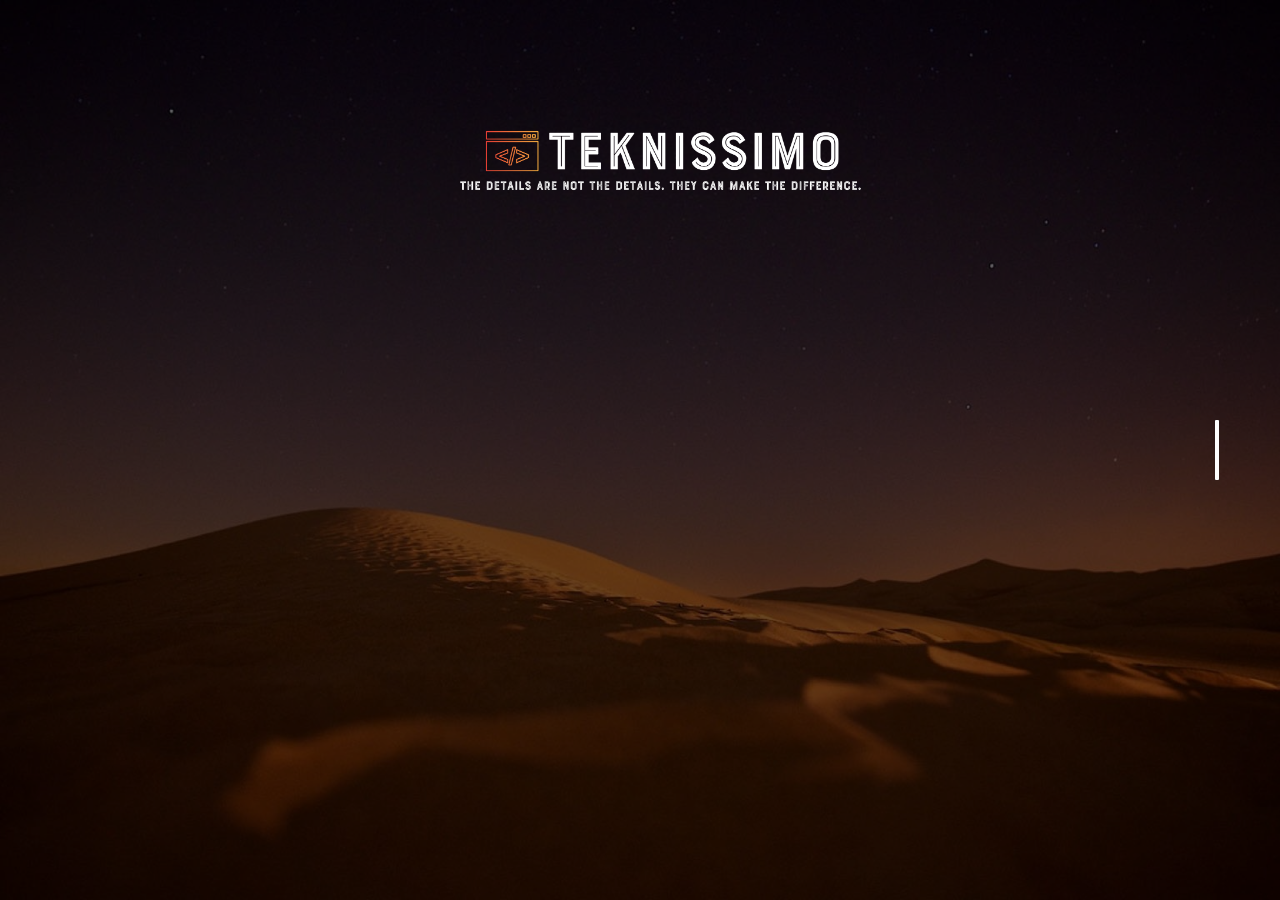
==== commit a4e8309d: "Update index.html" ====
--- a/index.html
+++ b/index.html
@@ -37,7 +37,7 @@
  
 </head>
 <body class="slides chain simplifiedMobile animated">
-<img id="logo" src="/static/logo.png" alt="Logo Teknissimo, la meilleure entreprise de tous les temps">		
+	
 <!-- SVG Library-->
 <svg xmlns="http://www.w3.org/2000/svg" style="display:none">
   
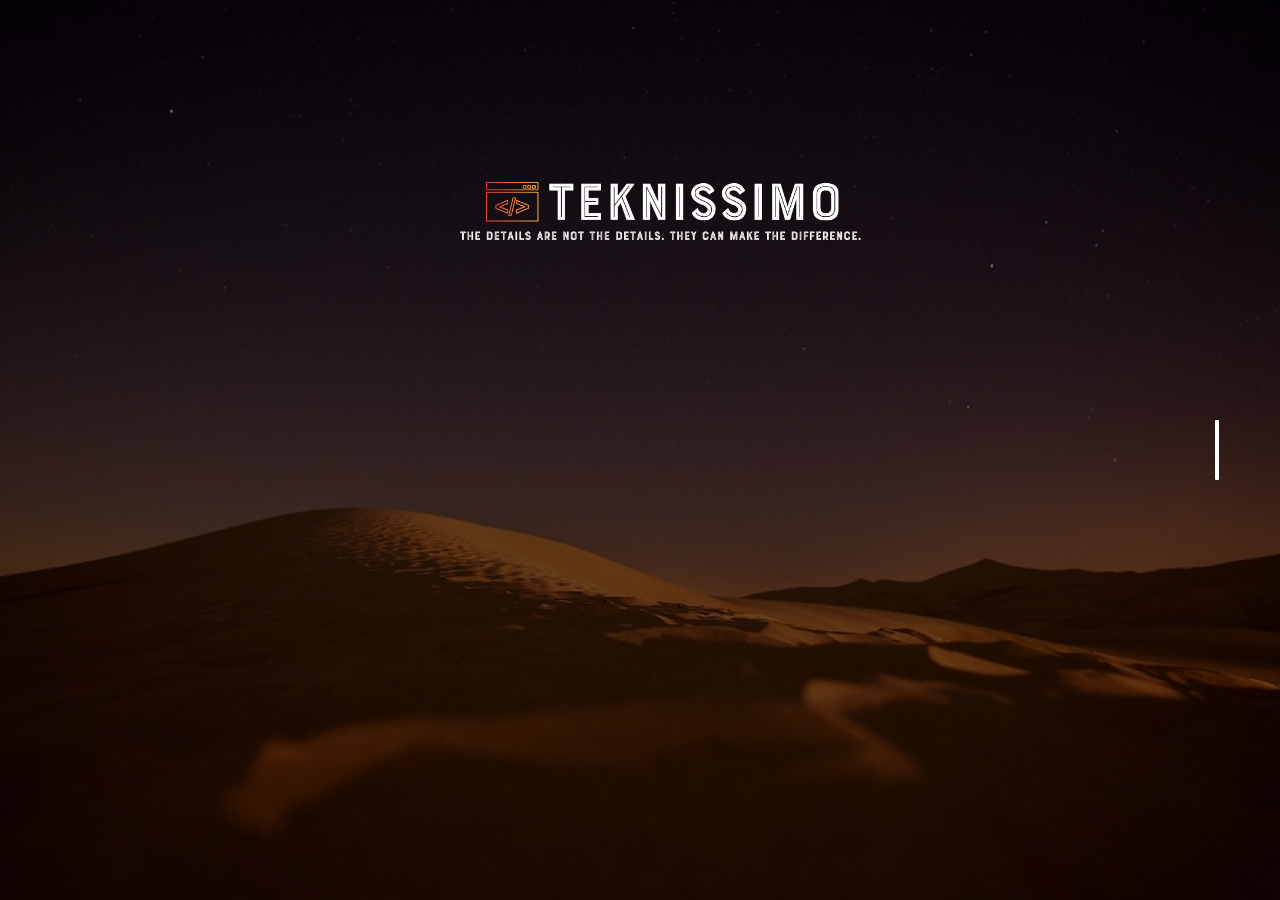
==== commit 4277a1ea: "Update index.html" ====
--- a/index.html
+++ b/index.html
@@ -128,7 +128,7 @@
       
         <div class="fix-10-12">
 		<img id="logo" src="/static/logo.png" alt="Logo Teknissimo, la meilleure entreprise de tous les temps">	
-          <h1 class="fix-9-12 huge ae-1">Teknissimo. The details are not the details. They can make the difference.</h1>
+        <!-- <h1 class="fix-9-12 huge ae-1">Teknissimo. The details are not the details. They can make the difference.</h1>-->
 
           <ul class="grid equal fixedSpaces margin-top-3">
             <li class="col-4-12 ae-3">
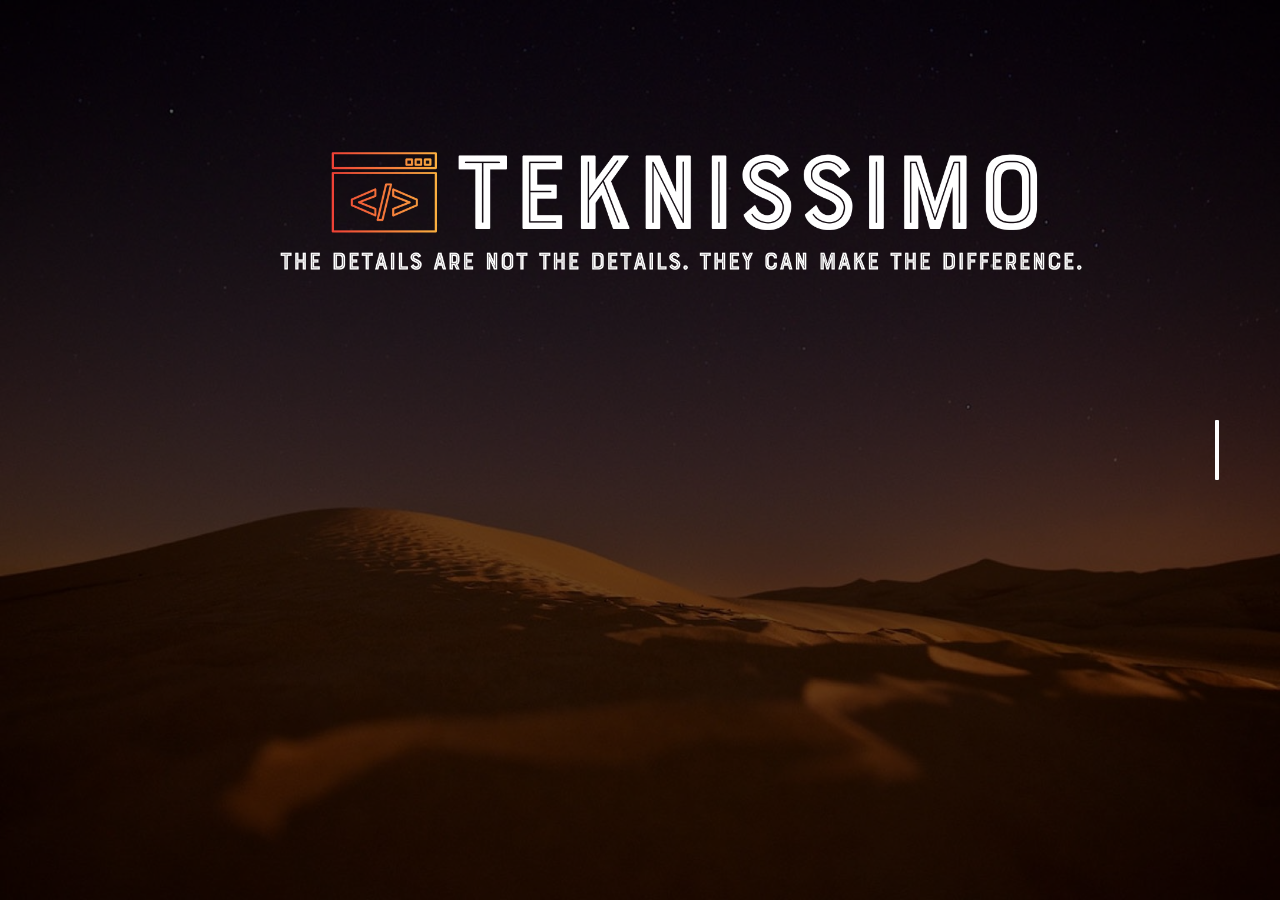
==== commit 9e4f16ce: "Update index.html" ====
--- a/index.html
+++ b/index.html
@@ -6,7 +6,7 @@
 	<meta name="apple-mobile-web-app-capable" content="yes" />
     <style>
             #logo {
-            max-width: 50%;  /* Assure que le logo ne dépasse pas la largeur de l'écran */
+            max-width: 100%;  /* Assure que le logo ne dépasse pas la largeur de l'écran */
             max-height: 30vh;  /* Limite la hauteur du logo */
             margin-bottom: 10vh;  /* Ajuste la marge inférieure du logo */
             #margin-top: 0vh;
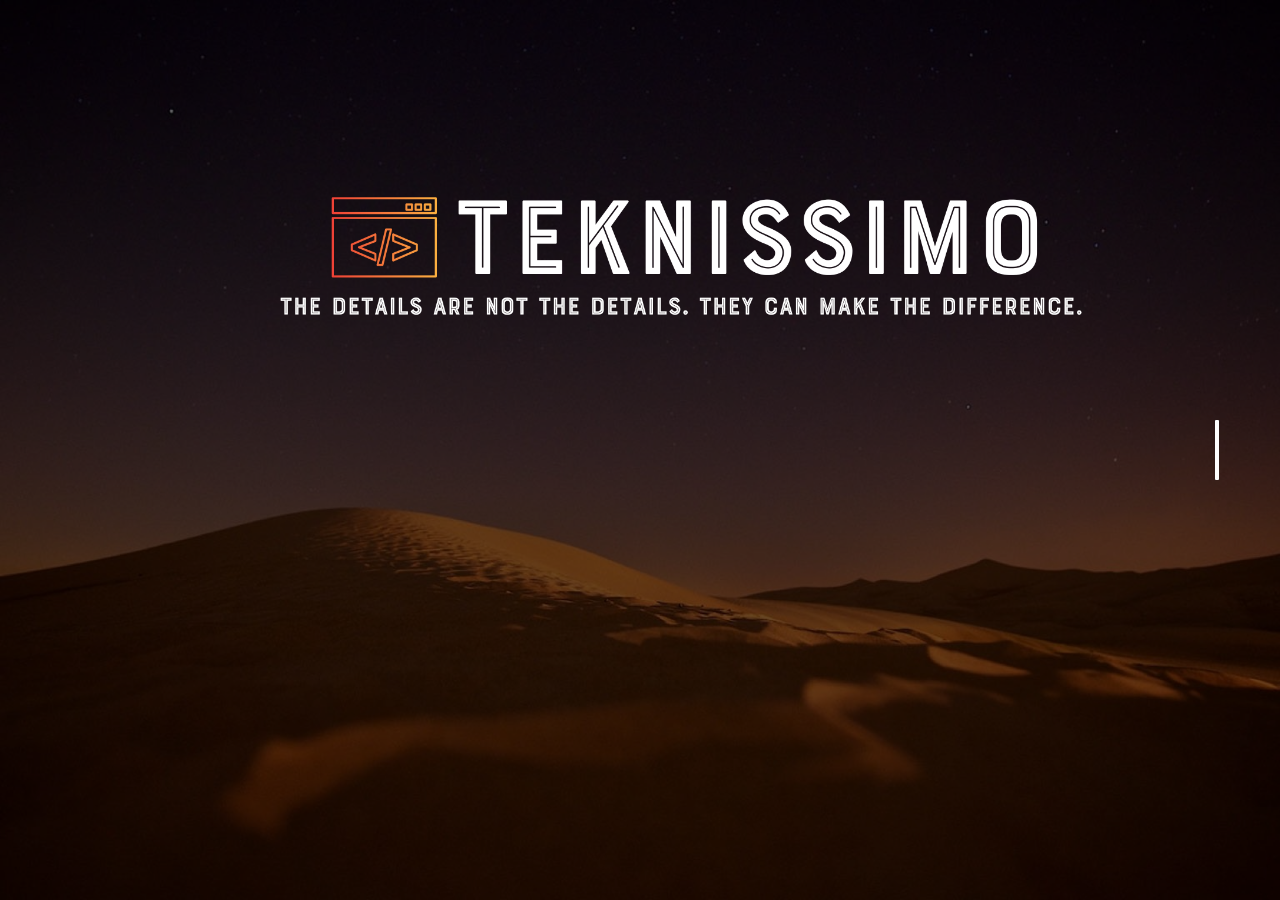
==== commit 4a4b08f1: "Update index.html" ====
--- a/index.html
+++ b/index.html
@@ -8,7 +8,7 @@
             #logo {
             max-width: 100%;  /* Assure que le logo ne dépasse pas la largeur de l'écran */
             max-height: 30vh;  /* Limite la hauteur du logo */
-            margin-bottom: 10vh;  /* Ajuste la marge inférieure du logo */
+            margin-bottom: 0vh;  /* Ajuste la marge inférieure du logo */
             #margin-top: 0vh;
             position: relative; /* Éviter que le logo ne soit caché par la superposition */
             z-index: 1; /* Mettre le logo au-dessus de la superposition */
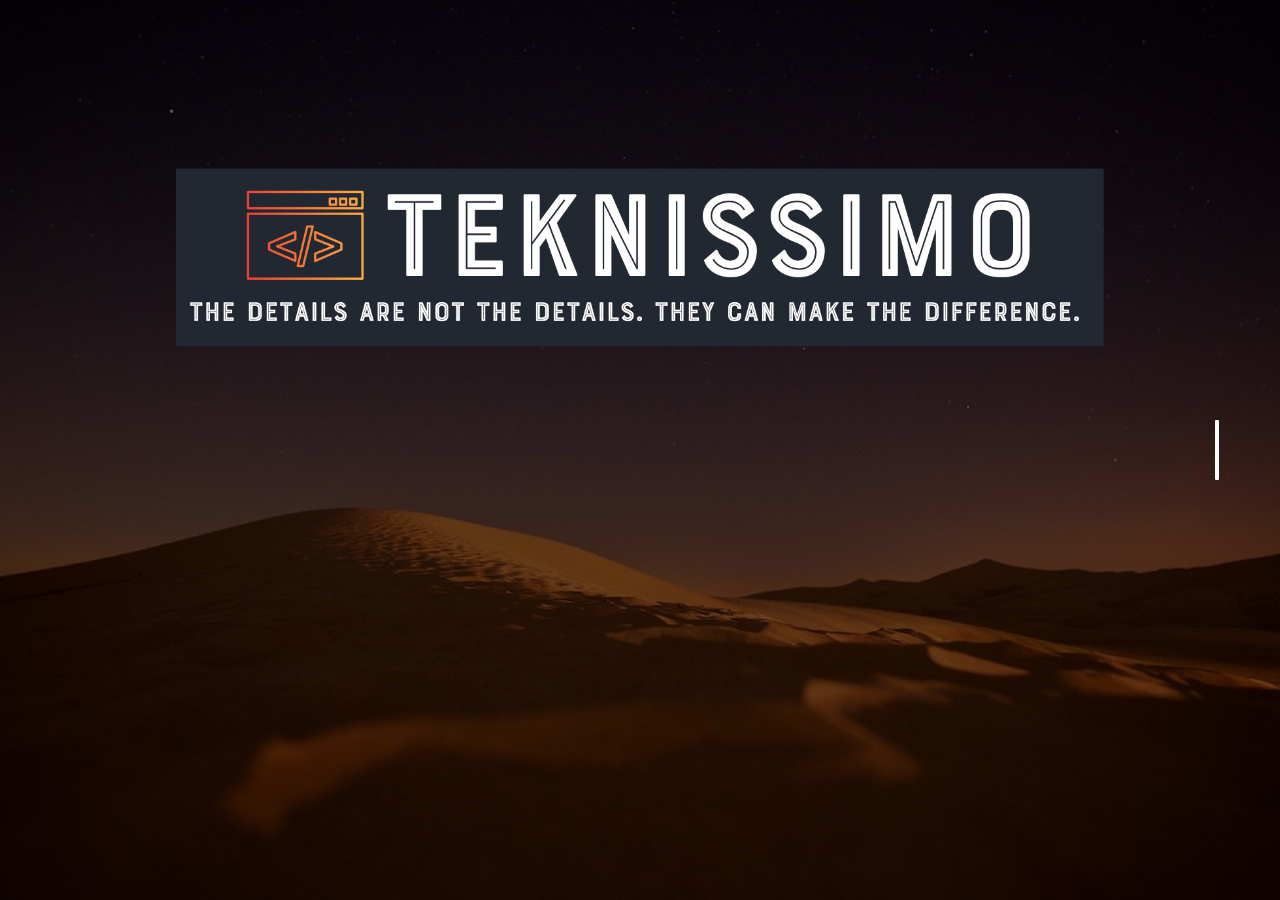
==== commit b7e826a9: "Update index.html" ====
--- a/index.html
+++ b/index.html
@@ -4,7 +4,7 @@
 	<meta charset="UTF-8">
 	<meta name="viewport" content="width=device-width, height=device-height, initial-scale=1.0, viewport-fit=cover">
 	<meta name="apple-mobile-web-app-capable" content="yes" />
-    <style>
+    <style> 
             #logo {
             max-width: 100%;  /* Assure que le logo ne dépasse pas la largeur de l'écran */
             max-height: 30vh;  /* Limite la hauteur du logo */
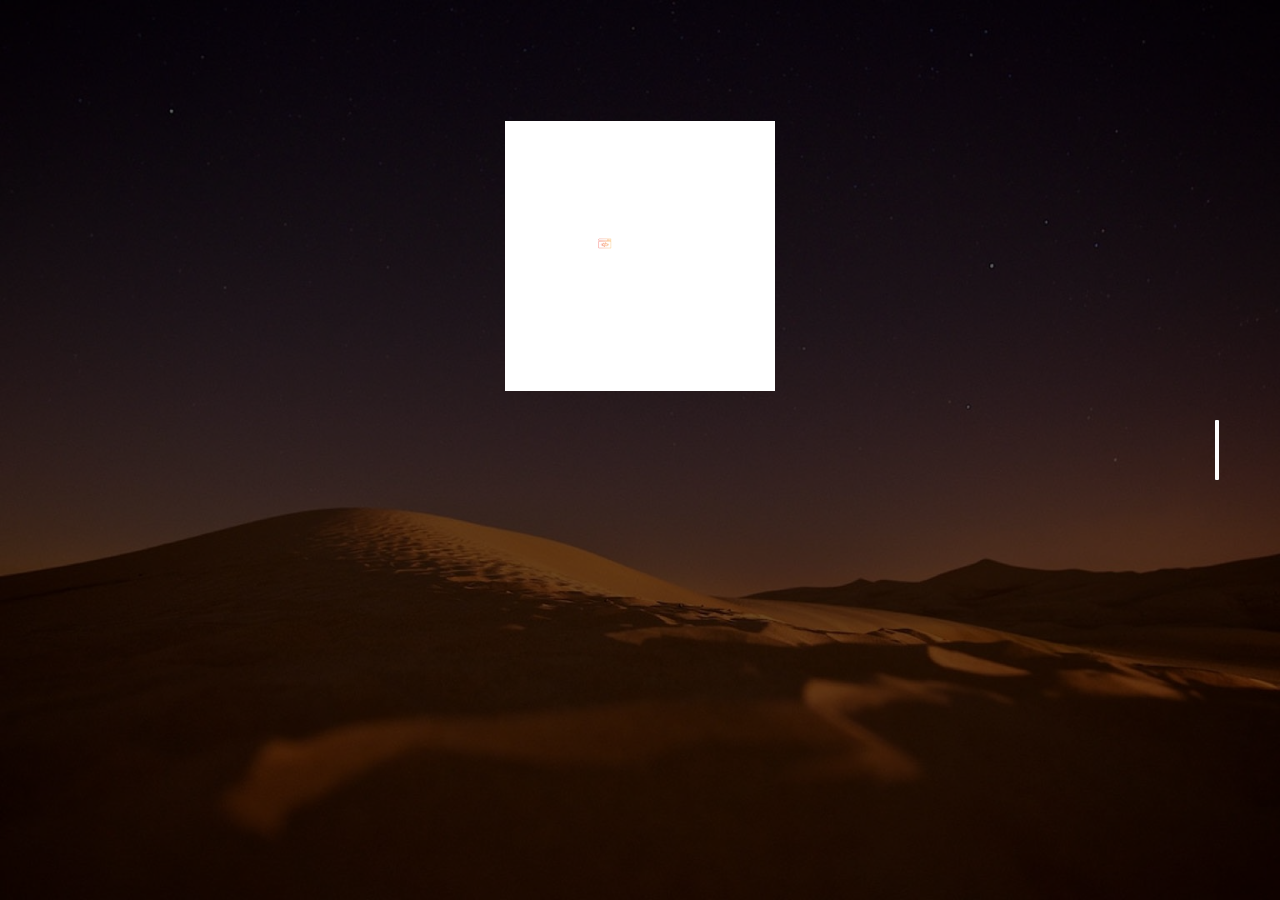
==== commit c6f079ef: "Update index.html" ====
--- a/index.html
+++ b/index.html
@@ -1,6 +1,6 @@
 <!doctype html>
 <html>
-<head>
+<head> 
 	<meta charset="UTF-8">
 	<meta name="viewport" content="width=device-width, height=device-height, initial-scale=1.0, viewport-fit=cover">
 	<meta name="apple-mobile-web-app-capable" content="yes" />
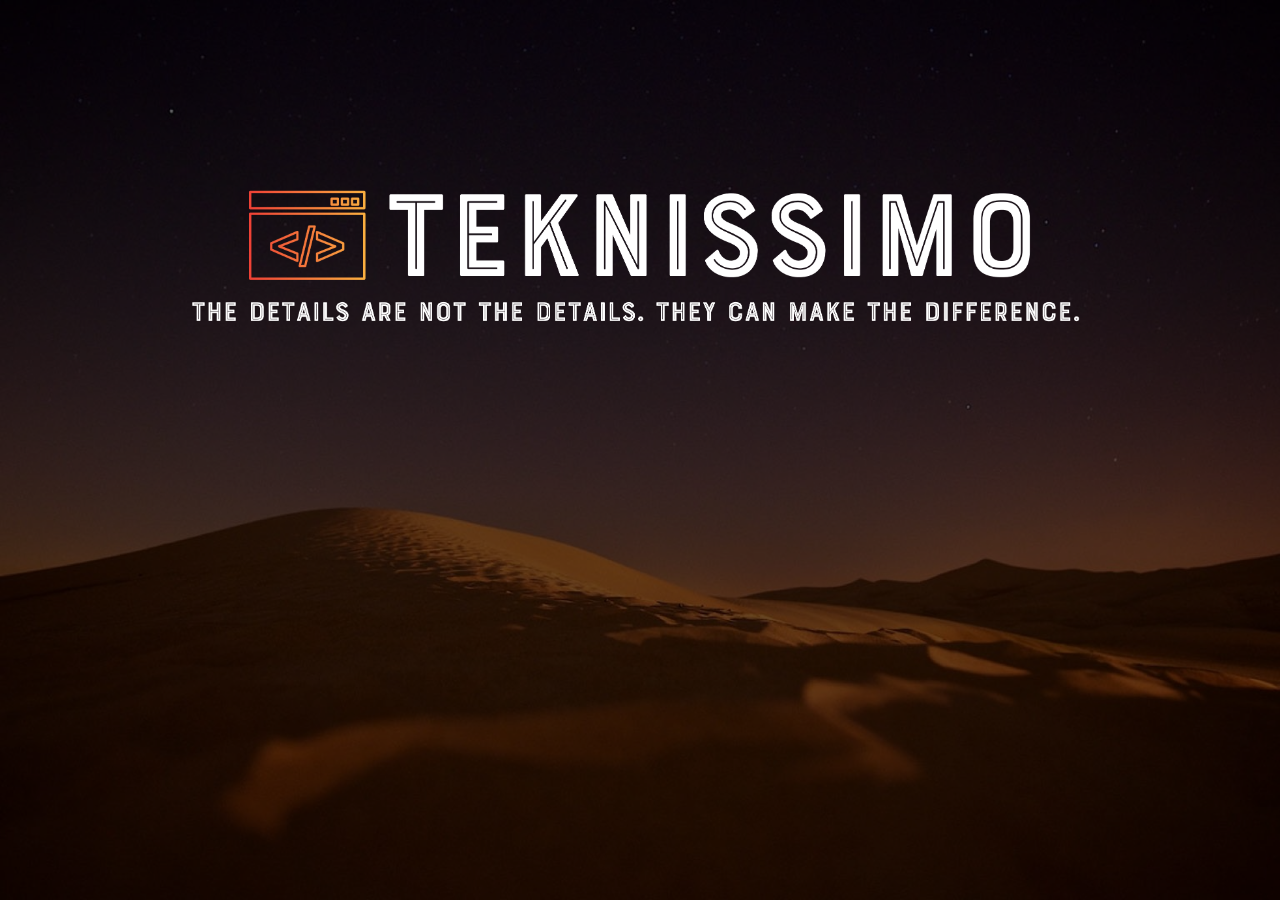
==== commit 4f4ba9f8: "Update index.html" ====
--- a/index.html
+++ b/index.html
@@ -112,14 +112,6 @@
 
 </svg> 
 
- 
-<nav class="side pole">
-  <div class="navigation">
-    <ul></ul>
-  </div>
-</nav>
-
-
 <!-- Slide -->
 <section class="slide fade-6 kenBurns">
   <div class="content">
